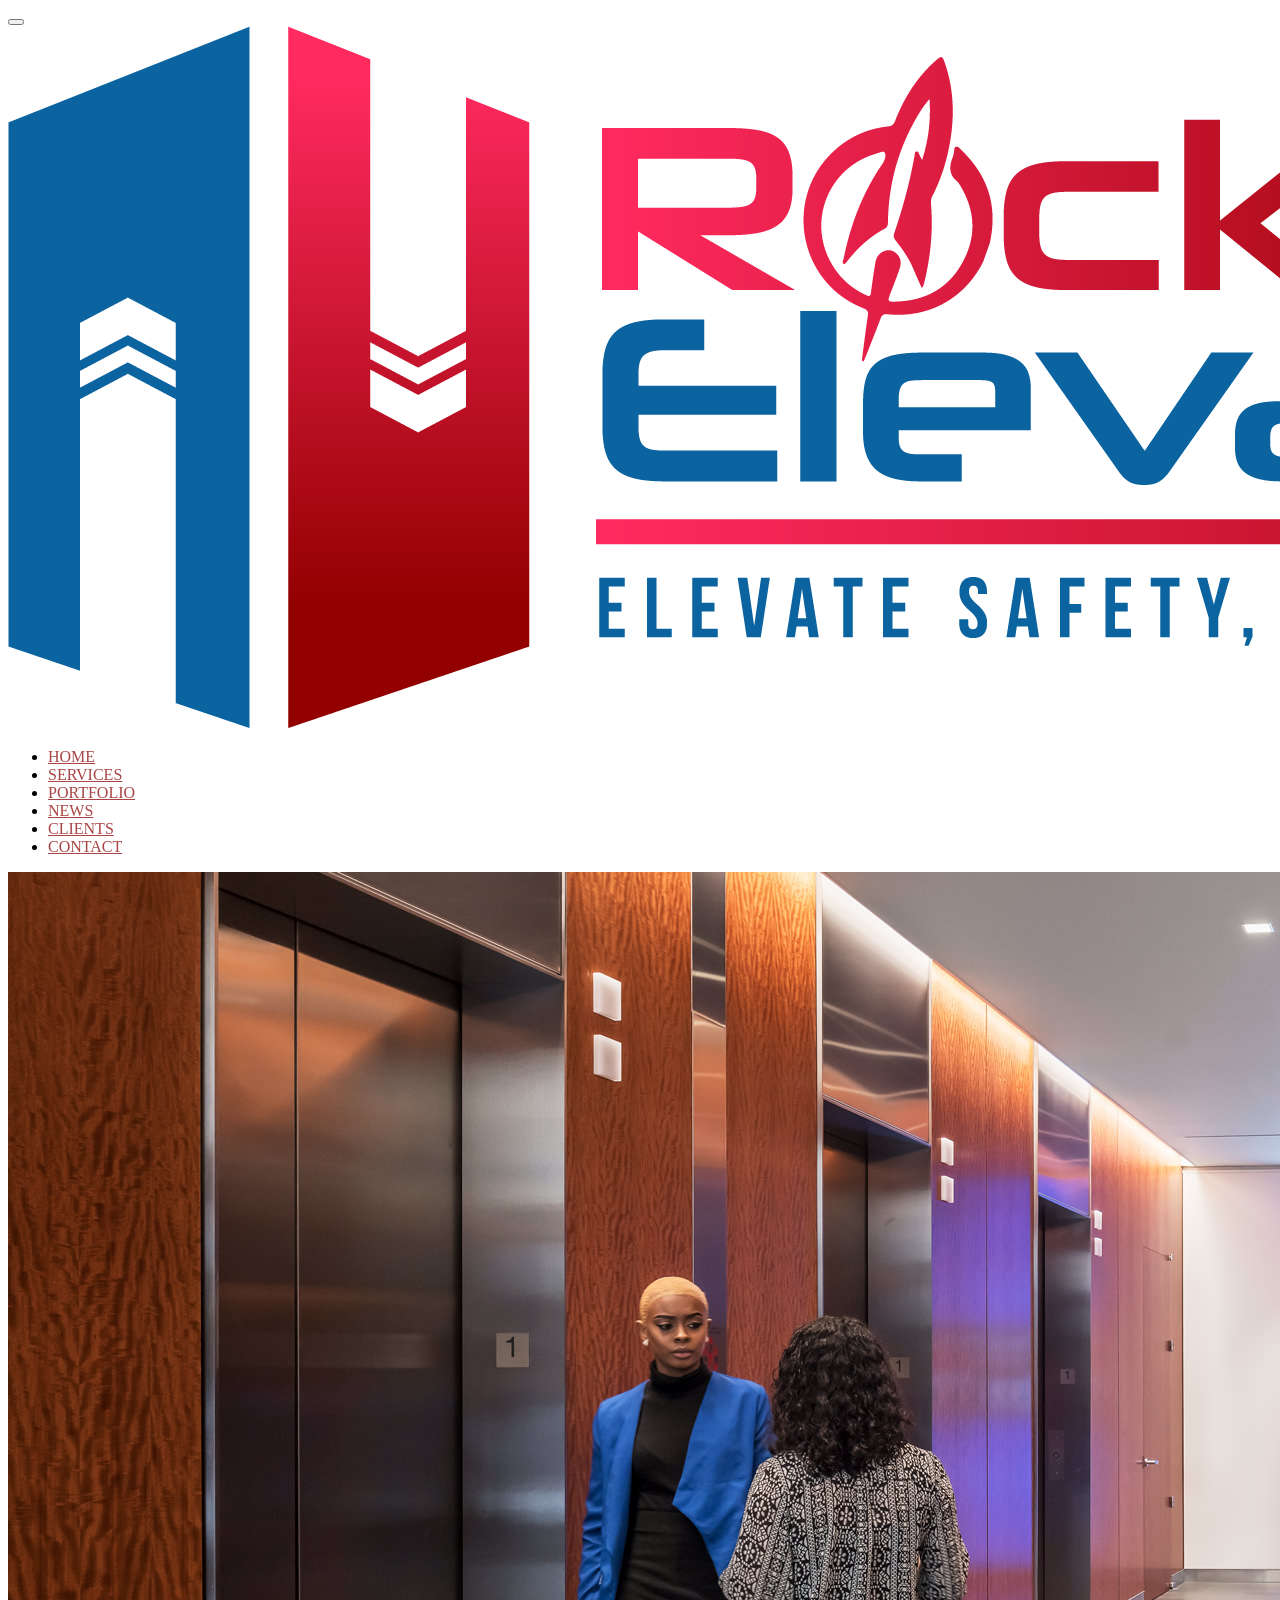
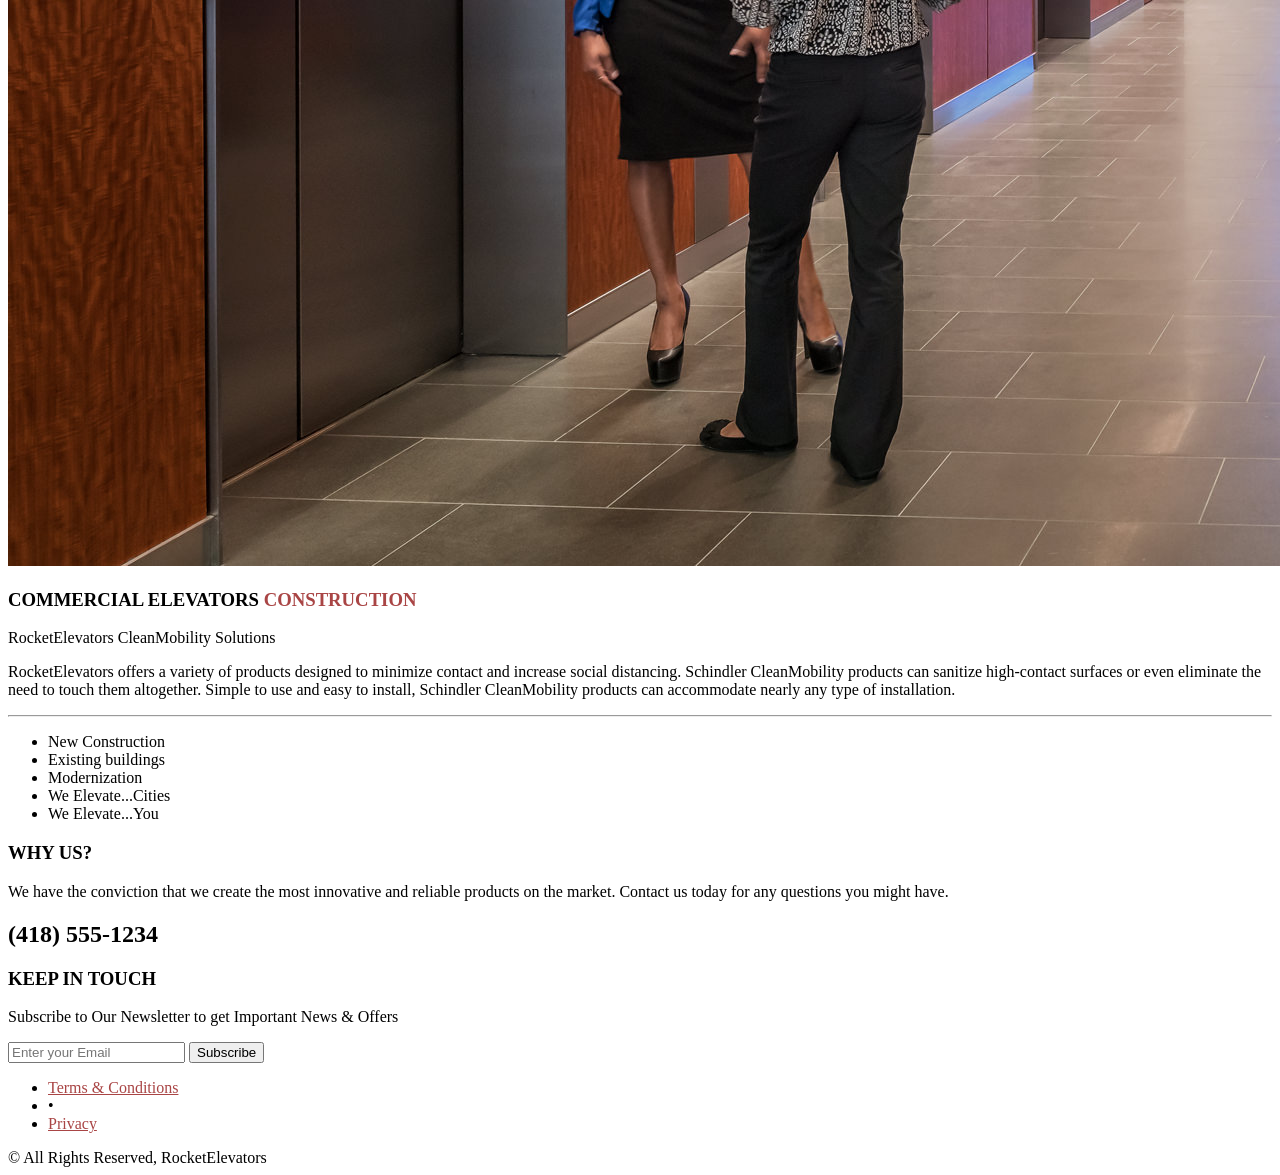
==== Smarty/HTML_BS4/commercial.html @ 5493321f "test2" ====
<!DOCTYPE html>
<html lang="en">

<head>
	<meta charset="utf-8" />
	<title>RocketElevator - Elevate Safety, Speed and Style</title>
	<meta name="description" content="" />
	<meta name="Author" content="Dorin Grigoras [www.stepofweb.com]" />

	<!-- mobile settings -->
	<meta name="viewport" content="width=device-width, maximum-scale=1, initial-scale=1, user-scalable=0" />
	<!--[if IE]><meta http-equiv='X-UA-Compatible' content='IE=edge,chrome=1'><![endif]-->
	<link rel="icon" type="image/png" href="assets/images/Rocket/R2.png">

	<!-- WEB FONTS : use %7C instead of | (pipe) -->
	<link
		href="https://fonts.googleapis.com/css?family=Open+Sans:300,400,600%7CRaleway:300,400,500,600,700%7CLato:300,400,400italic,600,700"
		rel="stylesheet" type="text/css" />

	<!-- CORE CSS -->
	<link href="assets/plugins/bootstrap/css/bootstrap.min.css" rel="stylesheet" type="text/css" />

	<!-- THEME CSS -->
	<link href="assets/css/essentials.css" rel="stylesheet" type="text/css" />
	<link href="assets/css/layout.css" rel="stylesheet" type="text/css" />

	<!-- PAGE LEVEL SCRIPTS -->
	<link href="assets/css/header-1.css" rel="stylesheet" type="text/css" />
	<link href="assets/css/color_scheme/red.css" rel="stylesheet" type="text/css" id="color_scheme" />
</head>

<!--
		AVAILABLE BODY CLASSES:
		
		smoothscroll 			= create a browser smooth scroll
		enable-animation		= enable WOW animations

		bg-grey					= grey background
		grain-grey				= grey grain background
		grain-blue				= blue grain background
		grain-green				= green grain background
		grain-blue				= blue grain background
		grain-orange			= orange grain background
		grain-yellow			= yellow grain background
		
		boxed 					= boxed layout
		pattern1 ... patern11	= pattern background
		menu-vertical-hide		= hidden, open on click
		
		BACKGROUND IMAGE [together with .boxed class]
		data-background="assets/images/_smarty/boxed_background/1.jpg"
	-->

<body class="smoothscroll enable-animation">

	<!-- wrapper -->
	<div id="wrapper">

		<!-- 
				AVAILABLE HEADER CLASSES

				Default nav height: 96px
				.header-md 		= 70px nav height
				.header-sm 		= 60px nav height

				.b-0 		= remove bottom border (only with transparent use)
				.transparent	= transparent header
				.translucent	= translucent header
				.sticky			= sticky header
				.static			= static header
				.dark			= dark header
				.bottom			= header on bottom
				
				shadow-before-1 = shadow 1 header top
				shadow-after-1 	= shadow 1 header bottom
				shadow-before-2 = shadow 2 header top
				shadow-after-2 	= shadow 2 header bottom
				shadow-before-3 = shadow 3 header top
				shadow-after-3 	= shadow 3 header bottom

				.clearfix		= required for mobile menu, do not remove!

				Example Usage:  class="clearfix sticky header-sm transparent b-0"
			-->
		<div id="header" class="navbar-toggleable-md sticky clearfix">

			<!-- TOP NAV -->
			<header id="topNav">
				<div class="container">

					<!-- Mobile Menu Button -->
					<button class="btn btn-mobile" data-toggle="collapse" data-target=".nav-main-collapse">
						<i class="fa fa-bars"></i>
					</button>

					<!-- Logo -->
					<a class="logo float-left scrollTo" href="#top">
						<img src="assets/images/Rocket/R2.png" alt="" />
					</a>

					<!-- 
							Top Nav 
							
							AVAILABLE CLASSES:
							submenu-dark = dark sub menu
						-->
					<div class="navbar-collapse collapse float-right nav-main-collapse submenu-dark">
						<nav class="nav-main">

							<!-- 
									.nav-onepage
									Required for onepage navigation links
									
									Add .external for an external link!
								-->
							<ul id="topMain" class="nav nav-pills nav-main nav-onepage">
								<li class="active">
									<!-- HOME -->
									<a href="index.html">
										HOME
									</a>
								</li>
								<li>
									<!-- SERVICES -->
									<a href="index.html">
										SERVICES
									</a>
								</li>
								<li>
									<!-- PORTFOLIO -->
									<a href="index.html">
										PORTFOLIO
									</a>
								</li>
								<li>
									<!-- NEWS -->
									<a href="index.html">
										NEWS
									</a>
								</li>
								<li>
									<!-- CLIENTS -->
									<a href="index.html">
										CLIENTS
									</a>
								</li>
								<li>
									<!-- CONTACT -->
									<a href="index.html">
										CONTACT
									</a>
								</li>
							</ul>

						</nav>
					</div>

				</div>
			</header>
			<!-- /Top Nav -->

		</div>


		<!-- HOME -->
		<section id="home">

			<div class="row mt-100 text-left">

				<div class="col-md-8 col-sm-12 mb-30">
					<img class="img-fluid"
						src="assets/images/Rocket/corporate-elevator-bay-with-media-architecture-piece-at-601-NJ-Ave-by-ESI-Design-for-Beacon-Capital-Partners-with-photography-by-Jeff-Wolfram-03.jpg"
						alt="product image" />
				</div>

				<div class="col-md-4 col-sm-12">
					<h3 class="fw-300">COMMERCIAL ELEVATORS <span>CONSTRUCTION</span></h3>

					<p>RocketElevators CleanMobility Solutions</p>
					<p>RocketElevators offers a variety of products designed to minimize contact and increase social
						distancing. Schindler CleanMobility products can sanitize high-contact surfaces or even
						eliminate the need to touch them altogether. Simple to use and easy to install, Schindler
						CleanMobility products can accommodate nearly any type of installation. </p>

					<hr />

					<ul class="list-unstyled list-icons">
						<li><i class="fa fa-check"></i> New Construction</li>
						<li><i class="fa fa-check"></i> Existing buildings</li>
						<li><i class="fa fa-check"></i> Modernization</li>
						<li><i class="fa fa-check"></i> We Elevate...Cities</li>
						<li><i class="fa fa-check"></i> We Elevate...You</li>

					</ul>

				</div>
			</div>

	</div>

	</section>
	<!-- /HOME -->

	<!-- FOOTER -->
	<footer id="footer">
		<div class="container">


			<div class="row">

				<!-- col #1 -->
				<div class="col-md-8">

					<h3 class="letter-spacing-1">WHY US?</h3>

					<!-- Small Description -->
					<p>
						We have the conviction that we create the most innovative and reliable products on the market.
						Contact us today for any questions you might have.
					</p>
					<h2>(418) 555-1234</h2>
				</div>
				<!-- /col #1 -->

				<!-- col #2 -->
				<div class="col-md-4">
					<h3 class="letter-spacing-1">KEEP IN TOUCH</h3>

					<!-- Newsletter Form -->
					<p>Subscribe to Our Newsletter to get Important News & Offers</p>

					<form class="validate" action="php/newsletter.php" method="post"
						data-success="Subscribed! Thank you!" data-toastr-position="bottom-right">
						<div class="input-group">
							<span class="input-group-addon"><i class="fa fa-envelope"></i></span>
							<input type="email" id="email" name="email" class="form-control required"
								placeholder="Enter your Email">
							<span class="input-group-btn">
								<button class="btn btn-danger" type="submit">Subscribe</button>
							</span>
						</div>
					</form>
					<!-- /Newsletter Form -->


				</div>
				<!-- /col #2 -->

			</div>


		</div>

		<div class="copyright">
			<div class="container">
				<ul class="float-right m-0 list-inline mobile-block">
					<li><a href="#">Terms &amp; Conditions</a></li>
					<li>&bull;</li>
					<li><a href="#">Privacy</a></li>
				</ul>
				&copy; All Rights Reserved, RocketElevators
			</div>
		</div>

	</footer>
	<!-- /FOOTER -->

	</div>
	<!-- /wrapper -->


	<!-- SCROLL TO TOP -->
	<a href="#" id="toTop"></a>


	<!-- PRELOADER -->
	<div id="preloader">
		<div class="inner">
			<span class="loader"></span>
		</div>
	</div><!-- /PRELOADER -->


	<!-- JAVASCRIPT FILES -->
	<script>var plugin_path = 'assets/plugins/';</script>
	<script src="assets/plugins/jquery/jquery-3.3.1.min.js"></script>

	<script src="assets/js/scripts.js"></script>

	<!-- STYLESWITCHER - REMOVE -->
	<script async src="demo_files/styleswitcher/styleswitcher.js"></script>
</body>

</html>
---- Smarty/HTML_BS4/assets/css/color_scheme/red.css ----
/** Red	#A94545
 **************************************************************** **/
	::selection {
		background: #A94545;
	}
	::-moz-selection {
		background: #A94545; /* Firefox */
	}
	::-webkit-selection {
		background: #A94545; /* Safari */
	}


	a,
	a:focus:not(.btn),
	section.dark a,
	#slidetop a:hover,
	h1 > span,
	h2 > span,
	h3 > span,
	h4 > span,
	h5 > span,
	h6 > span,
	.pagination>li>a, 
	.pagination>li>a:hover, 
	.pagination>li>span,
	ul.list-links>li>a:hover,
	#sidepanel ul li a[data-toggle="collapse"],
	#sidepanel ul li a[data-toggle="collapse"]:hover,
	#sidepanel ul li a:hover,
	.menu-list ul li a:hover, 		/* header-0.css */
	.menu-list ul li.active a, 		/* header-0.css */
	#menu_overlay_close:hover, 	/* header-0.css */
	#topMain.nav-pills>li.active>a>span.topMain-icon,
	#page-menu.page-menu-light ul>li:hover>a>i,
	#page-menu.page-menu-dark ul>li:hover>a>i,
	#page-menu.page-menu-transparent ul>li:hover>a>i,
	#page-menu.page-menu-light ul>li.active>a>i,
	#page-menu.page-menu-dark ul>li.active>a>i,
	#page-menu.page-menu-transparent ul>li.active>a>i,
	.tp-caption.block_white,
	section span.theme-color, 
	section em.theme-color, 
	section i.theme-color, 
	section b.theme-color, 
	section div.theme-color, 
	section p.theme-color,
	.owl-carousel.featured a.figure>span>i,
	.owl-carousel.featured a:hover:not(.btn),
	figure.zoom>a.lightbox:hover,
	#portfolio h2>a:hover,
	#portfolio h3>a:hover,
	#portfolio h4>a:hover,
	#portfolio h5>a:hover,
	#portfolio h6>a:hover,
	.tab-post a:hover,
	.tag:hover>span.txt,
	section.dark .tag:hover>span.txt,
	ul.widget-twitter li>small>a:hover,
	.blog-post-item h2>a:hover,
	.blog-post-item h3>a:hover,
	.blog-post-item h4>a:hover,
	.blog-post-item h5>a:hover,
	.item-box .item-hover .inner .ico-rounded:hover>span,
	ul.side-nav>li:hover>a,
	ul.side-nav>li a:hover,
	ul.side-nav>li.active>a,
	a.href-reset:hover,
	a.href-reset.active,
	.href-reset a.active,
	.href-reset a:hover,
	.href-reset a.active,
	.price-clean-popular h4,
	.box-icon.box-icon-color i,
	.switch-primary.switch-round > input:checked + .switch-label:after,
	section.dark .nav-tabs.nav-clean>li>a.active { 
		color: #A94545; 
	}
	
	#sidepanel.sidepanel-theme-color,
	div.alert.alert-theme-color,
	div.alert.alert-primary,
	span.badge-default,
	span.badge-default,
	.list-group-item.active>.badge.badge-default,
	.nav-tabs.nav-alternate>li>a.active,
	.datepicker table tr td.active.active,
	.callout-theme-color,
	.progress-bar-primary,
	.toast-primary,
	.owl-theme .owl-controls .owl-page span,
	.open>.dropdown-toggle.btn-primary,
	.show>.btn-primary.dropdown-toggle,
	.btn-primary,
	.btn-primary:hover,
	.btn-primary:active,
	.btn-primary:focus,
	.pagination>.active>a,
	.pagination>.active>a:hover,
	#header li.quick-cart .quick-cart-box a.btn,
	#header li.quick-cart .quick-cart-box a.btn:hover, /* used by dark & transparent header */
	#topMain.nav-pills>li.active>a>span.theme-color ,
	.ei-slider-thumbs li.ei-slider-element,			/* elastic slider active indicator */
	.flex-control-paging li a.flex-active,				/* flex slider bullets */
	.tp-caption.block_theme_color,
	.tp-bullets.simplebullets.round .bullet.selected,
	i.ico-color,
	.caption-primary,
	.shop-list-options .btn.active,
	.box-static.box-color,
	.switch.switch-primary > input:checked + .switch-label,
	.fancy-file-upload.fancy-file-primary>span.button,
	.primary-slider .ui-slider .ui-slider-handle:before,
	.primary-slider .ui-slider .ui-slider-range,
	.ribbon-inner,
	.info-bar.info-bar-color,
	.music-album-title:hover,
	.inews-item .inews-thumbnail .inews-sticky,
	#progressBar #bar,								/* OWL */
	#page-menu,
	#page-menu ul {
		background-color:#c71717;
	}
	
	/* !important required */
	#music-player .mejs-controls .mejs-time-rail .mejs-time-current,
	#music-player .mejs-controls .mejs-horizontal-volume-slider .mejs-horizontal-volume-current,
	section .theme-background,
	.swiper-pagination-bullet-active {
		background-color:#c71717 !important;
	}
	.inews-content-inner h3>a,
	div.side-nav ul>li:hover>a, 
	div.side-nav ul>li.active>a,
	.pagination.pagination-simple>li.active>a,
	div.side-nav ul.list-group-bordered>li>a:hover,
	section .theme-color {
		color:#A94545 !important;
	}

	.primary-slider .ui-slider .ui-slider-handle,
	.switch.switch-primary > input:checked + .switch-label,
	.timeline_center li h3:before, 
	.timeline_center:after,
	a.thumbnail.active,
	a.thumbnail:hover,
	.btn-primary,
	.btn-primary:hover,
	.btn-primary:active,
	.btn-primary:focus {
		border-color:#A94545;
	}

	.open>.dropdown-toggle.btn-primary,
	.show>.btn-primary.dropdown-toggle,
	.btn-primary,
	.btn-primary:active,
	.btn-primary:focus,
	.btn-primary:hover
	.pagination>.active>a,
	.pagination>.active>a:hover {
		border-color: #A94545;
	}

	#topNav ul.dropdown-menu { /* submenu border top color */
		border-top-color:#A94545;
	}
	section.featured-grid div.row>div .ribbon:before,
	.modal-content {
		border-top-color:#A94545;
	}

	#topNav ul.dropdown-menu {
		border-color: #A94545 #fff #fff;
	}
	#topNav div.submenu-dark ul.dropdown-menu {
		border-color: #A94545 #3F3F3F #3F3F3F;
	}
	#topNav div.submenu-color ul.dropdown-menu {
		border-color: #A94545 #3F3F3F #3F3F3F;
	}
	#topMain li.search .search-box {
		border-top: #A94545 2px solid;
	}


	/* COLOR DROP DOWN MENU */
	#topNav div.submenu-color ul.dropdown-menu {
		background-color:#c71717;
	}
	#topNav div.submenu-color ul.dropdown-menu {
		border-color: #888 #A94545 #A94545;
	}

	#topNav div.submenu-color ul.dropdown-menu a.dropdown-toggle {
		background-image: url('../../images/_smarty/submenu_light.png');
	}
	#topNav div.submenu-color ul.dropdown-menu li.active>a, 
	#topNav div.submenu-color ul.dropdown-menu li.active:hover>a, 
	#topNav div.submenu-color ul.dropdown-menu li.active:focus>a, 
	#topNav div.submenu-color ul.dropdown-menu li:hover>a, 
	#topNav div.submenu-color ul.dropdown-menu li:focus>a, 
	#topNav div.submenu-color ul.dropdown-menu li:focus>a {
		color:#fff;
		background-color:rgba(0,0,0,0.15);
	}
	#topNav div.submenu-color ul.dropdown-menu li.divider {
		background-color:rgba(255,255,255,0.3);
	}
	#topNav div.submenu-color ul.dropdown-menu>li a {
		color:#fff;
	}
	#topNav div.submenu-color #topMain>li.mega-menu div.row div>ul>li>span {
		color:#fff;
	}
	#topNav div.submenu-color #topMain>li.mega-menu div.row div { 
		border-left: rgba(0,0,0,0.2) 1px solid;
	}

	
	/* Theme Color Section */
	section.theme-color,
	section.theme-color div.heading-title.heading-dotted h1,
	section.theme-color div.heading-title.heading-dotted h2,
	section.theme-color div.heading-title.heading-dotted h3,
	section.theme-color div.heading-title.heading-dotted h4,
	section.theme-color div.heading-title.heading-dotted h5,
	section.theme-color div.heading-title.heading-dotted h6 {
		color:#fff;
		background-color: #A94545;
	}
	section.theme-color div.heading-title h1, 
	section.theme-color div.heading-title h2, 
	section.theme-color div.heading-title h3, 
	section.theme-color div.heading-title h4, 
	section.theme-color div.heading-title h5, 
	section.theme-color div.heading-title h6 {
		background-color: #A94545;
	}
	section.theme-color div.heading-title h1 span, 
	section.theme-color div.heading-title h2 span, 
	section.theme-color div.heading-title h3 span, 
	section.theme-color div.heading-title h4 span, 
	section.theme-color div.heading-title h5 span, 
	section.theme-color div.heading-title h6 span {
		color:#fff;
	}
	section.theme-color a {
		color:#fff;
		text-decoration:none;
	}
	section.theme-color a:hover {
		color:#111;
	}
	section.theme-color pre {
		background-color:rgba(0,0,0,0.1);
	}
	section.theme-color div.heading-border-bottom.heading-color {
	  border-bottom-color:rgba(255,255,255,0.5);
	}




/**	Vertical Menu
*************************************************** **/
body.menu-vertical #mainMenu.sidebar-vertical .sidebar-nav .navbar li:hover>a,
body.menu-vertical #mainMenu.sidebar-vertical .dropdown-menu>.active>a, 
body.menu-vertical #mainMenu.sidebar-vertical .dropdown-menu>.active>a:focus, 
body.menu-vertical #mainMenu.sidebar-vertical .dropdown-menu>.active>a:hover,
body.menu-vertical #mainMenu.sidebar-vertical .navbar-default .navbar-nav>.active>a,
body.menu-vertical #mainMenu.sidebar-vertical .sidebar-nav .navbar li:hover>a {
	color:#A94545 !important;
}





/**	[Shortcode] Buttons
*************************************************** **/
section.dark .btn-default:hover {
	color: #A94545;
	background-color:rgba(0,0,0,0.3);
}


/**	[Shortcode] Page Header
*************************************************** **/
	section.page-header .breadcrumb a:hover  {
		color: #A94545 !important; 
		text-decoration:none;
	}
	
	
/**	[Shortcode] Dividers
*************************************************** **/
	div.divider.divider-color i {
		color:#fff;
	}
	div.divider.divider-color:before,
	div.divider.divider-color:after {
		border-top:#A94545 1px solid;
	}
	div.divider.divider-color i {
		color:#A94545;
	}
	div.divider.divider-circle.divider-color i {
		color:#fff;
		background-color: #A94545;
	}
	div.divider.divider-border>a:hover>i {
		color:#A94545;
	}


/**	[Shortcode] Headings
*************************************************** **/
	div.heading-title.heading-line-single.heading-color:before,
	div.heading-title.heading-line-double.heading-color:before {
		border-color:#A94545;
	}
	div.heading-border-bottom.heading-color {
		border-bottom-color:#A94545;
	}
	div.heading-title.heading-border.heading-color,
	div.heading-title.heading-border.heading-inverse.heading-color {
		border-color:#A94545;
	}
	section.dark div.heading-title.heading-border-bottom {
		border-bottom-color:#A94545;
	}

/**	[Shortcode] Icon Boxes
*************************************************** **/
.box-icon a.box-icon-title:hover>h2 {
	color:#A94545;
}
.box-icon a.box-icon-title:hover>i {
	color:#fff;
	background-color:#A94545;
}
.box-icon a.box-icon-more {
	color:#111;
}
.box-icon a.box-icon-more:hover,
section.dark .box-icon a.box-icon-more:hover {
	color:#A94545;
}

.box-video a.box-video-title:hover h2,
.box-video a.box-image-title:hover h2 {
	color:#A94545;
}

.box-flip .box2 {
	color:#fff;
	background-color:#A94545;
}

.box-flip .box2 h1,
.box-flip .box2 h2,
.box-flip .box2 h3,
.box-flip .box2 h4,
.box-flip .box2 h5,
.box-flip .box2 h6 {
	color:#fff;
}

.box-static.box-border-top {
	border-color:#A94545;
}



/**	[Shortcode] Navigations
*************************************************** **/
.navbar-primary {
	border-color:#A94545 !important;
	background-color:#A94545 !important;
}


/**	[Shortcode] Paginations
*************************************************** **/
section.dark .pagination > li.active>a,
.pagination > li.active>a {
	border-color:#A94545;
	background-color:#A94545;
}


/** [Shortcode] Process Steps
*************************************************** **/
.process-wizard-primary > .process-wizard-step > .process-wizard-dot,
.process-wizard-primary > .process-wizard-step > .progress > .progress-bar {
	background:#A94545;
}
.process-wizard-primary > .process-wizard-step > .process-wizard-dot:after {
	background-color:rgba(0,0,0,0.4);
}

ul.process-steps li a.active,
ul.process-steps li a.active:focus,
ul.process-steps li:hover>a.active {
	background-color:#A94545 !important;
	border-color:#A94545 !important;
}

ul.process-steps li a.active+h1,
ul.process-steps li a.active+h2,
ul.process-steps li a.active+h3,
ul.process-steps li a.active+h4,
ul.process-steps li a.active+h5,
ul.process-steps li a.active+h6{
	color:#A94545;
}



/** [Shortcode] Process Steps
*************************************************** **/
div.mega-price-table .pricing-title, 
div.mega-price-table .pricing-head, 
div.mega-price-table .pricing.popular {
	background-color:#A94545;
}


div.mega-price-table .pricing:hover h4, 
div.mega-price-table .pricing-table i.fa {
	color:#A94545;
}



/** Styled Icons
 **************************************************************** **/
section.dark i.ico-hover:hover,
i.ico-hover:hover {
	background-color:#A94545;
	border-color:#A94545;
}


/** [Shortcode] Tabs
 **************************************************************** **/
.nav-tabs.nav-top-border>li>a.active,
.nav-tabs.nav-top-border>li>a.active:hover {
	border-top-color:#A94545 !important;
}
.nav-tabs.nav-bottom-border>li>a.active,
.nav-tabs.nav-bottom-border>li>a.active:hover {
	border-bottom-color:#A94545 !important;
}
.nav-tabs.nav-alternate>li>a.active {
	background-color: #A94545 !important;
}
.nav-tabs>li>a.active {
	color: #A94545 !important;
}



/** Sky Forms
 **************************************************************** **/
/**/
/* normal state */
/**/
.sky-form .toggle i:before {
	background-color: #A94545;	
}
.sky-form .button {
	background-color: #A94545;
}


/**/
/* checked state */
/**/
.sky-form .radio input + i:after {
	background-color: #A94545;	
}
.sky-form .checkbox input + i:after {
	color: #A94545;
}
.sky-form .radio input:checked + i,
.sky-form .checkbox input:checked + i,
.sky-form .toggle input:checked + i {
	border-color: #A94545;	
}
.sky-form .rating input:checked ~ label {
	color: #A94545;	
}


/** Hover Buttons
 **************************************************************** **/
.hvr-border-fade:hover, .hvr-border-fade:focus, .hvr-border-fade:active {
    box-shadow: inset 0 0 0 4px #A94545, 0 0 1px rgba(0, 0, 0, 0);
}
.hvr-fade:hover, .hvr-fade:focus, .hvr-fade:active,
.hvr-back-pulse:hover, .hvr-back-pulse:focus, .hvr-back-pulse:active,
.hvr-sweep-to-right:before,
.hvr-sweep-to-left:before,
.hvr-sweep-to-bottom:before,
.hvr-sweep-to-top:before,
.hvr-bounce-to-right:before,
.hvr-bounce-to-left:before,
.hvr-bounce-to-bottom:before,
.hvr-bounce-to-top:before ,
.hvr-radial-out:before,
.hvr-radial-in,
.hvr-rectangle-inm
.hvr-rectangle-out:before,
.hvr-shutter-in-horizontal,
.hvr-shutter-out-horizontal:before,
.hvr-shutter-in-vertical,
.hvr-shutter-out-vertical:before,
.hvr-underline-from-left:before,
.hvr-underline-from-center:before,
.hvr-underline-from-right:before,
.hvr-overline-from-left:before,
.hvr-overline-from-center:before,
.hvr-overline-from-right:before,
.hvr-underline-reveal:before,
.hvr-overline-reveal:before {
	background-color: #A94545;
}
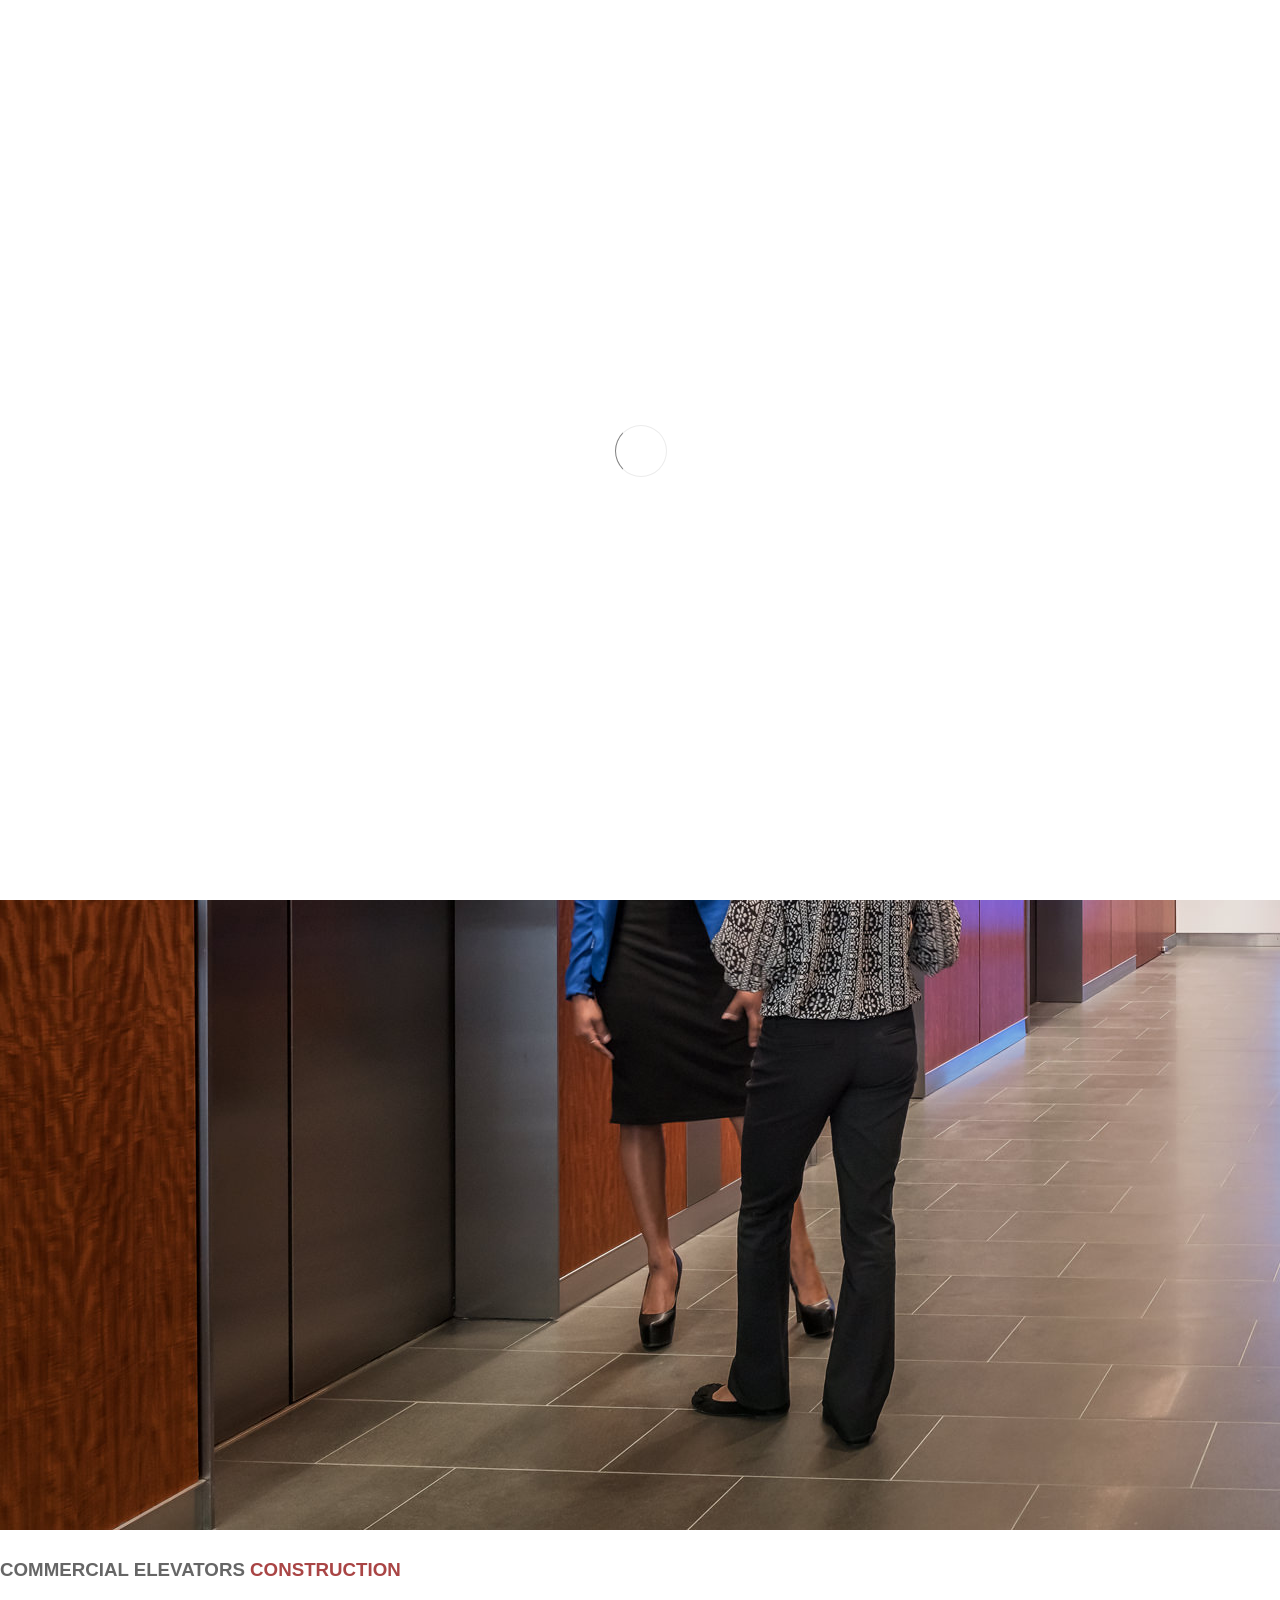
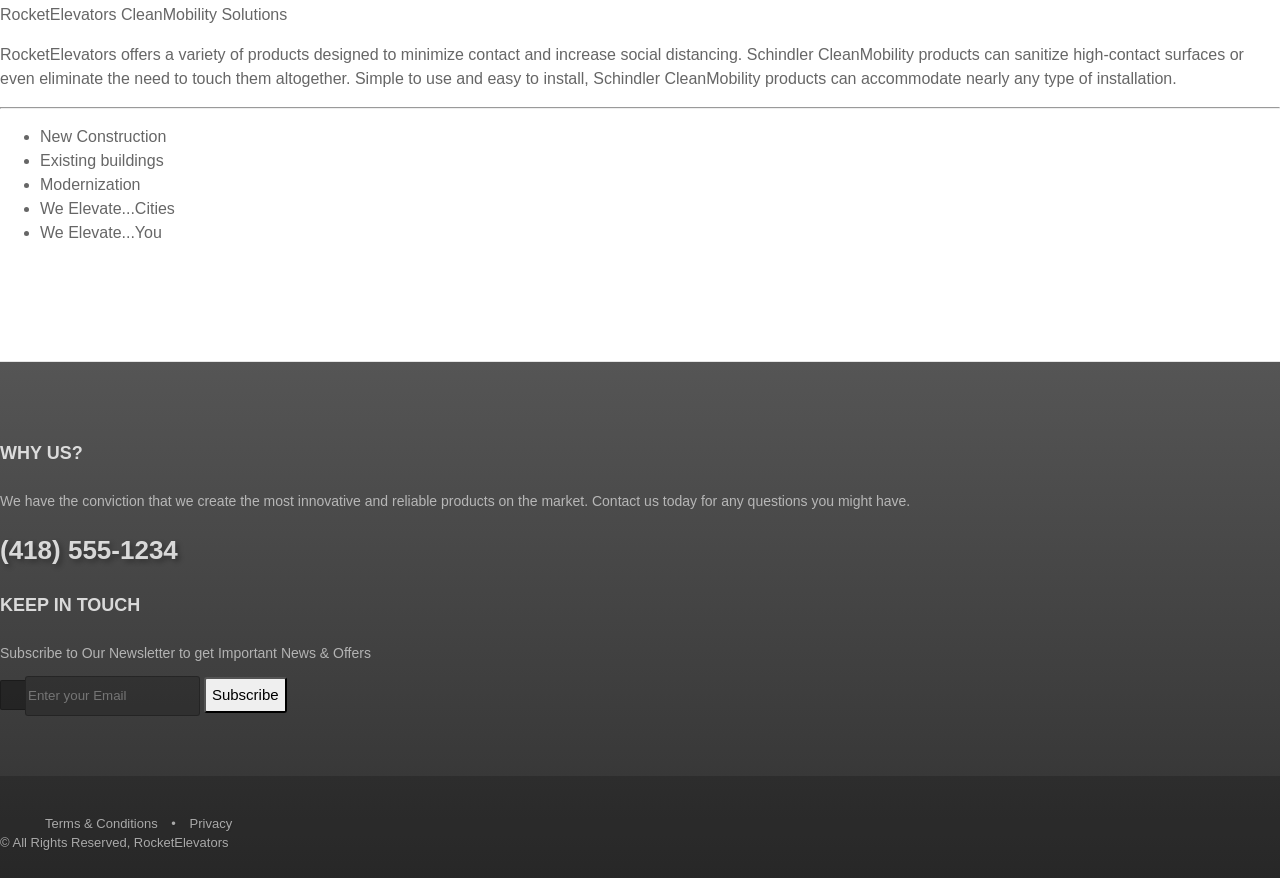
==== commit 6150e83f: "document clean" ====
--- a/Smarty/HTML_BS4/commercial.html
+++ b/Smarty/HTML_BS4/commercial.html
@@ -286,9 +286,7 @@
 	<script src="assets/plugins/jquery/jquery-3.3.1.min.js"></script>
 
 	<script src="assets/js/scripts.js"></script>
-
-	<!-- STYLESWITCHER - REMOVE -->
-	<script async src="demo_files/styleswitcher/styleswitcher.js"></script>
+	
 </body>
 
 </html>
--- a/Smarty/HTML_BS4/assets/css/layout.css
+++ b/Smarty/HTML_BS4/assets/css/layout.css
@@ -0,0 +1,9732 @@
+/** ********************************************** **
+	@Author			Dorin Grigoras
+	@Website		www.stepofweb.com
+	@Last Update	Wednesday, Apryl 26, 2017
+
+	TABLE CONTENTS
+	-------------------------------
+		Globals
+		Boxed
+		Color Background
+		Slide Top
+		Parallax Social Icons
+		Page Header
+		Top Nav
+		Menu Vertical
+		Page Menu
+		Scroll To Top
+		Preloader
+		Misc
+		Material Design
+		Landing Page
+		Featured Grid
+		Captions
+		Aside
+		Masonry Gallery
+		Simple Gallery [CSS ONLY]
+		Image Hover
+		Sticky Side
+		Parallax Social icons
+		Word Rotator
+		Sliders
+		Standard Forms Messages
+		Portfolio
+		Item Box
+		Mixitup
+		Blog
+		Comments
+		Timeline
+		Contact
+		Error 404
+		Maintenance
+		Login & Register
+		Search Page
+		Block Review
+		Cards
+		Category Grid
+		Footer
+		Responsive
+		DEMO ONLY [remove on production]
+*************************************************** **/
+
+
+
+/** Globals
+ **************************************************************** **/
+html, body {
+	height:100%;
+	direction: ltr;
+}
+body {
+	color:#666;
+	background-color:#fff;
+	font-family:'Open Sans',Arial,Helvetica,sans-serif;
+	-webkit-font-smoothing: antialiased;
+
+	font-size:16px; line-height:1.5;
+	margin:0; padding:0;
+}
+
+
+/* example usage: index-onepage-youtube.html */
+body.has-image-bg section,
+body.has-video-bg section {
+	background-color:#fff;
+}
+
+body #wrapper {/* used by RTL*/
+	overflow:hidden; 
+	min-height:100%; /*  because short page hide long menus */
+}
+
+body.bg-grey,
+body.bg-grey #wrapper {
+	background-color:#f1f2f7;
+}
+
+section {
+	display: block;
+	position: relative;
+	padding: 100px 0;
+	border-bottom:rgba(0,0,0,0.1) 1px solid;
+	background-color: #fff;
+
+	/*
+	-webkit-transition: all .400s;
+	   -moz-transition: all .400s;
+		 -o-transition: all .400s;
+			transition: all .400s;
+	*/
+
+	background-attachment: fixed;
+	  background-position: center center;
+		background-repeat: no-repeat;
+
+	-webkit-background-size: cover !important;
+	   -moz-background-size: cover !important;
+		 -o-background-size: cover !important;
+
+	-webkit-box-sizing: border-box !important;
+	   -moz-box-sizing: border-box !important;
+	   background-size: cover !important;
+			box-sizing: border-box !important;
+}
+
+
+section:after,
+section:before {
+	content:" ";
+	display:table;
+}
+	section:after {
+		display: block;
+	    content: "";
+	    clear: both;
+	}
+
+/* remove effect on parallax */
+section.parallax {
+	-webkit-transition: none;
+	   -moz-transition: none;
+		 -o-transition: none;
+			transition: none;
+}
+
+/**
+	Static background image
+	add to HTML: background-image:url();
+**/
+section.static-bg,
+div.static-bg {
+	background-position: center !important;
+	background-repeat: no-repeat !important;
+	background-size: cover !important;
+}
+
+
+section header.section-header {
+	margin-bottom:80px;
+}
+
+	div.alternate,
+	section.alternate {
+		background-color:rgba(0,0,0,0.02) !important;
+	}
+
+	section.dark {
+		background-color:#212121 !important;
+		border-bottom:rgba(255,255,255,0.1) 1px solid;
+	}
+	section.dark.alternate {
+		background-color:#151515 !important;
+	}
+
+
+
+	div.alternate-2,
+	section.alternate-2,
+	section.alternate-2 div.heading-title h1, 
+	section.alternate-2 div.heading-title h2, 
+	section.alternate-2 div.heading-title h3, 
+	section.alternate-2 div.heading-title h4, 
+	section.alternate-2 div.heading-title h5, 
+	section.alternate-2 div.heading-title h6 {
+		background-color: #f4f4f4 !important;
+
+	}
+
+
+	div.alternate-3,
+	section.alternate-3,
+	section.alternate-3 div.heading-title h1, 
+	section.alternate-3 div.heading-title h2, 
+	section.alternate-3 div.heading-title h3, 
+	section.alternate-3 div.heading-title h4, 
+	section.alternate-3 div.heading-title h5, 
+	section.alternate-3 div.heading-title h6 {
+		background-color: #eae7e2 !important;
+
+	}
+
+
+	div.lightgreen,
+	section.lightgreen,
+	section.lightgreen div.heading-title h1, 
+	section.lightgreen div.heading-title h2, 
+	section.lightgreen div.heading-title h3, 
+	section.lightgreen div.heading-title h4, 
+	section.lightgreen div.heading-title h5, 
+	section.lightgreen div.heading-title h6 {
+		background-color: #eef4f2 !important;
+	}
+
+
+	/* eaf7ff */
+	div.lightblue,
+	section.lightblue,
+	section.lightblue div.heading-title h1, 
+	section.lightblue div.heading-title h2, 
+	section.lightblue div.heading-title h3, 
+	section.lightblue div.heading-title h4, 
+	section.lightblue div.heading-title h5, 
+	section.lightblue div.heading-title h6 {
+		background-color: #dfe5ea !important;
+	}
+
+	/* different dark color */
+	section.dark-2,
+	section.dark-2 div.heading-title h1, 
+	section.dark-2 div.heading-title h2, 
+	section.dark-2 div.heading-title h3, 
+	section.dark-2 div.heading-title h4, 
+	section.dark-2 div.heading-title h5, 
+	section.dark-2 div.heading-title h6 {
+		color: #fff;
+		background-color: #333a3f !important;
+
+	}
+
+	section.dark-2.alternate div.heading-title h1, 
+	section.dark-2.alternate div.heading-title h2, 
+	section.dark-2.alternate div.heading-title h3, 
+	section.dark-2.alternate div.heading-title h4, 
+	section.dark-2.alternate div.heading-title h5, 
+	section.dark-2.alternate div.heading-title h6 {
+		color: #fff;
+		background-color: #292e32 !important;
+
+	}
+
+
+
+	.dark-2 a, 
+	.dark-2 label, 
+	.dark-2 h1, 
+	.dark-2 h2, 
+	.dark-2 h3, 
+	.dark-2 h4, 
+	.dark-2 h5, 
+	.dark-2 h6 {
+		color: #fff;
+	}
+
+	section.theme-color,
+	section.theme-color h1,
+	section.theme-color h2,
+	section.theme-color h3,
+	section.theme-color h4,
+	section.theme-color h5,
+	section.theme-color h6,
+	section.theme- p,
+	section.dark,
+	section.dark p,
+	section.dark h1,
+	section.dark h2,
+	section.dark h3,
+	section.dark h4,
+	section.dark h5,
+	section.dark h6 {
+		color:#fff;
+	}
+	section.section-xxs {
+		padding:15px 0;
+	}
+	section.section-xs {
+		padding:30px 0;
+	}
+	section.section-sm {
+		padding:60px 0;
+	}
+	section.padding-md {
+		padding:80px 0;
+	}
+	section.section-lg {
+		padding:120px 0;
+	}
+	section.section-xlg {
+		padding:140px 0;
+	}
+	section.dark a {
+		color:#999;
+	}
+	section.parallax {
+		border:0;
+	}
+
+body.bg-grey,
+body.bg-grey #wrapper {
+	background-color:#f1f2f7;
+}
+.container {
+	position:relative;
+}
+
+a:active,
+a:focus,
+a:hover { 
+	color: #212121;
+	text-decoration:none;
+}
+
+
+/* black link color - override theme color link */
+a.href-reset,
+.href-reset a {
+	color:#121212;
+}
+section.dark a.href-reset,
+section.dark .href-reset a {
+	color:#eee;
+}
+
+
+h1 a,
+h2 a,
+h3 a,
+h4 a,
+h5 a,
+h6 a {
+	color:#121212;
+}
+h1 a:hover,
+h2 a:hover,
+h3 a:hover,
+h4 a:hover,
+h5 a:hover,
+h6 a:hover {
+	color:#888;
+}
+
+section.dark h1 a,
+section.dark h2 a,
+section.dark h3 a,
+section.dark h4 a,
+section.dark h5 a,
+section.dark h6 a {
+	color:#eee;
+}
+
+section.dark h1 a:hover,
+section.dark h2 a:hover,
+section.dark h3 a:hover,
+section.dark h4 a:hover,
+section.dark h5 a:hover,
+section.dark h6 a:hover {
+	color:#fff;
+}
+
+section header>h1,
+section header>h2,
+section header>h3,
+section header>h4,
+section header>h5,
+section header>h6 {
+	margin:0;
+}
+
+small { 
+	font-family: 'Lato', sans-serif; 
+}
+label {
+	display:block;
+}
+
+
+/* form control: inputs, textarea, etc */
+.btn {
+	position:relative;
+}
+.btn-default {
+	border-width:2px;
+}
+
+.btn>.badge-absolute {
+	position:absolute;
+	right:-6px;
+	top:-8px;
+}
+
+
+
+.input-group-addon {
+	border:#ddd 2px solid;
+	border-right:0;
+}
+	section.dark .input-group-addon {
+		background-color:#212121;
+		border-color:#666;
+		color:#eaeaea;
+	}
+.form-control {
+	border:#ddd 1px solid;
+	box-shadow:none;
+
+	-webkit-border-radius: 3px;
+	   -moz-border-radius: 3px;
+			border-radius: 3px;
+}
+section .input-group-btn .btn.btn-default,
+section .input-group-btn button.btn-default {
+	border-width:2px;
+	border-color:#ddd;
+}
+.form-control:focus {
+	border-color:#c6c6c6;
+}
+	section.dark .form-control {
+		border-color: #666;
+		background-color: rgba(255,255,255,0.05);
+		outline: none;
+	}
+	section.dark .form-control:focus {
+		border-color:#999;
+	}
+
+
+
+.nav-tabs>li>a {
+	-webkit-border-radius: 3px 3px 0 0;
+	   -moz-border-radius: 3px 3px 0 0;
+			border-radius: 3px 3px 0 0;
+}
+
+
+
+/* DARK PRESETS */
+section.dark input, 
+section.dark select, 
+section.dark textarea { 
+	color:#fff;
+}
+section.dark .btn {
+	color:#fff;
+}
+section.dark .thumbnail {
+	border-color:#444;
+	background-color:transparent;
+}
+section.dark h1.page-header,
+section.dark h2.page-header,
+section.dark h3.page-header,
+section.dark h4.page-header,
+section.dark h5.page-header,
+section.dark h6.page-header {
+	border-bottom-color:#666;
+}
+
+
+/* fonts */
+.font-open-sans {
+	font-family:'Open Sans',Arial,Helvetica,sans-serif !important;
+}
+.font-lato {
+	font-weight:300;
+	font-family:'Lato',Arial,Helvetica,sans-serif !important;
+}
+.font-raleway {
+	font-family:'Raleway',Arial,Helvetica,sans-serif !important;
+}
+
+
+
+/* 
+	GLOBAL RADIUS
+	Add here all needed bootstrap elements 
+*/
+pre,
+.alert,
+.card,
+.navbar-toggle,
+.btn {
+	-webkit-border-radius: 3px;
+	   -moz-border-radius: 3px;
+			border-radius: 3px;
+}
+
+/* 
+	bootstrap rewrite 
+*/
+img.img-fluid {
+	display:inline-block;
+}
+
+
+/** Boxed
+ **************************************************************** **/
+body.boxed {
+	background-color:#f1f2f7;
+}
+body.boxed section {
+	background-color:#fff;
+}
+body.boxed #wrapper {
+	max-width:1170px;
+	margin-left:auto;
+	margin-right:auto;
+	margin-top:50px;
+	margin-bottom:50px;
+
+	-webkit-border-radius: 3px;
+	   -moz-border-radius: 3px;
+			border-radius: 3px;
+}
+@media only screen and (max-width: 992px) {
+	body.boxed #wrapper {
+		margin-top:0;
+		margin-bottom:0;
+
+		-webkit-border-radius: 0;
+		   -moz-border-radius: 0;
+				border-radius: 0;
+	}
+}
+
+
+
+ 
+ 
+/** Color Background
+ **************************************************************** **/
+ 	body.grain-blue section,
+ 	body.grain-grey section,
+ 	body.grain-green section,
+ 	body.grain-orange section,
+ 	body.grain-yellow section {
+ 		background-color: transparent !important;
+ 	}
+ 	body.grain-blue section.page-header,
+ 	body.grain-grey section.page-header,
+ 	body.grain-green section.page-header,
+ 	body.grain-orange section.page-header,
+ 	body.grain-yellow section.page-header {
+ 		background-color: rgba(0,0,0,0.05) !important;
+ 	}
+
+
+
+	/* 
+		GRAIN BLUE BACKGROUND 
+	*/
+	body.grain-blue,
+	body.grain-blue #wrapper,
+	body.grain-blue #topBar,
+	body.grain-blue #header.fixed,
+	body.grain-blue #header li.search .search-box, 
+	body.grain-blue #header li.quick-cart .quick-cart-box,
+	body.grain-blue div.heading-title h1, 
+	body.grain-blue div.heading-title h2, 
+	body.grain-blue div.heading-title h3, 
+	body.grain-blue div.heading-title h4, 
+	body.grain-blue div.heading-title h5, 
+	body.grain-blue div.heading-title h6 {
+		background:#dce4e9  url('../images/_smarty/grain_bg.png') repeat;
+	}
+	/* 
+		GRAIN GREY BACKGROUND 
+	*/
+	body.grain-grey,
+	body.grain-grey #wrapper,
+	body.grain-grey #topBar,
+	body.grain-grey #header.fixed,
+	body.grain-grey #header li.search .search-box, 
+	body.grain-grey #header li.quick-cart .quick-cart-box,
+	body.grain-grey div.heading-title h1, 
+	body.grain-grey div.heading-title h2, 
+	body.grain-grey div.heading-title h3, 
+	body.grain-grey div.heading-title h4, 
+	body.grain-grey div.heading-title h5, 
+	body.grain-grey div.heading-title h6 {
+		background:#f1f2f7  url('../images/_smarty/grain_bg.png') repeat;
+	}
+	/* 
+		GRAIN GREEN BACKGROUND 
+	*/
+	body.grain-green,
+	body.grain-green #wrapper,
+	body.grain-green #topBar,
+	body.grain-green #header.fixed,
+	body.grain-green #header li.search .search-box, 
+	body.grain-green #header li.quick-cart .quick-cart-box,
+	body.grain-green div.heading-title h1, 
+	body.grain-green div.heading-title h2, 
+	body.grain-green div.heading-title h3, 
+	body.grain-green div.heading-title h4, 
+	body.grain-green div.heading-title h5, 
+	body.grain-green div.heading-title h6 {
+		background:#e6eeea  url('../images/_smarty/grain_bg.png') repeat;
+	}
+	/* 
+		GRAIN ORANGE BACKGROUND 
+	*/
+	body.grain-orange,
+	body.grain-orange #wrapper,
+	body.grain-orange #topBar,
+	body.grain-orange #header.fixed,
+	body.grain-orange #header li.search .search-box, 
+	body.grain-orange #header li.quick-cart .quick-cart-box,
+	body.grain-orange div.heading-title h1, 
+	body.grain-orange div.heading-title h2, 
+	body.grain-orange div.heading-title h3, 
+	body.grain-orange div.heading-title h4, 
+	body.grain-orange div.heading-title h5, 
+	body.grain-orange div.heading-title h6 {
+		background:#fff4ea  url('../images/_smarty/grain_bg.png') repeat;
+	}
+	/* 
+		GRAIN YELLOW BACKGROUND 
+	*/
+	body.grain-yellow,
+	body.grain-yellow #wrapper,
+	body.grain-yellow #topBar,
+	body.grain-yellow #header.fixed,
+	body.grain-yellow #header li.search .search-box, 
+	body.grain-yellow #header li.quick-cart .quick-cart-box,
+	body.grain-yellow div.heading-title h1, 
+	body.grain-yellow div.heading-title h2, 
+	body.grain-yellow div.heading-title h3, 
+	body.grain-yellow div.heading-title h4, 
+	body.grain-yellow div.heading-title h5, 
+	body.grain-yellow div.heading-title h6 {
+		background:#ffffe6  url('../images/_smarty/grain_bg.png') repeat;
+	}
+
+	/* essentials.css rewrite : heading shortcode */
+	body.grain-blue div.heading-title.heading-line-single:before,
+	body.grain-grey div.heading-title.heading-line-single:before,
+	body.grain-green div.heading-title.heading-line-single:before,
+	body.grain-orange div.heading-title.heading-line-single:before,
+	body.grain-yellow div.heading-title.heading-line-single:before,
+
+	body.grain-blue div.heading-title.heading-line-double:before,
+	body.grain-grey div.heading-title.heading-line-double:before,
+	body.grain-green div.heading-title.heading-line-double:before
+	body.grain-orange div.heading-title.heading-line-double:before,
+	body.grain-yellow div.heading-title.heading-line-double:before {
+		border-top: 3px double #ccc;
+	}
+
+
+	/* color header */
+	body.grain-blue #header,
+	body.grain-grey #header,
+	body.grain-green #header,
+	body.grain-orange #header,
+	body.grain-yellow #header {
+		background-color:rgba(0,0,0,0.16);
+	}
+
+	body.grain-blue #header.dark,
+	body.grain-grey #header.dark,
+	body.grain-green #header.dark,
+	body.grain-orange #header.dark,
+	body.grain-yellow #header.dark {
+		background-color:rgba(33,33,33,0.8);
+	}
+		body.grain-blue #header.dark.fixed,
+		body.grain-grey #header.dark.fixed,
+		body.grain-green #header.dark.fixed,
+		body.grain-orange #header.dark.fixed,
+		body.grain-yellow #header.dark .fixed{
+			background-color:#333;
+		}
+
+	body.grain-blue section.page-header,
+	body.grain-grey section.page-header,
+	body.grain-green section.page-header,
+	body.grain-orange section.page-header,
+	body.grain-yellow section.page-header {
+		border:0;
+	}
+
+
+
+
+
+
+
+/** Slide Top
+ **************************************************************** **/
+#slidetop {
+	display: block;
+	color:#888;
+	font-size:13px;
+	background-color:#363839;
+	z-index: 1500;
+	position: absolute;
+	top: 0; right: 0; left:0;
+	width: 100%;
+	margin-left: auto;
+	margin-right: auto;
+}
+	#slidetop h1,
+	#slidetop h2,
+	#slidetop h3,
+	#slidetop h4,
+	#slidetop h5,
+	#slidetop h6 {
+		font-size:13px;
+		line-height:20px;
+		color:#fff;
+	}
+	
+	#slidetop ul {
+		margin:0;
+	}
+	#slidetop a {
+		color:#ccc;
+		text-decoration:none;
+	}
+	#slidetop ul>li>a {
+		display:block;
+		overflow:hidden; 
+		text-overflow:ellipsis; 
+		white-space: nowrap;
+		width:100%;
+	}
+	#slidetop ul>li>a>i {
+		margin-right:6px;
+	}
+	#slidetop h1>i,
+	#slidetop h2>i,
+	#slidetop h3>i,
+	#slidetop h4>i,
+	#slidetop h5>i,
+	#slidetop h6>i {
+		margin-right:8px;
+	}
+	#slidetop a:hover {
+		color:#fff;
+	}
+#slidetop .container {
+	display:none;
+	height: auto;
+	padding:30px 0;
+}
+
+#slidetop a.slidetop-toggle {
+	height:35px;
+	position: absolute;
+	right: 0; bottom:-35px;
+	border-top: 35px solid #363839;
+	border-left: 35px solid transparent;
+
+	display:inline-block;
+	text-decoration:none;
+	color:#fff;
+	text-align:center;
+}
+#slidetop a.slidetop-toggle:after {
+	font-family:FontAwesome;
+	content: "\f067";
+	height:18px;
+	color:#fff;
+	position:absolute; 
+	top: -34px;
+	left: -16px;
+}
+	#slidetop.active a.slidetop-toggle:after {
+		content: "\f068";
+	}
+
+	
+@media only screen and (max-width: 768px) {
+	#slidetop {
+		display:none !important;
+	}
+}
+
+
+
+/** Parallax Social Icons
+ **************************************************************** **/
+#sidepanel {
+	color:#888;
+	font-size:13px;
+	position: fixed;
+	top: 0; right: -280px; bottom:0;
+	width:280px;
+	z-index: 3000;
+	background-color:#363839;
+	
+	overflow:hidden;
+	display:none;
+
+	-webkit-transition: right .4s ease;
+		 -o-transition: right .4s ease;
+			transition: right .4s ease;
+
+}
+#sidepanel_overlay {
+	position:fixed;
+	left:0; top:0;
+	right:0; bottom:0;
+	background-color:rgba(0,0,0,0.5);
+	z-index:2999;
+
+	-webkit-transition: all .400s;
+	   -moz-transition: all .400s;
+		 -o-transition: all .400s;
+			transition: all .400s;
+}
+
+#sidepanel_close {
+	color: #999;
+	background-color:rgba(0,0,0,0.2);
+
+	display: block;
+	position: absolute;
+	top: 0; right: 0;
+
+	width: 40px; height: 40px;
+	font-size: 18px;
+	line-height: 40px;
+
+	text-align: center;
+}
+#sidepanel_close:hover {
+	color:#fff;
+}
+	#sidepanel.sidepanel-light #sidepanel_close {
+		color:#777;
+		background-color:rgba(0,0,0,0.1);
+	}
+	#sidepanel.sidepanel-light #sidepanel_close:hover {
+		color:#333;
+	}
+	#sidepanel.sidepanel-theme-color #sidepanel_close {
+		color:#ccc;
+		background-color:rgba(0,0,0,0.1);
+	}
+	#sidepanel.sidepanel-theme-color #sidepanel_close:hover {
+		color:#fff;
+	}
+
+	/* position */
+	#sidepanel.sidepanel-inverse {
+		right:auto;
+		left: -280px;
+	}
+	/* colors */
+	#sidepanel.sidepanel-dark {
+		color:#ddd;
+		background-color:#363839;
+	}
+	#sidepanel.sidepanel-light {
+		color:#111;
+		background-color:#ffffff;
+	}
+	#sidepanel.sidepanel-theme-color {
+		color:#fff;
+		background-color:#333;
+	}
+
+/* sidepanel content */
+#sidepanel h1,
+#sidepanel h2,
+#sidepanel h3,
+#sidepanel h4,
+#sidepanel h5,
+#sidepanel h6 {
+	color:#ddd;
+}
+#sidepanel .sidepanel-content {
+	margin:50px 30px;
+	overflow-y:auto;
+}
+#sidepanel .sidepanel-title {
+	font-size:18px;
+	line-height:23px;
+}
+
+/* sidepanel menu */
+#sidepanel ul>li>a {
+	font-size:14px;
+}
+#sidepanel ul ul>li>a {
+	font-size:11px;
+}
+#sidepanel ul {
+	border-bottom:rgba(0,0,0,0.2) 1px solid;
+	padding-bottom:30px;
+}
+#sidepanel ul ul {
+	margin-top:6px;
+	border-bottom:0;
+	padding-bottom:0;
+}
+#sidepanel ul ul>li {
+	padding:5px 0 5px 32px;
+	
+}
+
+#sidepanel .list-group-item {
+	background-color:transparent;
+	border:0; padding:8px 0;
+}
+	#sidepanel .list-group-item a {
+		color:#ddd;
+		display:block;
+		text-decoration:none;
+	}
+	#sidepanel ul li a[data-toggle="collapse"] {
+		/* font-weight:bold; */
+	}
+	#sidepanel ul li a[data-toggle="collapse"].collapsed {
+		color:#ddd;
+		font-weight:normal;
+	}
+	#sidepanel ul li a>i.ico-dd {
+		float:right;
+	}
+	#sidepanel ul li a>i.ico-category {
+		width:20px;
+	}
+		#sidepanel .list-group-item a>i {
+			margin-right:6px;
+		}
+	#sidepanel .list-group-item .badge {
+		float:right;
+	}
+
+
+/* light */
+#sidepanel.sidepanel-light ul  a,
+#sidepanel.sidepanel-light ul li a[data-toggle="collapse"].collapsed,
+#sidepanel.sidepanel-light .list-group-item ul li a[data-toggle="collapse"].collapsed {
+	color:#777 !important;
+}
+#sidepanel.sidepanel-light,
+#sidepanel.sidepanel-light h1,
+#sidepanel.sidepanel-light h2,
+#sidepanel.sidepanel-light h3,
+#sidepanel.sidepanel-light h4,
+#sidepanel.sidepanel-light h5,
+#sidepanel.sidepanel-light h6,
+#sidepanel.sidepanel-light ul li a[data-toggle="collapse"],
+#sidepanel.sidepanel-light ul a:hover {
+	color:#111 !important;
+}
+
+/* theme color */
+#sidepanel.sidepanel-theme-color ul  a,
+#sidepanel.sidepanel-theme-color ul li a[data-toggle="collapse"].collapsed,
+#sidepanel.sidepanel-theme-color .list-group-item ul li a[data-toggle="collapse"].collapsed {
+	color:#eee !important;
+}
+#sidepanel.sidepanel-theme-color,
+#sidepanel.sidepanel-theme-color h1,
+#sidepanel.sidepanel-theme-color h2,
+#sidepanel.sidepanel-theme-color h3,
+#sidepanel.sidepanel-theme-color h4,
+#sidepanel.sidepanel-theme-color h5,
+#sidepanel.sidepanel-theme-color h6,
+#sidepanel.sidepanel-theme-color ul li a[data-toggle="collapse"],
+#sidepanel.sidepanel-theme-color ul a:hover {
+	color:#fff !important;
+}
+
+
+
+
+
+/** Page Header
+ **************************************************************** **/
+section.page-header {
+	position: relative;
+	padding: 50px 0 50px 0;
+	border-top: 0;
+	margin-top: 0;
+	margin-bottom: 0 !important;
+	/*
+	background-color: rgba(0,0,0,0.05);
+	border-bottom: rgba(0,0,0,0.05) 1px solid;
+	*/
+	background-color: rgba(148,149,150,0.05);
+	border-bottom: 0;
+	-webkit-transition: all 0s;
+	   -moz-transition: all 0s;
+		 -o-transition: all 0s;
+			transition: all 0s;
+}
+
+
+@media only screen and (max-width: 1024px) {
+	section.page-header {
+		background-position: center !important;
+
+		background-attachment: inherit;
+
+		-webkit-background-size: 100% 100% !important;
+		   -moz-background-size: 100% 100% !important;
+			 -o-background-size: 100% 100% !important;
+		   		background-size: 100% 100% !important;
+
+		-webkit-box-sizing: inherit !important;
+		   -moz-box-sizing: inherit !important;
+				box-sizing: inherit !important;
+	}
+
+	section.page-header.parallax {
+
+		-webkit-background-size: cover !important;
+		   -moz-background-size: cover !important;
+			 -o-background-size: cover !important;
+		   		background-size: cover !important;
+	}
+
+}
+
+
+	/* shadows */
+	section.page-header.shadow-after-1:before {
+			content:' ';
+			position:absolute;
+			left:0; right:0;
+			width:100%; height:60px;
+			bottom:-60px;
+			background-image:url('../images/_smarty/misc/shadow1.png');
+			background-size: 100% 100%;
+	}
+	section.page-header.shadow-after-2:before {
+			content:' ';
+			position:absolute;
+			left:0; right:0;
+			width:100%; height:60px;
+			bottom:-60px;
+			background-image:url('../images/_smarty/misc/shadow2.png');
+			background-size: 100% 100%;
+	}
+	section.page-header.shadow-after-3:before {
+			content:' ';
+			position:absolute;
+			left:0; right:0;
+			width:100%; height:60px;
+			bottom:-60px;
+			background-image:url('../images/_smarty/misc/shadow3.png');
+			background-size: 100% 100%;
+	}
+
+
+	section.dark.page-header {
+		color:#fff;
+		background-color:#151515 !important;
+	}
+	section.dark-2.page-header {
+		color:#fff;
+		background-color:#292e32 !important;
+	}
+	section.light.page-header {
+		color:#151515;
+		background-color:transparent;
+		border-top: rgba(0,0,0,0.05) 1px solid;
+		
+	}
+	section.page-header.page-header-xs {
+		padding: 20px 0 20px 0;
+	}
+	section.page-header.page-header-md {
+		padding: 50px 0 50px 0;
+	}
+	section.page-header.page-header-lg {
+		padding: 80px 0 80px 0;
+	}
+	section.page-header.page-header-xlg {
+		padding: 130px 0 130px 0;
+	}
+	section.page-header.page-header-2xlg {
+		padding: 250px 0 250px 0;
+	}
+	@media only screen and (max-width: 482px) {
+		section.page-header.page-header-2xlg {
+			padding: 130px 0 130px 0;
+		}
+	}
+
+	/* page header tabs */
+	.page-header.page-header-xs ul.page-header-tabs {
+		display:block;
+		text-align:left;
+		margin-bottom:-21px;
+		margin-top:40px;
+	}
+	.page-header.page-header-md ul.page-header-tabs {
+		display:block;
+		text-align:left;
+		margin-bottom:-51px;
+		margin-top:70px;
+	}
+	.page-header.page-header-lg ul.page-header-tabs {
+		display:block;
+		text-align:left;
+		margin-bottom:-81px;
+		margin-top:80px;
+	}
+	.page-header.page-header-2xlg ul.page-header-tabs {
+		display:block;
+		text-align:left;
+		margin-bottom:-250px;
+		margin-top:144px;
+	}
+	.page-header ul.page-header-tabs>li {
+		background-color: rgba(0,0,0,0.02);
+		padding:0;
+
+		-webkit-border-top-left-radius: 3px;
+		-webkit-border-top-right-radius: 3px;
+		   -moz-border-top-left-radius: 3px;
+		   -moz-border-top-right-radius: 3px;
+				border-top-left-radius: 3px;
+				border-top-right-radius: 3px;
+	}
+	.page-header ul.page-header-tabs>li>a {
+		display:inline-block;
+		padding:6px 20px;
+		color:#111;
+		text-decoration:none;
+	}
+	.page-header.page-header-xs ul.page-header-tabs li a>span.badge {
+		padding:1px 5px;
+	}
+
+	.page-header.dark ul.page-header-tabs>li {
+		background-color:rgba(255,255,255,0.1);
+
+		-webkit-transition: all .300s;
+		   -moz-transition: all .300s;
+			 -o-transition: all .300s;
+				transition: all .300s;
+	}
+	.page-header.dark ul.page-header-tabs>li:hover {
+		background-color:rgba(255,255,255,0.2);
+	}
+	.page-header.dark ul.page-header-tabs>li>a {
+		color:#fff;
+	}
+
+	.page-header ul.page-header-tabs>li:hover {
+		background-color:rgba(0,0,0,0.03);
+	}
+	.page-header ul.page-header-tabs.dark>li:hover {
+		background-color:rgba(0,0,0,0.1);
+	}
+
+		.page-header ul.page-header-tabs>li.active>a {
+			color:#000;
+		}
+		.page-header.dark ul.page-header-tabs>li.active:hover,
+		.page-header ul.page-header-tabs>li.active {
+			font-weight:bold;
+			background-color:#fff;
+		}
+		.page-header ul.page-header-tabs.dark>li.active>a {
+			color:#fff;
+		}
+		.page-header ul.page-header-tabs.dark>li.active {
+			background-color: #212121;
+		}
+
+
+
+
+	@media only screen and (max-width: 767px) {
+		.page-header ul.page-header-tabs {
+			background-color:rgba(0,0,0,0.03);
+			padding:6px;
+			margin-left:-15px;
+			margin-right:-15px;
+		}
+
+		.page-header.page-header-2xlg ul.page-header-tabs {
+			margin-top:143px;
+			margin-bottom:-135px;
+		}
+
+		.page-header ul.page-header-tabs.dark {
+			background-color:rgba(0,0,0,0.1);
+		}
+		.page-header ul.page-header-tabs>li,
+		.page-header ul.page-header-tabs>li>a {
+			display:block;
+			float:none !important;
+			text-align:center;
+
+			-webkit-border-radius: 0;
+			   -moz-border-radius: 0;
+					border-radius: 0;
+		}
+		.page-header ul.page-header-tabs.dark>li {
+			border:0;
+		}
+	}
+
+	
+	
+section.page-header>.container {
+	min-height:42px;
+}
+section.page-header h1 {
+	margin:0;
+	padding:0;
+	font-size:26px;
+	font-weight:300;
+}
+
+section.page-header .breadcrumb {
+	position:absolute;
+	font-size:12px;
+	top:50%; left:0;
+	margin-top:-20px;
+	background:transparent;
+	margin-bottom:0;
+	z-index:10;
+}
+section.page-header .breadcrumb>li+li:before {
+	content:"•";
+}
+section.page-header .breadcrumb a {
+	color:#333;
+}
+	section.page-header.parallax .breadcrumb li.active,
+	section.page-header.parallax .breadcrumb a {
+		color:#fff;
+	}
+section.page-header .breadcrumb {
+	right:0; left:auto;
+}
+section.page-header .breadcrumb.breadcrumb-inverse {
+	left:0; right:auto;
+}
+section.page-header .breadcrumb.breadcrumb-center {
+	left:auto; right:auto;
+	position:relative;
+	margin-top:20px;
+}
+section.dark.page-header .breadcrumb a {
+	color:#ccc;
+}
+@media only screen and (max-width: 767px) {
+	section.page-header {
+		text-align:center;
+	}
+	section.page-header .breadcrumb {
+		position:relative;
+		display:block;
+		margin:0;
+	}
+	section.page-header .container.text-right,
+	section.page-header .container.text-left {
+		text-align:center;
+	}
+}
+
+
+
+/* options - like buttons */
+section.page-header ul.page-options {
+	position:absolute;
+	font-size:24px;
+	top:50%; left:0;
+	margin-top:-15px;
+	background:transparent;
+	margin-bottom:0;
+	z-index:10;
+}
+section.page-header ul.page-options a {
+	color:#333;
+	text-decoration:none;
+}
+	section.page-header.parallax ul.page-options li.active,
+	section.page-header.parallax ul.page-options a {
+		color:#fff;
+	}
+section.page-header ul.page-options {
+	right:0; left:auto;
+}
+section.page-header ul.page-options.page-options-inverse {
+	left:0; right:auto;
+}
+section.page-header ul.page-options.page-options-center {
+	left:auto; right:auto;
+	position:relative;
+	margin-top:20px;
+}
+section.dark.page-header ul.page-options a {
+	color:#ccc;
+}
+
+@media only screen and (max-width: 767px) {
+	section.page-header  ul.page-options {
+		position:relative;
+		display:block;
+		margin:0;
+		margin-top:20px;
+		font-size:28px;
+	}
+}
+
+
+
+/** Top Nav
+ **************************************************************** **/
+#header,
+#topNav,
+#topMain {
+	display: block;
+}
+#header {
+	position: relative;
+	left:0; top:0; right:0;
+	z-index:1000;
+	font-size:14px;
+	background-color:#fff;
+	border-bottom: rgba(0,0,0,0.05) 1px solid;
+
+	-webkit-box-shadow: 0 0 2px rgba(0,0,0,.1) !important;
+	   -moz-box-shadow: 0 0 2px rgba(0,0,0,.1) !important;
+			box-shadow: 0 0 2px rgba(0,0,0,.1) !important;
+
+	-webkit-transition: all .800s;
+	   -moz-transition: all .800s;
+		 -o-transition: all .800s;
+			transition: all .800s;
+}
+#header a.logo>img {
+	height:80px;
+	-webkit-transition: all .300s;
+	   -moz-transition: all .300s;
+		 -o-transition: all .300s;
+			transition: all .300s;
+}
+#header a.logo.logo-responsive>img {
+	height:100%; /* used on center - example: page-coming-soon-1.html */
+}
+
+/* force uppercase links */
+#topBar ul li a,
+#mainMenu ul li a,
+#topMain ul li a {
+	text-transform:uppercase;
+}
+
+
+/* centered navigation */
+#header .navbar-collapse.navbar-centered {
+    position: absolute;
+    left: 0;
+    right: 0;
+    text-align: center;
+    z-index: -1
+}
+	#header .navbar-collapse.navbar-centered>.nav-main {
+		display: inline-block;
+	}
+
+
+
+
+
+/* header reveal on scroll up */
+body.header-scroll-reveal #header {
+	position: fixed;
+}
+	body.header-scroll-reveal #header + div,
+	body.header-scroll-reveal #header + section {
+		padding-top:90px !important;
+	}
+	body.header-scroll-reveal #header.header-md + div,
+	body.header-scroll-reveal #header.header-md + section {
+		padding-top:70px !important;
+	}
+	body.header-scroll-reveal #header.header-sm + div,
+	body.header-scroll-reveal #header.header-sm + section {
+		padding-top:60px !important;
+	}
+body.header-scroll-reveal #header.nav-up {
+    top: -150px;
+}
+body.header-scroll-reveal #header.nav-down {
+	top:0;
+}
+
+
+
+
+/* BS 4 fix */
+#header.navbar-toggleable-md .navbar-collapse {
+	display: inherit;
+	width: auto;
+}
+@media only screen and (min-width: 769px) {
+	body.menu-vertical #mainMenu.sidebar-vertical .navbar-collapse {
+		display: block !important;
+	}
+}
+body.menu-vertical #mainMenu.sidebar-vertical .sidebar-nav .navbar li a:after {
+	border:0;
+}
+body.menu-vertical #mainMenu.sidebar-vertical .navbar-collapse ul.nav.navbar-nav,
+body.menu-vertical #mainMenu.sidebar-vertical .navbar-default .navbar-nav>li>a {
+	display: block;
+	width: 100%;
+}
+body.menu-vertical #mainMenu.sidebar-vertical .sidebar-nav .navbar .navbar-collapse li {
+	width: 100%;
+}
+body.menu-vertical #mainMenu.sidebar-vertical .navbar-collapse>ul.nav.navbar-nav li>a {
+	padding-left: 15px;
+	padding-right: 15px;
+}
+
+
+
+
+
+
+/* two logo images : light & dark */
+#header a.logo>img:last-child {
+	display:none;
+}
+#header a.logo>img:first-child {
+	display:inline-block;
+}
+#header.fixed a.logo>img:first-child {
+	display:none;
+}
+#header.fixed a.logo>img:last-child {
+	display:inline-block;
+}
+
+
+
+	/* shadows */
+	#header.shadow-after-1:before {
+		content:' ';
+		position:absolute;
+		left:0; right:0;
+		width:100%; height:60px;
+		bottom:-60px;
+		background-image:url('../images/_smarty/misc/shadow1.png');
+		background-size: 100% 100%;
+	}
+	#header.shadow-before-1:before {
+		content:' ';
+		position:absolute;
+		left:0; right:0; top:0;
+		width:100%; height:60px;
+		background-image:url('../images/_smarty/misc/shadow1.png');
+		background-size: 100% 100%;
+	}
+
+	#header.shadow-after-2:before {
+		content:' ';
+		position:absolute;
+		left:0; right:0;
+		width:100%; height:60px;
+		bottom:-60px;
+		background-image:url('../images/_smarty/misc/shadow2.png');
+		background-size: 100% 100%;
+	}
+	#header.shadow-before-2:before {
+		content:' ';
+		position:absolute;
+		left:0; right:0; top:0;
+		width:100%; height:60px;
+		background-image:url('../images/_smarty/misc/shadow2.png');
+		background-size: 100% 100%;
+	}
+	#header.shadow-after-3:before {
+		content:' ';
+		position:absolute;
+		left:0; right:0;
+		width:100%; height:60px;
+		bottom:-60px;
+		background-image:url('../images/_smarty/misc/shadow3.png');
+		background-size: 100% 100%;
+	}
+	#header.shadow-before-3:before {
+		content:' ';
+		position:absolute;
+		left:0; right:0; top:0;
+		width:100%; height:60px;
+		background-image:url('../images/_smarty/misc/shadow3.png');
+		background-size: 100% 100%;
+	}
+
+
+	/** Search - Default
+	 ********************** **/
+	#header li.search {
+		display:inline-block;
+	}
+	#header li.search .search-box {
+		display:none;
+		right: 0;
+		left:auto;
+		/*top: 100%;*/
+		padding: 15px;
+		background-color: #fff;
+		position: absolute;
+		box-shadow: 5px 5px rgba(91, 91, 91, 0.2);
+		width: 274px;
+		margin-top: 36px;
+		z-index: 22;
+	}
+	#header.header-md li.search .search-box {
+		margin-top:25px;
+	}
+	#header.header-sm  li.search .search-box {
+		margin-top:19px;
+	}
+	#header.fixed  li.search .search-box {
+		margin-top:18px;
+	}
+		#header.fixed.header-sm  li.search .search-box {
+			margin-top:18px;
+		}
+		#header.fixed.header-md  li.search .search-box {
+			margin-top:15px;
+		}
+
+	#header li.search i.fa {
+		color: #333;
+		cursor: pointer;
+		position: relative;
+	}
+	form.mobile-search {
+		display:none;
+	}
+
+
+	/** Search - Fullscreen
+	 ********************** **/
+	#header li.search.fullscreen>.search-box {
+		text-align:center;
+		position:fixed;
+		padding:30px;
+		background-color:rgba(255,255,255,0.95) !important;
+		left:0; top:0 !important; right:0; bottom:0;
+		width:100%; 
+		height:100%;
+		margin:0 !important; 
+		z-index:2000;
+	}
+	#header li.search.fullscreen>.search-box>form {
+		width: 100%;
+		max-width:800px;
+		display:inline-block;
+		margin:auto;
+		margin-top:20%;
+	}
+	#header li.search.fullscreen>.search-box>form input {
+		border: 0;
+		background-color: rgba(0,0,0,0.1);
+		padding-top: 15px;
+		padding-bottom: 15px;
+		height: 65px !important;
+		font-size:24px;
+		font-weight:300;
+		color:#121212;
+		border-right:rgba(0,0,0,0.2) 1px solid;
+	}
+	#header li.search.fullscreen>.search-box>form button {
+		border: 0;
+		font-size: 22px;
+		width: 65px !important;
+		height: 65px !important;
+		background-color: rgba(0,0,0,0.1);
+		color: #888;
+	}
+	#header li.search.fullscreen>.search-box>form button>i {
+		color: #999;
+		font-size: 22px;
+	}
+	#header li.search.fullscreen>.search-box>form button:hover>i {
+		color: #121212;
+	}
+	#header li.search.fullscreen #closeSearch {
+		background-color: rgba(0,0,0,0.05);
+		text-decoration: none;
+		text-align: center;
+		width: 60px;
+		height: 60px;
+		line-height: 60px;
+		position: absolute;
+		top: -3px;
+		left: 50%;
+		margin-left: -30px;
+		color: #888;
+		font-size: 40px;
+		z-index: 1000;
+
+
+		-webkit-border-radius: 3px;
+		   -moz-border-radius: 3px;
+				border-radius: 3px;
+	}
+	#header li.search.fullscreen #closeSearch:hover {
+		color:#111;
+	}
+
+	/* Dark */
+	#header li.search.fullscreen.dark>.search-box {
+		background-color:rgba(0,0,0,0.95) !important;
+	}
+	#header li.search.fullscreen.dark>.search-box>form input {
+		color:#ddd;
+		background-color: rgba(255,255,255,0.1);
+		border-right-color:rgba(255,255,255,0.2);
+	}
+	#header li.search.fullscreen.dark>.search-box>form button {
+		background-color: rgba(255,255,255,0.1);
+	}
+	#header li.search.fullscreen.dark>.search-box>form button>i {
+		color: #999;
+	}
+	#header li.search.fullscreen.dark>.search-box>form button:hover>i {
+		color: #fff;
+	}
+	#header li.search.fullscreen.dark #closeSearch {
+		background-color: rgba(255,255,255,0.2);
+		color: #888;
+	}
+	#header li.search.fullscreen.dark #closeSearch:hover {
+		color:#fff;
+	}
+
+	@media only screen and (max-width: 480px) {
+		#header li.search.fullscreen>.search-box>form {
+			margin-top:30%;
+		}
+	}
+	@media only screen and (max-height: 400px) {
+		#header li.search.fullscreen>.search-box>form {
+			margin-top:60px;
+		}
+	}
+
+
+
+	/** Search - Header
+	 ********************** **/
+	#header .search-box.over-header {
+		text-align:center;
+		position:absolute;
+		padding:0;
+		background-color:#fff !important;
+		left:0; top:0 !important; right:0; bottom:0;
+		width:100%; 
+		height:100%;
+		margin:0 !important; 
+		z-index:2000;
+		border:0;
+		display:none;
+	}
+	#header .search-box.over-header>form {
+		display:block;
+		z-index:0;
+	}
+	#header .search-box.over-header>form>input {
+		font-size:32px;
+		font-weight:bold;
+		background-color:transparent;
+		height:inherit;
+		position:absolute;
+		top:50%; left:0;
+		width:100%;
+		margin-top:-30px;
+		padding-left:40px;
+		padding-right:60px;
+		border:0;
+		box-shadow:none;
+	}
+
+	#header .search-box.over-header>form>input::-webkit-input-placeholder { 	/* WebKit browsers */
+		color: #666;
+		text-transform:uppercase;
+	}
+
+	#header .search-box.over-header>form>input:-moz-placeholder { 				/* Mozilla Firefox 4 to 18 */
+		color: #666;
+		text-transform:uppercase;
+	}
+
+	#header .search-box.over-header>form>input::-moz-placeholder { 			/* Mozilla Firefox 19+ */
+		color: #666;
+		text-transform:uppercase;
+	}
+
+	#header .search-box.over-header>form>input:-ms-input-placeholder {			/* Internet Explorer 10+ */
+		color: #666;
+		text-transform:uppercase;
+	}
+
+	#header .search-box.over-header #closeSearch {
+		position:absolute;
+		right:0;
+		color:#333;
+		background:transparent;
+		top:50%; right:30px;
+		font-size:20px;
+		margin-top:-10px;
+		z-index:1;
+	}
+	
+	/* dark */
+	#header.dark .search-box.over-header {
+		background-color:#333 !important;
+	}
+	#header.dark .search-box.over-header>form>input {
+		color:#fff;
+	}
+	#header.dark .search-box.over-header>form>input::-webkit-input-placeholder { 	/* WebKit browsers */
+		color: #ddd;
+		text-transform:uppercase;
+	}
+
+	#header.dark .search-box.over-header>form>input:-moz-placeholder { 				/* Mozilla Firefox 4 to 18 */
+		color: #ddd;
+		text-transform:uppercase;
+	}
+
+	#header.dark .search-box.over-header>form>input::-moz-placeholder { 			/* Mozilla Firefox 19+ */
+		color: #ddd;
+		text-transform:uppercase;
+	}
+
+	#header.dark .search-box.over-header>form>input:-ms-input-placeholder {			/* Internet Explorer 10+ */
+		color: #ddd;
+		text-transform:uppercase;
+	}
+	
+	#header.dark .search-box.over-header #closeSearch {
+		color:#fff;
+	}
+
+	#header.translucent #topMain,
+	#header.dark.transparent #topMain {
+		background-color:transparent;
+	}
+
+	@media only screen and (max-height: 760px) {
+		#header .search-box.over-header>form>input {
+			font-size:20px;
+			margin-top:-20px;
+			font-weight:300;
+		}
+	}
+
+
+
+	/** Quick Shop Cart 
+	 ********************** **/
+	#header li.quick-cart .quick-cart-box {
+		display:none;
+		right: 0;
+		left:auto;
+		top: 100%;
+		padding:10px 0;
+		background-color: #fff;
+		position: absolute;
+		width: 274px;
+		margin-top: 36px;
+		z-index: 22;
+
+		-webkit-box-shadow: 0 15px 20px 0 rgba(0, 0, 0, 0.065);
+				box-shadow: 0 15px 20px 0 rgba(0, 0, 0, 0.065);
+	}
+	#header.fixed  li.quick-cart .quick-cart-box {
+		margin-top:18px;
+	}
+		#header.fixed.header-sm li.quick-cart .quick-cart-box {
+			/*margin-top:18px;*/
+		}
+		#header.fixed.header-md li.quick-cart .quick-cart-box {
+			/*margin-top:15px;*/
+		}
+
+	#header li.quick-cart .quick-cart-wrapper {
+		max-height:400px;
+		overflow-y:auto;
+	}
+	#header li.quick-cart .quick-cart-box h4 {
+		font-size:17px;
+		margin:0; 
+		padding:0 10px 10px 10px;
+		border-bottom:rgba(0,0,0,0.1) 1px solid;
+	}
+	#header li.quick-cart .quick-cart-box a {
+		display:block;
+		padding:15px 10px;
+		border-bottom:rgba(0,0,0,0.04) 1px solid;
+	}
+	#header li.quick-cart .quick-cart-box a:hover {
+		background-color:rgba(0,0,0,0.03);
+	}
+	#header li.quick-cart .quick-cart-box a>img {
+		float:left;
+		margin-right:10px;
+	}
+	#header li.quick-cart .quick-cart-box a h6 {
+		margin:0; 
+		padding:4px 0 0 0;
+
+		text-overflow:ellipsis; 
+		white-space: nowrap;
+		overflow:hidden;
+	}
+	#header li.quick-cart .quick-cart-box a.btn {
+		background-color:#151515;
+		border:0; margin:0;
+		padding-top:6px;
+		padding-bottom:4px;
+	}
+	#header li.quick-cart .quick-cart-footer {
+		padding:10px 10px 0 10px;
+	}
+	#header li.quick-cart .quick-cart-footer>span {
+		display:inline-block;
+		padding-top:3px;
+		background-color:rgba(0,0,0,0.05);
+		padding: 4px 3px;
+
+		-webkit-border-radius: 3px;
+		   -moz-border-radius: 3px;
+				border-radius: 3px;
+	}
+
+	@media only screen and (min-width: 992px) { /* min-width */
+		#header li.quick-cart .quick-cart-box {
+			top:21px;
+		}
+		#header.header-sm li.quick-cart .quick-cart-box {
+			margin-top:19px;
+		}
+		#header.header-md li.quick-cart .quick-cart-box {
+			margin-top:26px;
+		}
+		#header li.quick-cart .quick-cart-wrapper {
+			max-height:300px;
+			overflow-y:auto;
+		}
+	}
+
+	@media only screen and (max-width: 992px) { /* max-width */
+		#header li.quick-cart .quick-cart-box {
+			margin-top:18px;
+		}
+		#header.dark li.search .search-box {
+			margin-top:38px !important;
+		}
+
+	}
+	@media only screen and (max-width: 769px) {
+		#header li.quick-cart .quick-cart-box {
+			position:fixed;
+			width:100%;
+			left:0; right:0;
+			top:60px;
+			margin-top:0;
+			border:rgba(0,0,0,0.08) 1px solid !important;
+		}
+		#header.dark li.quick-cart .quick-cart-box {
+			border:rgba(255,255,255,0.08) 1px solid;
+		}
+		#header li.quick-cart .quick-cart-wrapper {
+			max-height:200px;
+			overflow-y:auto;
+		}
+		
+		/** 
+			Quick Cart & top Search Fix (if #topBar exists).
+			.has-topBar - added by Javascript
+		**/
+		#header ul.has-topBar>li.quick-cart .quick-cart-box,
+		#header ul.has-topBar>li.search .search-box {
+			top:98px !important;
+		}
+	}
+
+
+
+
+	/** Menu Vertical
+	 ********************** **/
+	body.menu-vertical.menu-vertical #wrapper .container {
+		width:100%;
+	}
+	body.menu-vertical.menu-vertical #wrapper {
+		margin-left:263px;
+	}
+	body.menu-vertical.menu-vertical.menu-inverse #wrapper {
+		margin-right:263px;
+		margin-left:0;
+	}
+
+	body.menu-vertical #mainMenu.sidebar-vertical {
+		position:fixed;
+		left:0; top:0; bottom:0;
+		width:263px;
+		background-color:#fff;
+		z-index:100;
+	}
+	body.menu-vertical.menu-inverse #mainMenu.sidebar-vertical {
+		left:auto;
+		right:0;
+	}
+
+	body.menu-vertical #mainMenu .navbar-collapse {
+		border-color:transparent;
+	}
+
+	body.menu-vertical #mainMenu .navbar-default {
+		background-color:transparent !important;
+		border:0;
+	}
+
+	body.menu-vertical #mainMenu .logo {
+		display:block;
+		margin:30px 0 30px 0;
+		padding:30px 0;
+	}
+
+
+	/* Aside Vertical */ 
+	body.menu-vertical #mainMenu.sidebar-vertical .navbar-default .navbar-nav>li>a {
+		border-bottom:#eee 1px solid;
+		text-align:left;
+
+		font-size:12px;
+		text-transform:uppercase;
+	}
+		body.menu-vertical #mainMenu.sidebar-vertical .navbar-default .navbar-nav>li>a.dropdown-toggle {
+			background-image: url('../images/_smarty/submenu_light.png');
+			background-position:center right;
+			background-repeat:no-repeat;
+		}
+
+	body.menu-vertical #mainMenu.sidebar-vertical .navbar-default .navbar-nav>li>a>i {
+		margin-right:13px;
+		color:#666;
+		float:left;
+		width:20px;
+		text-align:center;
+		line-height:22px;
+	}
+
+	body.menu-vertical #mainMenu.sidebar-vertical .dropdown-menu {
+		top:-1px;
+		left:auto;
+		right:-230px;
+		padding:0;
+		width:230px;
+		overflow:hidden;
+	}
+	body.menu-vertical #mainMenu.sidebar-vertical .dropdown-menu>li>a {
+		border-bottom:#eee 1px solid;
+		font-size:12px;
+		text-transform:uppercase;
+	}
+
+	body.menu-vertical #mainMenu.sidebar-vertical li.dropdown.open>a {
+		background-color:transparent !important;
+		color:#111;
+	}
+		
+	body.menu-vertical #mainMenu.sidebar-vertical .sidebar-nav .navbar {
+		width:100%;
+		padding: 0;
+	}
+	
+	body.menu-vertical #mainMenu.sidebar-vertical .dropdown-menu>.active>a, 
+	body.menu-vertical #mainMenu.sidebar-vertical .dropdown-menu>.active>a:focus, 
+	body.menu-vertical #mainMenu.sidebar-vertical .dropdown-menu>.active>a:hover,
+	body.menu-vertical #mainMenu.sidebar-vertical .navbar-default .navbar-nav>.active>a,
+	body.menu-vertical #mainMenu.sidebar-vertical .sidebar-nav .navbar li:hover>a {
+		background-color:rgba(0,0,0,0.01);
+	}
+
+	body.menu-vertical #mainMenu.sidebar-vertical .social-icons {
+		padding:30px 15px;
+	}
+
+	body.menu-vertical #mainMenu .social-icon {
+		-webkit-box-shadow: 0 1px 1px rgba(0, 0, 0, 0.2);
+		   -moz-box-shadow: 0 1px 1px rgba(0, 0, 0, 0.2);
+				box-shadow: 0 1px 1px rgba(0, 0, 0, 0.2);
+	}
+
+	/* Inline Search */
+	body.menu-vertical #mainMenu.sidebar-vertical.sidebar-dark .inline-search form input.serch-input {
+		background-color:rgba(255,255,255,0.2);
+		border-color:rgba(255,255,255,0.1);
+	}
+	body.menu-vertical #mainMenu.sidebar-vertical.sidebar-dark .inline-search form button {
+		border-left-color:rgba(255,255,255,0.1);
+	}
+
+
+	/* Column Menu / Mega Menu */
+	body.menu-vertical #mainMenu.sidebar-vertical ul.nav ul.dropdown-menu {
+		position: absolute;
+		margin-top:0;
+	}
+	body.menu-vertical #mainMenu.sidebar-vertical ul.nav ul.dropdown-menu.column-menu {
+		min-width: 600px;
+		width: auto !important;
+		left: 240px;
+		right:auto;
+		
+		background-position:top right;
+		background-repeat:no-repeat;
+	}
+	body.menu-vertical.menu-inverse #mainMenu.sidebar-vertical ul.nav ul.dropdown-menu.column-menu {
+		min-width: 600px;
+		width: auto !important;
+		left: auto !important;
+		right: 262px !important;
+	}
+	
+	
+	body.menu-vertical #mainMenu.sidebar-vertical ul.nav ul.dropdown-menu.column-menu ul li {
+		list-style:none;
+	}
+	body.menu-vertical #mainMenu.sidebar-vertical ul.nav ul.dropdown-menu.column-menu ul {
+		background-color:transparent;
+	}
+	body.menu-vertical #mainMenu.sidebar-vertical ul.nav ul.dropdown-menu.column-menu .row>div {
+		padding:10px 0;
+		min-width:100px;
+	}
+	body.menu-vertical #mainMenu.sidebar-vertical ul.nav ul.dropdown-menu.column-menu li.divider {
+		border:0;
+		background:none;
+		margin-bottom:20px;
+	}
+	body.menu-vertical #mainMenu.sidebar-vertical ul.nav ul.dropdown-menu.column-menu a {
+		font-size:11px;
+	}
+	body.menu-vertical #mainMenu.sidebar-vertical ul.nav ul.dropdown-menu.column-menu,
+	body.menu-vertical #mainMenu.sidebar-vertical ul.nav ul.dropdown-menu.column-menu ul,
+	body.menu-vertical #mainMenu.sidebar-vertical ul.nav ul.dropdown-menu.column-menu a,
+	body.menu-vertical #mainMenu.sidebar-vertical ul.nav ul.dropdown-menu.column-menu li {
+		border:0 !important;
+	}
+	body.menu-vertical #mainMenu.sidebar-vertical ul.nav ul.dropdown-menu.column-menu a h3,
+	body.menu-vertical #mainMenu.sidebar-vertical ul.nav ul.dropdown-menu.column-menu a h4,
+	body.menu-vertical #mainMenu.sidebar-vertical ul.nav ul.dropdown-menu.column-menu a h5,
+	body.menu-vertical #mainMenu.sidebar-vertical ul.nav ul.dropdown-menu.column-menu a h6 {
+		font-size:15px;
+		line-height:15px;
+		margin:0 0 8px 0;	
+	}
+	body.menu-vertical #mainMenu.sidebar-vertical.sidebar-dark ul.nav ul.dropdown-menu.column-menu a h3,
+	body.menu-vertical #mainMenu.sidebar-vertical.sidebar-dark ul.nav ul.dropdown-menu.column-menu a h4,
+	body.menu-vertical #mainMenu.sidebar-vertical.sidebar-dark ul.nav ul.dropdown-menu.column-menu a h5,
+	body.menu-vertical #mainMenu.sidebar-vertical.sidebar-dark ul.nav ul.dropdown-menu.column-menu a h6 {
+		color:#fff;
+	}
+	body.menu-vertical #mainMenu.sidebar-vertical ul.nav ul.dropdown-menu.column-menu a:hover h3,
+	body.menu-vertical #mainMenu.sidebar-vertical ul.nav ul.dropdown-menu.column-menu li.active a h3,
+	body.menu-vertical #mainMenu.sidebar-vertical ul.nav ul.dropdown-menu.column-menu a:hover h4,
+	body.menu-vertical #mainMenu.sidebar-vertical ul.nav ul.dropdown-menu.column-menu li.active a h4,
+	body.menu-vertical #mainMenu.sidebar-vertical ul.nav ul.dropdown-menu.column-menu a:hover h5,
+	body.menu-vertical #mainMenu.sidebar-vertical ul.nav ul.dropdown-menu.column-menu li.active a h5,
+	body.menu-vertical #mainMenu.sidebar-vertical ul.nav ul.dropdown-menu.column-menu a:hover h6,
+	body.menu-vertical #mainMenu.sidebar-vertical ul.nav ul.dropdown-menu.column-menu li.active a h6 {
+		text-decoration:underline;
+	}
+
+	@media only screen and (max-width: 768px) {
+		body.menu-vertical #mainMenu.sidebar-vertical ul.nav ul.dropdown-menu.column-menu {
+			background-image:none !important;
+		}
+	}
+
+	
+	/* Top Options */
+	body.menu-vertical #mainMenu.sidebar-vertical ul.top-links {
+		margin:10px;
+		border:0 !important;
+	}
+	body.menu-vertical #mainMenu.sidebar-vertical ul.top-links .dropdown-menu {
+		top: auto;
+		left: auto;
+		right: auto;
+		width:auto;
+		min-width:10px;
+		border:0 !important;
+		background-color:#fff !important;
+	}
+	body.menu-vertical #mainMenu.sidebar-vertical ul.top-links .dropdown-menu li,
+	body.menu-vertical #mainMenu.sidebar-vertical ul.top-links .dropdown-menu li a {
+		border:0 !important;
+		color:#333 !important;
+	}
+	body.menu-vertical #mainMenu.sidebar-vertical ul.top-links .dropdown-menu li.divider {
+		margin:0;
+		background-color:rgba(255,255,255,0.1);
+	}
+	body.menu-vertical #mainMenu.sidebar-vertical ul.top-links .dropdown-menu>li>a {
+		padding: 3px 6px;
+		font-size: 12px;
+	}
+	body.menu-vertical #mainMenu.sidebar-vertical ul.top-links a.dropdown-toggle {
+		background-color:rgba(0,0,0,0.1) !important;
+		padding:3px 6px !important;
+		margin-bottom:3px;
+		font-size:12px;
+
+			-webkit-border-radius: 2px;
+			   -moz-border-radius: 2px;
+					border-radius: 2px;
+	}
+	body.menu-vertical #mainMenu.sidebar-vertical.sidebar-dark ul.top-links a.dropdown-toggle {
+		background-color:rgba(0,0,0,0.5) !important;
+	}
+	body.menu-vertical #mainMenu.sidebar-vertical ul.top-links a.dropdown-toggle>i {
+		padding:0 6px 0 0;
+	}
+	body.menu-vertical #mainMenu.sidebar-vertical ul.top-links>li {
+		margin:0;
+		padding:0;
+	}
+
+
+
+
+
+	/* DARK */
+	body.menu-vertical #mainMenu.sidebar-vertical.sidebar-dark .sidebar-nav .navbar ul,
+	body.menu-vertical #mainMenu.sidebar-vertical.sidebar-dark {
+		background-color:#333;
+		color:#ccc;
+	}
+	body.menu-vertical #mainMenu.sidebar-vertical.sidebar-dark .sidebar-nav .navbar ul {
+		border-top-color:rgba(255,255,255,0.1);
+	}
+	body.menu-vertical #mainMenu.sidebar-vertical.sidebar-dark .dropdown-menu>li>a,
+	body.menu-vertical #mainMenu.sidebar-vertical.sidebar-dark .navbar-default .navbar-nav>li>a {
+		border-bottom-color:rgba(255,255,255,0.1);
+	}
+	body.menu-vertical #mainMenu.sidebar-vertical.sidebar-dark .navbar-default .navbar-nav>li>a.dropdown-toggle {
+		background-image: url('../images/_smarty/submenu_dark.png');
+	}
+	body.menu-vertical #mainMenu.sidebar-vertical.sidebar-dark .sidebar-nav .navbar li a {
+		color:#ccc;
+	}
+	body.menu-vertical #mainMenu.sidebar-vertical.sidebar-dark .navbar-default .navbar-nav>li>a>i {
+		color:#ccc;
+	}
+	body.menu-vertical #mainMenu.sidebar-dark {
+		border-color:rgba(255,255,255,0.08);
+	}
+
+
+	/* OPEN ON CLICK */
+	body.menu-vertical.menu-vertical-hide #wrapper {
+		margin-left:0 !important;
+		margin-right:0 !important;
+	}
+	body.menu-vertical.menu-vertical-hide #mainMenu.sidebar-vertical {
+		right:auto;
+		left:-263px;
+	}
+		body.menu-vertical.menu-vertical-hide.menu-inverse #mainMenu.sidebar-vertical {
+			left:auto;
+			right:-263px;
+		}
+
+	.fancy_big_btn,
+	body.menu-vertical.menu-vertical-hide #mainMenu.sidebar-vertical #sidebar_vertical_btn {
+		position:absolute; 
+		right:-80px; 
+		top:15px;
+		display:inline-block;
+		background:rgba(255,255,255,0.2);
+		padding:6px;
+		z-index:100;
+
+		-webkit-transition: background 600ms;
+		   -moz-transition: background 600ms;
+			 -o-transition: background 600ms;
+				transition: background 600ms;
+	}
+		.fancy_big_btn,
+		body.menu-vertical.menu-vertical-hide.menu-inverse #mainMenu.sidebar-vertical #sidebar_vertical_btn {
+			right:auto; 
+			left:-80px; 
+		}
+
+	.fancy_big_btn:hover,
+	.fancy_big_btn:active,
+	body.menu-vertical.menu-vertical-hide #mainMenu.sidebar-vertical #sidebar_vertical_btn:hover,
+	body.menu-vertical.menu-vertical-hide #mainMenu.sidebar-vertical #sidebar_vertical_btn:active {
+		background:#fff;
+	}
+
+	.fancy_big_btn i,
+	body.menu-vertical.menu-vertical-hide #mainMenu.sidebar-vertical #sidebar_vertical_btn i {
+		display:block;
+		width:54px; height:54px;
+		background-image:url('[data-uri]');
+		background-repeat:no-repeat;
+		background-position:center;
+		background-color:#000;
+
+		-webkit-transition: background 300ms;
+		   -moz-transition: background 300ms;
+			 -o-transition: background 300ms;
+				transition: background 300ms;
+
+	}
+	.fancy_big_btn:hover i,
+	body.menu-vertical.menu-vertical-hide #mainMenu.sidebar-vertical #sidebar_vertical_btn:hover i {
+		background-color:#f6f6f6;
+		background-image:url('[data-uri]');
+	}
+
+	/* 
+		for anywhere use 
+		<button class="fancy_big_btn inverse"><i></i></button>
+	*/
+	.fancy_big_btn {
+		right:auto;
+		left:0;
+		top:20px;
+	}
+	.fancy_big_btn.inverse {
+		left:auto;
+		right:0;
+	}
+		/* custom icon */
+		.fancy_big_btn i.fa,
+		.fancy_big_btn i.et,
+		.fancy_big_btn i.glyphicon,
+		.fancy_big_btn i.icon,
+		.fancy_big_btn i.ico {
+			background-image:none;
+			color:#fff;
+			font-size:30px;
+			line-height:50px;
+			margin:0;
+			padding:0;
+
+			-webkit-transition: all 300ms;
+			   -moz-transition: all 300ms;
+				 -o-transition: all 300ms;
+					transition: all 300ms;
+		}
+		.fancy_big_btn:hover i.fa,
+		.fancy_big_btn:hover i.et,
+		.fancy_big_btn:hover i.glyphicon,
+		.fancy_big_btn:hover i.icon,
+		.fancy_big_btn:hover i.ico {
+			color:#000;
+		}
+
+
+
+	/* Responsive */ 
+	@media (min-width: 768px) {
+		body.menu-vertical #mainMenu.sidebar-vertical .sidebar-nav .navbar .navbar-collapse {
+			padding: 0;
+			max-height: none;
+		}
+		body.menu-vertical #mainMenu.sidebar-vertical .sidebar-nav .navbar ul {
+			float: none;
+			border-top:#eee 1px solid;
+		}
+		body.menu-vertical #mainMenu.sidebar-vertical .sidebar-nav .navbar ul:not {
+			display: block;
+
+		}
+		body.menu-vertical #mainMenu.sidebar-vertical .sidebar-nav .navbar .navbar-collapse li {
+			float: none;
+			display: block;
+		}
+		body.menu-vertical #mainMenu.sidebar-vertical .sidebar-nav .navbar li a {
+			color:#000;
+
+			-webkit-transition: all .10s;
+			   -moz-transition: all .10s;
+				 -o-transition: all .10s;
+					transition: all .10s; 
+
+		}
+		body.menu-vertical #mainMenu.sidebar-vertical li.dropdown:hover>ul.dropdown-menu {
+			display:block;
+		}
+		body.menu-vertical.menu-inverse #mainMenu.sidebar-vertical li.dropdown:hover>ul.dropdown-menu {
+			left:-230px;
+			right:auto;
+		}
+		
+
+		/* uncomment if you would like the menu to be fixed */
+		/* .navbar {
+			position: fixed;
+			width: 170px;
+			z-index: 2;
+		} */
+	}
+	@media (min-width: 992px) {
+		body.menu-vertical #mainMenu.sidebar-vertical .navbar {
+			width: 212px;
+		}
+
+	}
+	@media only screen and (max-width: 1216px) {
+		body.menu-vertical .container {
+			width: 100%;
+		}
+	}
+	@media (min-width: 1200px) {
+		body.menu-vertical #mainMenu.sidebar-vertical .navbar {
+			width: 262px;
+		}
+	}
+	@media (min-width: 768px) {
+		body.menu-vertical #mainMenu .navbar-default {
+			border:0;
+		}
+		body.menu-vertical #mainMenu {
+			border-right:#d6d6d6 1px solid;
+
+			-webkit-box-shadow: 10px 0px 30px -2px rgba(0, 0, 0, 0.14);
+			   -moz-box-shadow: 10px 0px 30px -2px rgba(0, 0, 0, 0.14);
+					box-shadow: 10px 0px 30px -2px rgba(0, 0, 0, 0.14);
+		}
+
+	}
+	@media (max-width: 768px) {
+		body.menu-vertical #mainMenu {
+			position:relative;
+			width:100%;
+		}
+		body.menu-vertical #mainMenu .navbar-nav {
+			margin-bottom:0;
+			margin-top:0;
+		}
+		body.menu-vertical #mainMenu .navbar-header {
+			background-color: rgba(255,255,255,0.06);
+		}
+		body.menu-vertical #mainMenu.sidebar-vertical.sidebar-dark .navbar-default .navbar-toggle .icon-bar {
+			background-color: #fff;
+		}
+
+		body.menu-vertical #middle {
+			padding:15px !important;
+		}
+
+		body.menu-vertical #mainMenu .logo {
+			padding:0;
+			margin:15px 0;
+		}
+		
+		body.menu-vertical #wrapper {
+			margin-left:0 !important;
+			margin-right:0 !important;
+		}
+		body.menu-vertical #mainMenu.sidebar-vertical {
+			position:relative;
+			width:100%;
+		}
+		
+		body.menu-vertical .navbar {
+			margin-bottom:0;
+		}
+		
+		body.menu-vertical #mainMenu.sidebar-vertical .dropdown-menu {
+			width:100%;
+		}
+
+		
+		body.menu-vertical.menu-vertical-hide #mainMenu.sidebar-vertical {
+			left:0 !important; right:0;
+		}
+		body.menu-vertical.menu-vertical-hide #mainMenu.sidebar-vertical #sidebar_vertical_btn {
+			display:none;
+			
+		}
+			body.menu-vertical.menu-vertical-hide #mainMenu.sidebar-vertical {
+				width:100% !important;
+			}
+
+	}
+	
+	body.menu-vertical #mainMenu.sidebar-vertical .sidebar-nav .navbar li a {
+		padding-top: 8px;
+		padding-bottom: 8px;
+	}
+	.sidebar-vertical .sidebar-nav .navbar-header { 
+		float: none; 
+	}
+
+
+
+
+	/** Mobile Button 
+	 ********************** **/
+	#topNav button.btn-mobile {
+		display:none;
+	}
+		#topNav button.btn-mobile {
+			color:#333;
+			display: none;
+			padding:6px 10px;
+			float:right;
+			margin-top:13px;
+			margin-right:0;
+
+			-webkit-border-radius: 0;
+			   -moz-border-radius: 0;
+					border-radius: 0;
+		}
+
+		#topNav button.btn-mobile i {
+			padding:0; margin:0;
+			font-size:21px;
+		}
+	@media only screen and (max-width: 992px) {
+		#topNav button.btn-mobile {
+			display:inline-block;
+		}
+	}
+
+
+	
+	#header li.search .search-box,
+	#header li.quick-cart .quick-cart-box {
+		border:rgba(0,0,0,0.07) 1px solid;
+		border-top:0;
+	}
+
+
+	/* Dark & Color Header */
+	#header.dark {
+		background-color:#333;
+	}
+	#header.dark #topMain.nav-pills>li>a {
+		color:#ccc;
+	}
+	#header.dark #topMain.nav-pills>li.active>a,
+	#header.dark #topMain.nav-pills>li>a:hover {
+		color:#fff;
+	}
+	
+	/* DARK CART & SEARCH */
+	#header.dark li.search .search-box,
+	#header.dark  li.quick-cart .quick-cart-box {
+		background-color:#333;
+	}
+	#header.translucent li.search .search-box,
+	#header.translucent  li.quick-cart .quick-cart-box {
+		background-color:rgba(33,33,33,0.80);
+
+		-webkit-transition: all 0.2s;
+		-moz-transition: all 0.2s;
+		-o-transition: all 0.2s;
+		transition: all 0.2s;
+	}
+	#header.translucent li.search .search-box:hover,
+	#header.translucent  li.quick-cart .quick-cart-box:hover {
+		background-color:rgba(33,33,33,0.88);
+	}
+
+	#header.translucent ul.nav-second-main li i,
+	#header.translucent li.search i.fa,
+	#header.dark li.quick-cart .quick-cart-box a,
+	#header.dark li.quick-cart .quick-cart-box a h6,
+	#header.dark li.quick-cart .quick-cart-footer,
+	#header.dark li.quick-cart .quick-cart-box h4 {
+		color:#fff !important;
+	}
+	#header.dark li.quick-cart .quick-cart-box h4,
+	#header.dark li.quick-cart .quick-cart-box a {	
+		border-bottom: rgba(255,255,255,0.08) 1px solid;
+	}
+	#header.dark li.quick-cart .quick-cart-box a:hover {
+		background-color:rgba(255,255,255,0.06);
+	}
+	#header.dark li.search .search-box input {
+		color: #999;
+		background-color: rgba(0,0,0,.2);
+		border-color: rgba(0,0,0,.25);
+
+		-webkit-transition: all 0.2s;
+		-moz-transition: all 0.2s;
+		-o-transition: all 0.2s;
+		transition: all 0.2s;
+	}
+	#header.dark li.search .search-box input:focus,
+	#header.dark li.search .search-box textarea:focus {
+		background-color: rgba(0,0,0,.3);
+	}
+
+
+
+	/* Transparent Header */
+	#header.transparent {
+		position:absolute;
+		background-color:transparent;
+		border-bottom:rgba(255,255,255,0.3) 1px solid;
+
+		-webkit-box-shadow: none;
+		   -moz-box-shadow: none;
+				box-shadow: none;
+	}
+	#header.transparent.color,
+	#header.transparent.dark {
+		border:0;
+	}
+	#header.transparent #topMain.nav-pills>li>a {
+		color:#fff;
+
+		-webkit-border-radius: 0;
+		   -moz-border-radius: 0;
+				border-radius: 0;
+	}
+	#header.transparent #topMain.nav-pills>li.active>a,
+	#header.transparent #topMain.nav-pills>li>a:hover {
+		background-color:rgba(0,0,0,0.03);
+	}
+	#header.transparent + section.page-header.page-header-lg,
+	#header.transparent + section.page-header {
+		/*margin-top:-100px;*/
+		padding:180px 0;
+	}
+	#header.transparent + section.page-header.page-header-xlg {
+		padding:280px 0;
+		padding-top:350px;
+	}
+	
+	#header.transparent + section.page-header.page-header-lg {
+		padding-top:250px;
+	}
+
+	#header.transparent a.social-icon {
+		background-color:rgba(0,0,0,0.2);
+	}
+	#header.transparent a.social-icon>i {
+		color:#eaeaea;
+	}
+	
+		/* on scroll */
+		#header.fixed.transparent{
+			background-color:#fff;
+		}
+		#header.fixed.dark,
+		#header.fixed.dark.transparent {
+			background-color:#333;
+			border:0;
+		}
+		#header.fixed.transparent ul.nav-second-main li a,
+		#header.fixed.transparent ul.nav-second-main li a>i,
+		#header.fixed.transparent #topMain.nav-pills>li>a {
+			color:#151515;
+		}
+		#header.fixed.dark.transparent ul.nav-second-main li a,
+		#header.fixed.dark.transparent ul.nav-second-main li a>i,
+		#header.fixed.dark.transparent #topMain.nav-pills>li>a {
+			color:#fff;
+		}
+
+	@media only screen and (max-width: 992px) {
+		#header.transparent.fixed #topNav button.btn-mobile {
+			color:#333 !important;
+		}
+		#header.transparent.dark.fixed #topNav button.btn-mobile {
+			color:#fff !important;
+		}
+		#header.transparent #topMain.nav-pills>li>a {
+			color:#fff;
+		}
+		#header.transparent.dark #topMain.nav-pills>li>a {
+			color:#fff;
+		}
+	}
+	
+
+	@media only screen and (max-width: 768px) {
+		#header.transparent + section.page-header {
+			margin-top:0;
+		}
+
+		/* force dark submenu */
+		#header.transparent #topMain {
+			background-color:#333 !important;
+		}
+		#header.transparent #topMain li.active>a {
+			color:#fff !important;
+		}
+	}
+
+
+
+	/* Transparent Header */
+	#header.translucent {
+		position:absolute;
+		background-color:rgba(0,0,0,0.2);
+
+		-webkit-box-shadow: none;
+		   -moz-box-shadow: none;
+				box-shadow: none;
+	}
+
+	#header.translucent #topMain.nav-pills>li>a {
+		color:#fff;
+
+		-webkit-border-radius: 0;
+		   -moz-border-radius: 0;
+				border-radius: 0;
+	}
+	#header.translucent #topMain.nav-pills>li.active>a,
+	#header.translucent #topMain.nav-pills>li>a:hover {
+		color:#fff;
+		background-color:rgba(0,0,0,0.1);
+	}
+	#header.translucent + section.page-header {
+		margin-top:-100px;
+		padding:180px 0;
+	}
+	#header.translucent + section.page-header.page-header-xlg {
+		padding:280px 0;
+		padding-top:420px;
+	}
+	
+	#header.translucent + section.page-header.page-header-lg {
+		padding-top:350px;
+	}
+
+		/* on scroll */
+		#header.fixed.translucent{
+			background-color:#fff;
+		}
+		#header.fixed.dark,
+		#header.fixed.dark.translucent {
+			background-color:#333;
+			border:0;
+		}
+		#header.fixed.translucent ul.nav-second-main li a,
+		#header.fixed.translucent ul.nav-second-main li a>i,
+		#header.fixed.translucent #topMain.nav-pills>li>a {
+			color:#151515;
+		}
+		#header.fixed.dark.translucent ul.nav-second-main li a,
+		#header.fixed.dark.translucent ul.nav-second-main li a>i,
+		#header.fixed.dark.translucent #topMain.nav-pills>li>a {
+			color:#fff;
+		}
+
+	@media only screen and (max-width: 768px) {
+		#header.transparent + section.page-header {
+			margin-top:0;
+		}
+	}
+
+
+
+	/* BOTTOM HEADER */
+	#header.bottom {
+		position:absolute;
+		top:auto; bottom:0;
+		border-bottom:rgba(0,0,0,0.05) 1px solid;
+	}
+	#header.bottom.fixed {
+		top:0; bottom:auto;
+	}
+	#header.bottom.sticky {
+		position:absolute;
+	}
+	#header.bottom.fixed.sticky {
+		position:fixed;
+	}
+	#header.bottom.dropup #topMain>li>ul.dropdown-menu ul.dropdown-menu {
+		bottom: auto;
+		box-shadow:none;
+	}
+
+	#header.bottom.dropup ul.dropdown-menu {
+		bottom:94px;
+		top: auto;
+	}
+		#header.header-md.bottom.dropup ul.dropdown-menu {
+			bottom:68px;
+			top: auto;
+		}
+		#header.header-sm.bottom.dropup ul.dropdown-menu {
+			bottom:58px;
+			top: auto;
+		}
+
+
+	#header.bottom.dropup li.mega-menu ul.dropdown-menu {
+		bottom:-2px;
+	}
+		#header.header-md.bottom.dropup li.mega-menu ul.dropdown-menu {
+			bottom:-2px;
+		}
+		#header.header-sm.bottom.dropup li.mega-menu ul.dropdown-menu {
+			bottom:-2px;
+		}
+
+
+
+	#header.bottom.dropup.slim ul.dropdown-menu {
+		bottom:53px;
+	}
+	#header.bottom.dropup .nav-second-main .quick-cart-box,
+	#header.bottom.dropup .nav-second-main .search-box {
+		top:auto; bottom:100%;
+		margin-bottom:39px;
+		box-shadow: 5px -5px rgba(91, 91, 91, 0.2);
+		border-bottom:0
+	}
+		#header.bottom.header-md.dropup .nav-second-main .quick-cart-box,
+		#header.bottom.header-md.dropup .nav-second-main .search-box {
+			margin-bottom:23px;
+		}
+		#header.bottom.header-sm.dropup .nav-second-main .quick-cart-box,
+		#header.bottom.header-sm.dropup .nav-second-main .search-box {
+			margin-bottom:20px;
+		}
+
+	#header.bottom.dropup ul.dropdown-menu:before {
+		top:auto;
+		bottom: -10px !important;
+		border-bottom:0 !important;
+		border-top: rgba(255,255,255,1) 10px solid;
+	}
+	#header.bottom.dropup.dark ul.dropdown-menu:before {
+		border-top: rgba(33,33,33,0.95) 10px solid !important;
+	}
+
+	#header.bottom  + #slider {
+		margin-bottom:94px;
+	}
+		#header.header-md.bottom  + #slider {
+			margin-bottom:70px;
+		}
+		#header.header-sm.bottom  + #slider {
+			margin-bottom:60px;
+		}
+		#header.header-sm.bottom.transparent + #slider,
+		#header.header-sm.bottom.translucent + #slider {
+			margin-bottom:0;
+		}
+
+	#header.bottom + #slider > .swiper-container .swiper-pagination {
+		top:0 !important;
+		bottom:auto;
+	}
+
+	@media only screen and (max-width: 992px) {
+		#header.bottom {
+			top:0; bottom:auto;
+		}
+		#header.bottom.sticky {
+			position:relative !important;
+		}
+		#header.bottom.transparent ul.nav-second-main li a,
+		#header.bottom.transparent ul.nav-second-main li a>i,
+		#header.bottom.transparent #topNav button.btn-mobile {
+			color:#212121;
+		}
+		#header.bottom + #slider > .swiper-container .swiper-pagination {
+			top:auto !important;
+			bottom:10px;
+		}
+		#header.bottom.dropup .nav-second-main .quick-cart-box,
+		#header.bottom.dropup .nav-second-main .search-box {
+			bottom:auto;
+		}
+	}
+
+	
+	/* STATIC HEADER */
+	#header.bottom.static + #slider {
+		margin-bottom:0;
+	}
+	#header.bottom.static {
+		border-top:rgba(0,0,0,0.15) 1px solid;
+	}
+	#header.bottom.static.dark {
+		border-top:rgba(255,255,255,0.15) 1px solid;
+	}
+	#header.bottom.static .nav-second-main .quick-cart-box, 
+	#header.bottom.static .nav-second-main .search-box,
+	#header.bottom.static .nav-second-main .quick-cart-box, 
+	#header.bottom.static .nav-second-main .search-box {
+		border:rgba(0,0,0,0.15) 1px solid;
+		border-bottom:0;
+	}
+	#header.bottom.static.dark .nav-second-main .quick-cart-box, 
+	#header.bottom.static.dark .nav-second-main .search-box,
+	#header.bottom.static.dark .nav-second-main .quick-cart-box, 
+	#header.bottom.static.dark .nav-second-main .search-box {
+		border:rgba(255,255,255,0.15) 1px solid;
+		border-bottom:0;
+	}
+	@media only screen and (max-width: 992px) {
+		#header.static {
+			/*position:relative !important;*/
+		}
+	}
+
+	 #header.static:not(.transparent) + section.page-header {
+	 	margin-top:60px;
+	 }
+
+
+
+	/* fullwidth container */
+	#topNav .full-container {
+		display:block;
+		margin:0 15px;
+	}
+
+	/* remove bootstrap issue */
+	#topNav ul.dropdown-menu>li,
+	#topNav ul.dropdown-menu>li a {
+		background-color:transparent;
+	}
+	#topNav .nav-pills>li+li {
+		margin-left:0;
+	}
+
+	/* search */
+	#header li.search .search-box form {
+		margin:0;
+	}
+
+
+	/* Medium Height : 70 */
+	#header.header-md #topNav a.logo {
+		height:70px;
+		line-height:50px;
+	}
+	#header.header-md #topNav a.logo>img {
+		height:70px;
+	}
+	#header.header-md #topNav #topMain>li>a {
+		height:70px;
+		line-height:70px;
+	}
+	@media only screen and (max-width: 992px) {
+		#header.header-md #topMain.nav-pills>li>a {
+			color:#212121;
+		}
+		#header.header-md #topMain.nav-pills>li.active>a,
+		#header.header-md #topMain.nav-pills>li>a:hover {
+			color:#212121;
+			background-color:rgba(0,0,0,0.02);
+		}
+	}
+
+
+	/* Small Height : 60px */
+	#header.header-sm #topNav a.logo {
+		height:60px;
+		line-height:50px;
+	}
+	#header.header-sm #topNav a.logo>img {
+		height:60px;
+	}
+	#header.header-sm #topNav #topMain>li>a {
+		height:60px;
+		line-height:60px;
+	}
+	@media only screen and (max-width: 992px) {
+		#header.header-sm #topMain.nav-pills>li>a {
+			color:#212121;
+		}
+		#header.header-sm #topMain.nav-pills>li.active>a,
+		#header.header-sm #topMain.nav-pills>li>a:hover {
+			color:#212121;
+			background-color:rgba(0,0,0,0.02);
+		}
+	}
+
+
+	/* Sticky 60px */
+	#header.fixed {
+		position:fixed;
+		border-bottom:rgba(0,0,0,0.08) 1px solid;
+	}
+	#header.fixed #topNav a.logo {
+		height:60px;
+		line-height:50px;
+	}
+	#header.fixed #topNav a.logo>img {
+		height:60px;
+	}
+	#header.fixed #topNav #topMain>li>a {
+		height:60px;
+		line-height:60px;
+	}
+
+
+	/* Static */
+	#header.static {
+		position:fixed;
+	}
+		#header.static:not(.transparent) {
+			border-bottom:rgba(0,0,0,0.08) 1px solid;
+		}
+
+
+	@media only screen and (max-width: 992px) {
+		#header.header-sm #topMain.nav-pills>li>a,
+		#header.header-md #topMain.nav-pills>li>a {
+			color:#212121;
+		}
+		#header.header-sm #topMain.nav-pills>li.active>a,
+		#header.header-sm #topMain.nav-pills>li>a:hover,
+		#header.header-md #topMain.nav-pills>li.active>a,
+		#header.header-md #topMain.nav-pills>li>a:hover {
+			color:#212121;
+			background-color:rgba(0,0,0,0.02);
+		}
+		
+		#header.transparent.header-sm #topMain.nav-pills>li>a,
+		#header.transparent.header-md #topMain.nav-pills>li>a,
+		#header.transparent.header-sm #topMain.nav-pills>li.active>a,
+		#header.transparent.header-sm #topMain.nav-pills>li>a:hover,
+		#header.transparent.header-md #topMain.nav-pills>li.active>a,
+		#header.transparent.header-md #topMain.nav-pills>li>a:hover {
+			color:#fff;
+		}
+		
+		#header.transparent #topMain,
+		#header .submenu-dark #topMain {
+			background-color:#333;
+		}
+		#header.dark #topMain.nav-pills>li.active>a,
+		#header.dark #topMain.nav-pills>li:hover>a,
+		#header.dark #topMain.nav-pills>li>a {
+			color:#333;
+		}
+		#header.dark .submenu-dark #topMain.nav-pills>li.active>a,
+		#header.dark .submenu-dark #topMain.nav-pills>li:hover>a,
+		#header.dark .submenu-dark #topMain.nav-pills>li>a {
+			color:#fff;
+		}
+		#header.dark #topMain.nav-pills>li.active>a {
+			background-color:rgba(0,0,0,0.1);
+		}
+	}
+
+
+
+	/* 
+		Top Bar
+	*/
+	#topBar {
+		display:block;
+		background-color:#fff;
+		border-bottom:rgba(0,0,0,0.05) 1px solid;
+	}
+	#topBar>.border-bottom {
+		border-bottom:rgba(0,0,0,0.05) 1px solid;
+	}
+	#topBar>.border-top {
+		border-top:rgba(0,0,0,0.05) 1px solid;
+	}
+	#topBar,
+	#topBar>.container {
+		min-height: 39px;
+	}
+	
+	#topBar.dark {
+		color:#ccc;
+		background-color:#363839;
+		border-bottom-color:rgba(255,255,255,0.1);
+	}
+	#topBar.dark .dropdown-menu a,
+	#topBar.dark ul.top-links>li>a {
+		color:#fff;
+	}
+	#topBar.dark .dropdown-menu a:hover {
+		color:#fff !important;
+		background-color:#333;
+	}
+	#topBar.dark ul.top-links>li {
+		border-right: rgba(255,255,255,0.1) 1px solid;
+	}
+
+	body.boxed #topBar.dark ul.top-links>li {
+		border-right:0;
+	}
+	#topBar.dark .dropdown-menu {
+		background-color:#363839;
+	}
+	#topBar.dark .dropdown-menu .divider {
+		background-color:#444;
+	}
+		#topBar.dark>.border-bottom {
+			border-bottom-color:rgba(255,255,255,0.1);
+		}
+		#topBar.dark>.border-top {
+			border-top-color:rgba(255,255,255,0.1);
+		}
+	
+	/* Logo */
+	#topBar .logo {
+		display:inline-block;
+	}
+	#topBar .logo img {
+		-webkit-transition: width .4s ease, height .4s ease;
+			 -o-transition: width .4s ease, height .4s ease;
+				transition: width .4s ease, height .4s ease;
+	}
+	#topBar .logo.has-banner {
+		height:100px;
+		line-height:100px;
+		
+	}
+	
+	/* banner */
+	#topBar .banner {
+		margin:5px 0;
+		display:inline-block;
+		padding-left:5px;
+		border-left:rgba(0,0,0,0.05) 1px solid;
+	}
+	#topBar.dark .banner {
+		border-left-color:rgba(255,255,255,0.05) 1px solid;
+	}
+
+	/* social Icon */
+	#topBar .social-icon {
+		margin:3px 0 0 0;
+	}
+	
+	/* Links */
+	#topBar ul.top-links {
+		float:left;
+		margin:0;
+	}
+	#topBar ul.top-links>li {
+		padding:0;
+		display:inline-block;
+		margin-left:-3px;
+		position:relative;
+		border-right:rgba(0,0,0,0.1) 1px solid;
+		
+	}
+	#topBar ul.top-links>li:hover >.dropdown-menu,
+	#mainMenu ul.top-links>li:hover >.dropdown-menu {
+		display:block !important;
+	}
+	#topBar ul.top-links>li .dropdown-menu {
+		z-index:3000;
+	}
+	#topBar ul.top-links>li>a {
+		padding:10px;
+		font-size:12px;
+		color:#151515;
+		display:block;
+		text-decoration:none;
+	}
+	#topBar ul.top-links>li>a:hover {
+		background-color:rgba(0,0,0,0.01);
+	}
+	#topBar ul.top-links>li>a>i {
+		margin-right:5px;
+		filter: alpha(opacity=30);
+		opacity:0.3;
+	}
+	@media only screen and (max-width: 768px) {
+		#topBar {
+			text-align:center;
+		}
+		#topBar ul.top-links {
+			display:inline-block;
+			float:none;
+			margin:0 auto;
+		}
+		#topBar ul.top-links>li:last-child>a {
+			border-right:0;
+		}
+	}
+	#topBar ul.top-links li.text-welcome {
+		padding:0 15px;
+		font-size:12px;
+	}
+
+	/* Drop Downs & Lang */
+	#topBar ul.dropdown-menu {
+		min-width:50px;
+		margin:0; padding:0;
+		margin-left:-1px;
+	}
+	#topBar ul.dropdown-menu>li>a {
+		padding:8px 6px;
+		font-size:12px;
+	}
+	#topBar ul.dropdown-langs>li>a {
+		padding:3px 6px;
+		font-size:12px;
+	}
+	#topBar ul.top-links>li>a>img.flag-lang {
+		float:left;
+		margin-top:3px;
+		margin-right:6px;
+	}
+	#topBar ul.dropdown-menu>li>a>i {
+		margin-right:6px;
+	}
+	#topBar ul.dropdown-langs>li:hover>a {
+		color:#000 !important;
+		background-color:#eee;
+	}
+	#topBar ul.dropdown-menu>li.divider {
+		margin:0; padding:0;
+		border-bottom:0;
+		height:1px;
+	}
+
+
+
+
+	/* 
+		Nav Second Main 
+		- search, etc
+	*/
+	#header ul.nav-second-main {
+		border-left:rgba(0,0,0,0.1) 1px solid;
+		padding-left:15px;
+		margin-top: 39px;
+
+		-webkit-transition: all .300s;
+		   -moz-transition: all .300s;
+			 -o-transition: all .300s;
+				transition: all .300s; 
+	}
+	#header.fixed ul.nav-second-main {
+		margin-top:20px;
+	}
+		#header.header-sm ul.nav-second-main {
+			margin-top:20px;
+		}
+		#header.header-md ul.nav-second-main {
+			margin-top:23px;
+		}
+		#header.fixed.header-sm ul.nav-second-main.nav-social,
+		#header.fixed.header-md ul.nav-second-main.nav-social {
+			margin-top:18px;
+		}
+		#header ul.nav-second-main.nav-social a {
+			margin-left:10px !important;
+		}
+		#header ul.nav-second-main.nav-social>li:first-child a {
+			margin-left:10px !important;
+		}
+		#header.fixed ul.nav-second-main.nav-social a>i:hover {
+			color: #fff !important;
+		}
+	#header ul.nav-second-main li {
+		padding-top:33px;
+		padding:0 5px 0px 5px;
+	}
+	#header ul.nav-second-main li>a {
+		background-color:transparent;
+		color:#666;
+		padding:0 3px;
+		display:block;
+	}
+	#header ul.nav-second-main li i {
+		font-size:18px;
+		width: 20px;
+		height: 20px;
+		margin:0;
+		padding:0;
+
+		opacity:0.6;
+		filter: alpha(opacity=60);
+
+		-webkit-transition: all .300s;
+		   -moz-transition: all .300s;
+			 -o-transition: all .300s;
+				transition: all .300s; 
+	}
+	#header ul.nav-second-main li:hover i {
+		opacity:1;
+		filter: alpha(opacity=100);
+	}
+	#header ul.nav-second-main li .badge {
+		padding:3px 4px;
+	}
+	
+	/* dark & color menu */
+	#header.transparent ul.nav-second-main li a,
+	#header.transparent ul.nav-second-main li a>i,
+	#header.color ul.nav-second-main li a,
+	#header.color ul.nav-second-main li a>i,
+	#header.dark ul.nav-second-main li a,
+	#header.dark ul.nav-second-main li a>i {
+		color:#fff;
+
+		opacity:1;
+		filter: alpha(opacity=100);
+	}
+
+	@media only screen and (max-width: 992px) {
+		#header ul.nav-second-main {
+			margin:15px 15px 0 0;
+			border:0;
+		}
+		#header ul.nav-second-main li {
+			padding:0;
+			padding-top:6px;
+		}
+		#header ul.nav-second-main {
+			-webkit-transition: all 0s;
+			   -moz-transition: all 0s;
+				 -o-transition: all 0s;
+					transition: all 0s; 
+		}
+		#header.fixed ul.nav-second-main li {
+			padding-top:0;
+		}
+		#header.header-md ul.nav-second-main li>a,
+		#header.header-sm ul.nav-second-main li>a {
+			margin-top:-6px;
+		}
+
+		/* header social */
+		#header.header-md ul.nav-second-main {
+			margin-top:20px;
+		}
+		#header.fixed.header-sm ul.nav-second-main.nav-social,
+		#header.fixed.header-md ul.nav-second-main.nav-social {
+			margin-top:26px;
+		}
+
+		/* header translucent fix */
+		#header.header-md.translucent ul.nav-second-main {
+			margin-top:23px;
+		}
+		#header.header-md.translucent.fixed ul.nav-second-main {
+			margin-top:29px;
+		}
+
+	}
+
+
+	/** ************************************************************* **/
+	/* submenu */
+	#topNav ul.dropdown-menu {
+		text-align:left;
+		margin-top: 0;
+		box-shadow:none;
+		border:#eee 1px solid;
+		border-top:#eee 1px solid;
+		list-style:none;
+		background:#fff;
+		background-color:#fff;
+		-webkit-box-shadow:rgba(0,0,0,0.2) 0 6px 12px !important;
+				box-shadow:rgba(0,0,0,0.2) 0 6px 12px !important;
+		min-width:200px;
+		padding:0;
+
+		border-color: #1ABC9C #fff #fff;
+
+		-webkit-transition: top .4s ease;
+			 -o-transition: top .4s ease;
+				transition: top .4s ease;
+
+		-webkit-border-radius: 0;
+		   -moz-border-radius: 0;
+				border-radius: 0;
+	}
+		#topNav ul.dropdown-menu ul.dropdown-menu {
+			margin-top: -1px !important; /* -1px required for border-top menu */
+		}
+
+	#topNav ul.dropdown-menu li {
+		position:relative;
+		/*border-bottom: rgba(0,0,0,0.06) 1px solid;*/
+	}
+	/*
+		#topNav .submenu-dark ul.dropdown-menu li {
+			border-bottom-color: rgba(0,0,0,0.2);
+		}
+	*/
+	#topNav ul.dropdown-menu li:last-child {
+		border-bottom:0;
+	}
+	#topNav ul.dropdown-menu li a {
+		margin:0;
+		padding:7px 15px;
+		font-weight:400;
+		line-height:23px;
+
+		color:#666;
+		font-size:12px;
+		display:block;
+		text-decoration:none;
+	}
+	#topNav ul.dropdown-menu>li a i {
+		margin-right:6px;
+		font-size:12px;
+	}
+	#topNav ul.dropdown-menu a.dropdown-toggle {
+		background-position: right center;
+		background-repeat: no-repeat;
+	}
+	#topNav ul.dropdown-menu li.active>a, 
+	#topNav ul.dropdown-menu li.active:hover>a, 
+	#topNav ul.dropdown-menu li.active:focus>a, 
+	#topNav ul.dropdown-menu li:hover>a, 
+	#topNav ul.dropdown-menu li:focus>a, 
+	#topNav ul.dropdown-menu li:focus>a {
+		color:#000;
+		background-color:rgba(0,0,0,0.05);
+	}
+	
+	#topNav ul.dropdown-menu li.divider {
+		margin:-1px 0 0 0;
+		padding:0; border:0;
+		background-color:rgba(0,0,0,0.1);
+	}
+	#topNav .nav li:hover>ul.dropdown-menu {
+		padding:0;
+		display:block;
+		z-index:100;
+	}
+	#topNav ul.dropdown-menu li .badge {
+		margin-top:4px;
+	}
+
+	/* sub-submenu */
+	#topNav ul.dropdown-menu>li:hover > ul.dropdown-menu {
+		display:block;
+		position:absolute;
+		left:100%; top:0;
+		padding:0; margin:0; 
+		border-left:0 !important;
+		border-right:0 !important;
+		border-bottom:0 !important;
+	}
+	/** ************************************************************* **/
+
+
+	/* onepage active link */
+	#topMain.nav-onepage>li.active>a {
+		font-weight:bold;
+	}
+
+
+	/** Responsive Top Nav
+	 ********************* **/
+	@media only screen and (max-width: 992px) {
+		.navbar-collapse {
+			height:100%;
+		}
+		form.mobile-search {
+			display:block;
+		}
+
+		#topNav div.nav-main-collapse {
+			padding:0; margin:0;
+		}
+		#topNav button.btn-mobile {
+			display:block;
+			float:right;
+			margin-right:0;
+
+			-webkit-transition: none;
+			   -moz-transition: none;
+				 -o-transition: none;
+					transition: none;
+		}
+			#header.dark #topNav button.btn-mobile,
+			#header.transparent #topNav button.btn-mobile,
+			#header.theme-color #topNav button.btn-mobile {
+				color:#fff;
+			}
+		#topNav nav.nav-main {
+			background-color:#fff;
+		}
+		#topNav div.nav-main-collapse,
+		#topNav div.nav-main-collapse.in {
+			width: 100%;
+			margin:-1px 0 0 0;
+		}
+		#topNav div.nav-main-collapse {
+			float: none;
+			overflow-x:hidden;
+			max-height:350px;
+		}
+
+
+
+
+
+		/* ======================== MOBILE MENU V2 ===================== */
+		html.noscroll,
+		html.noscroll body {
+			overflow: hidden !important;
+		}
+
+		#header.fixed #topNav div.nav-main-collapse,
+		#topNav div.nav-main-collapse {
+			max-height:100% !important;
+			height:100%;
+			width: 100%;
+			position: fixed !important;
+			left:0 !important; right:0; bottom:0; top:0;
+			z-index:9999 !important;
+			overflow-y: scroll !important;
+			padding-top:58px !important;
+			margin:0 !important;
+		}
+		#topNav div.nav-main-collapse {
+			-webkit-overflow-scrolling: touch; /* iOS smooth scroll */
+		    -webkit-animation: fadeIn .3s !important;
+		            animation: fadeIn .3s !important;
+		}
+
+		#header.fixed #topNav button.btn-mobile-active,
+		#topNav button.btn-mobile-active {
+			position: fixed !important;
+			z-index:999999 !important;
+			background-color: #232323 !important;
+			height: 60px !important;
+			top:0 !important;
+			width: 100%;
+			left:0; right:0;
+			margin: 0 !important;
+			opacity: 0.9;
+
+		}
+		#topNav button.btn-mobile-active>i {
+			float:right;
+			margin-right:10px;
+			margin-left:10px;
+			color: #fff !important;
+			font-size:30px;
+		}
+		#topNav button.btn-mobile-active>i:before {
+			content: "\f00d" !important;
+		}
+
+		#menu-overlay {
+			position: fixed;
+			top:0; bottom:0;
+			left:0; right:0;
+			width: 100%;
+			height: 100%;
+			background-color: rgba(0,0,0,0.4);
+			z-index:10 !important;
+		}
+
+		/* dropdown background color */
+		#topMain,
+		#topNav ul.dropdown-menu {
+			color: #fff;
+			background-color: #333;
+			display: block;
+		}
+		#topNav ul.dropdown-menu {
+			border: 0;
+		}
+		#topMain>li>a {
+			color: #fff !important;
+		}
+		#topNav ul.dropdown-menu li>a {
+			color: #fbfbfb !important;
+		}
+		#topMain>li>a,
+		#topNav ul.dropdown-menu li>a {
+			font-size:15px !important;
+		}
+		/* ====================== END MOBILE MENU V2 ==================== */
+
+
+
+		#topNav div.nav-main-collapse.collapse:not(.show) {
+			display: none;
+		}
+		#topNav div.nav-main-collapse.in {
+			display: block !important;
+		}
+		#topNav div.nav-main-collapse {
+			position: relative;
+		}
+
+
+
+		#topMain>li>a>span {
+			display:none !important;
+		}
+		#topMain li {
+			display:block !important;
+			float:none;
+			text-align:left;
+
+			-webkit-border-radius: 0;
+			   -moz-border-radius: 0;
+					border-radius: 0;
+		}
+		#topMain li a {
+			text-align:left;
+			border:0;
+			height:auto;
+			line-height:15px;
+
+			-webkit-border-radius: 0;
+			   -moz-border-radius: 0;
+					border-radius: 0;
+		}
+		#topMain>li:hover,
+		#topMain>li:hover>a {
+			border-top:0 !important;
+		}
+		#topMain>li>a {
+			height:auto;
+			line-height:auto;
+		}
+
+		/* submenu */
+		#topMain ul.dropdown-menu {
+			position: static;
+			clear: both;
+			float: none;
+			display: none !important;
+			border-left:0 !important;
+
+			-webkit-box-shadow: none;
+			   -moz-box-shadow: none;
+					box-shadow: none;
+		}
+
+		#topNav nav.nav-main li.resp-active > ul.dropdown-menu {
+			display: block !important;
+			margin-left:30px;
+			margin-right:30px;
+			padding:20px 0;
+			border-right:0;
+		}
+		#topNav nav.nav-main li.resp-active > ul.dropdown-menu li {
+			border-left:0;
+		}
+
+		#topNav ul.nav>li:hover>a:before, 
+		#topNav ul.nav>li.active>a:before {
+			background-color:transparent;
+		}
+
+		#topNav ul.dropdown-menu>li:hover > ul.dropdown-menu {
+			position:static;
+		}
+
+		#topNav div.submenu-dark ul.dropdown-menu {
+			border-top:0;
+		}
+
+
+		/** sub menu */
+		#topNav nav.nav-main li.resp-active > ul.dropdown-menu {
+			margin:0; padding:0;
+		}
+		#topNav nav.nav-main li > ul.dropdown-menu li a {
+			padding-left:40px;
+			width: 100%;
+			display: block;
+		}
+		
+		#topNav .dropdown-menu.float-right,
+		#topNav .dropdown-menu.float-left {
+			float:none !important;
+		}
+	}
+	
+	@media only screen and (max-width: 500px) {
+		#topNav div.nav-main-collapse {
+			max-height:290px;
+			overflow-y:auto;
+		}
+	}
+
+
+
+	/* Mega Menu */
+	#topNav #topMain>li.mega-menu {
+	  position: inherit;
+	  color:#fff;
+
+	}
+	#topNav #topMain>li.mega-menu>ul {
+	  max-width:100%;
+	  width: 100%;
+	  top: inherit;
+	}
+	#topNav #topMain>li.mega-menu div.row {
+		display:table;
+		margin:0; 
+		padding:0;
+		width:100%;
+	}
+	#topNav #topMain>li.mega-menu div.row div {
+		display:table-cell;
+		border-left: rgba(0,0,0,0.1) 1px solid;
+		margin-left: -1px;
+		display: table-cell;
+		vertical-align: top;
+		float: none;
+
+		margin:0; 
+		padding:15px 0 0 0;
+	}
+	#topNav #topMain>li.mega-menu div.row>div:first-child {
+		border-left:0 !important;
+	}
+	#topNav #topMain>li.mega-menu div.row div>ul>li>span {
+		color:#111;
+		font-weight:bold;
+		display:block;
+		padding:6px 15px 15px 15px;
+	}
+	@media only screen and (max-width: 992px) {
+		#topNav #topMain>li.mega-menu div.row div>ul>li>span {
+			color:#fff;
+		}
+	}
+	#topNav #topMain>li.mega-menu div.row div:first-child {
+		border-left:0;
+	}
+	#topNav #topMain>li.mega-menu div.row div>ul>li+li>span {
+		margin-top:25px;
+	}
+	
+	/* LIGHT SUBMENU */
+	#topNav ul.dropdown-menu a.dropdown-toggle {
+		background-image: url('../images/_smarty/submenu_light.png');
+	}
+
+
+	/* DARK SUBMENU */
+	#topNav div.submenu-dark ul.dropdown-menu {
+		background:#333;
+		background-color:#333;
+	}
+	#topNav div.submenu-dark ul.dropdown-menu a.dropdown-toggle {
+		background-image: url('../images/_smarty/submenu_dark.png');
+	}
+	#topNav div.submenu-dark ul.dropdown-menu li.active>a, 
+	#topNav div.submenu-dark ul.dropdown-menu li.active:hover>a, 
+	#topNav div.submenu-dark ul.dropdown-menu li.active:focus>a, 
+	#topNav div.submenu-dark ul.dropdown-menu li:hover>a, 
+	#topNav div.submenu-dark ul.dropdown-menu li:focus>a, 
+	#topNav div.submenu-dark ul.dropdown-menu li:focus>a {
+		color:#fff;
+		background-color:rgba(0,0,0,0.15);
+	}
+	#topNav div.submenu-dark ul.dropdown-menu li.divider {
+		background-color:rgba(255,255,255,0.1);
+	}
+	#topNav div.submenu-dark ul.dropdown-menu>li a {
+		color:#ccc;
+	}
+	#topNav div.submenu-dark #topMain>li.mega-menu div.row div>ul>li>span {
+		color:#fff;
+	}
+	#topNav div.submenu-dark #topMain>li.mega-menu div.row>div { 
+		border-left: rgba(0,0,0,0.2) 1px solid;
+	}
+
+	@media only screen and (max-width: 992px) {
+		#topNav div.submenu-dark li>a {
+			color: #fff !important;
+		}
+		#header.translucent #topMain, 
+		#header.dark.transparent #topMain {
+			background-color: #333 !important;
+		}
+	}
+
+
+
+
+/** Page Menu
+ **************************************************************** **/
+#page-menu {
+  position: relative;
+  height: 44px;
+  line-height: 46px;
+  background-color:#333;
+  color:#fff;
+  text-shadow:rgba(0,0,0,.1) 1px 1px 1px;
+  z-index:100;
+  overflow:hidden;
+}
+#page-menu ul {
+	margin:0;
+	line-height: 44px;
+}
+#page-menu ul>li {
+	line-height: 44px;
+	float:left;
+}
+#page-menu ul>li>a {
+	color:#fff;
+	height:44px;
+	padding:0 10px;
+	display:inline-block;
+	text-decoration:none;
+
+	-webkit-transition: all .300s;
+	   -moz-transition: all .300s;
+		 -o-transition: all .300s;
+			transition: all .300s; 
+}
+	#page-menu ul>li>a>i {
+		margin-right:5px;
+	}
+#page-menu ul>li:hover,
+#page-menu ul>li.active {
+	background-color:rgba(148,149,150,0.2);
+}
+#page-menu nav {
+	position:relative;
+}
+#page-menu ul.list-inline.dropdown-menu {
+	display:block;
+}
+#page-menu-mobile {
+	display:none;
+	font-size:21px;
+
+	background-color:rgba(0,0,0,0.2);
+	height:44px;
+	width:44px;
+}
+@media only screen and (min-width: 990px) {
+	#page-menu ul {
+		display:block !important;
+	}
+}
+@media only screen and (max-width: 992px) {
+	#page-menu {
+		overflow:visible;
+	}
+	#page-menu ul>li {
+		float:none !important;
+	}
+
+	#page-menu-mobile {
+		display:inline-block;
+	}
+	#page-menu ul {
+		display:none;
+		position:absolute;
+		min-width:200px;
+	}
+	#page-menu nav.float-right ul {
+		right:-15px;
+		top:44px;
+	}
+	#page-menu nav.float-left ul {
+		left:-15px;
+		top:44px;
+	}
+	#page-menu nav.float-right #page-menu-mobile {
+		margin-right:-15px;
+	}
+	#page-menu nav.float-left #page-menu-mobile {
+		margin-left:-15px;
+	}
+	#page-menu ul>li,
+	#page-menu ul>li>a {
+		color:#fff !important;
+		display:block;
+		float:none;
+	}
+	#page-menu ul>li>a {
+		color:#ccc;
+	}
+}
+
+
+
+	/* page menu light */
+	#page-menu.page-menu-light {
+		color:#151515;
+		text-shadow:rgba(255,255,255,.1) 1px 1px 1px;
+		background-color:rgba(148,149,150,0.12);
+	}
+	#page-menu.page-menu-light ul {
+		background-color:rgba(0,0,0,0.02) !important;
+	}
+	#page-menu.page-menu-light ul li {
+		border-left:rgba(0,0,0,0.05) 1px solid;
+	}
+	#page-menu.page-menu-light ul li:hover {
+	}
+	#page-menu.page-menu-light ul li a {
+		color:#151515;
+	}
+	#page-menu.page-menu-light ul li.active a {
+		color:#000;
+	}
+
+
+	/* page menu dark */
+	#page-menu.page-menu-dark {
+		background-color:#444;
+	}
+	#page-menu.page-menu-dark ul {
+		background-color:#666 !important;
+	}
+	#page-menu.page-menu-dark ul li {
+		border-left:#444 1px solid;
+	}
+
+
+	/* 
+		page menu color 
+	*/
+	#page-menu.page-menu-color ul li {
+		border-left:rgba(0,0,0,0.1) 1px solid;
+	}
+
+	/* page menu transparent */
+	#page-menu.page-menu-transparent {
+		color:#151515;
+		border-top:rgba(0,0,0,0.05) 1px solid;
+		border-bottom:rgba(0,0,0,0.05) 1px solid;
+		text-shadow:rgba(255,255,255,.1) 1px 1px 1px;
+		background-color:transparent;
+	}
+	#page-menu.page-menu-transparent ul {
+		background-color:transparent !important;
+	}
+	#page-menu.page-menu-transparent ul li {
+		border-left:#fafafa 1px solid;
+	}
+	#page-menu.page-menu-transparent ul li a {
+		color:#212121;
+	}
+	#page-menu.page-menu-transparent ul li:hover {
+		background-color:rgba(0,0,0,0.01);
+	}
+	#page-menu.page-menu-transparent ul li.active {
+		background-color:rgba(0,0,0,0.05);
+		margin-bottom:-1px;
+	}
+
+	@media only screen and (max-width: 992px) {
+		#page-menu.page-menu-light ul {
+			background-color:#777 !important;
+		}
+		#page-menu.page-menu-transparent ul {
+			background-color:#777 !important;
+		}
+		#page-menu.page-menu-transparent ul li.active {
+			margin-bottom:0;
+		}
+		#page-menu ul li {
+			border-left:0;
+		}
+	}
+
+
+
+
+/** BULLET NAV
+ ********************* */
+#nav-bullet {
+	position: fixed;
+	padding: 0;
+	top: 50%;
+	transform: translateY(-50%);
+	right: 1em;
+	z-index: 100;
+	font-size:14px;
+}
+#nav-bullet ul {
+	list-style: none;
+	display: inline-block;
+	padding: 0.92857143em;
+	background: rgba(0, 0, 0, 0.4);
+	border-radius: 1.85714286em;
+	transition: all .2s ease;
+}
+#nav-bullet ul:hover {
+	background: rgba(0, 0, 0, 0.6);
+}
+
+#nav-bullet ul li:not(:last-child) {
+	margin-bottom: 1.85714286em;
+}
+@media all and (max-width: 767px) {
+	#nav-bullet {
+		right: 0;
+	}
+	#nav-bullet ul {
+		border-radius: 1.85714286em 0 0 1.85714286em;
+		padding: 1.85714286em 0.92857143em;
+	}
+}
+#nav-bullet li a {
+	width: 8px;
+	height: 8px;
+	background: #fff;
+	border-radius: 50%;
+	transition: all .2s ease;
+	display: block;
+	position: relative;
+}
+#nav-bullet li a:not(:hover) {
+	opacity: .5;
+}
+#nav-bullet li.active a {
+	opacity: 1;
+	animation: bulge .5s ease;
+	-webkit-animation: bulge .5s ease;
+}
+@keyframes bulge {
+	0% {
+		transform: scale(1);
+	}
+	50% {
+		transform: scale(1.3);
+	}
+	100% {
+		transform: scale(1);
+	}
+}
+@-webkit-keyframes bulge {
+	0% {
+		transform: scale(1);
+	}
+	50% {
+		transform: scale(1.3);
+	}
+	100% {
+		transform: scale(1);
+	}
+}
+#nav-bullet li a[data-title]:before {
+	content: attr(data-title);
+	position: absolute;
+	right: 12px;
+	top: -14px;
+	background: #222;
+	color: #fff;
+	border-radius: 6px;
+	padding: 4px 8px;
+	display: inline-block;
+	transition: all .2s ease;
+	white-space: nowrap;
+}
+#nav-bullet li a[data-title]:not(:hover):before {
+	opacity: 0;
+	transform: translateX(-20px);
+}
+
+
+
+
+
+
+/** Scroll To Top
+ **************************************************************** **/
+#toTop {
+	font-size:38px;
+	line-height:33px;
+	background-color: rgba(0,0,0,0.3);
+	color: #FFF;
+	position: fixed;
+	height: 35px; width: 40px;
+	right: 6px; bottom: 6px;
+	text-align: center;
+	text-transform: uppercase;
+	opacity: 0.9;
+	filter: alpha(opacity=90);
+	text-decoration:none;
+	display:none;
+	z-index: 1000;
+
+	-webkit-border-radius: 2px !important;
+	-moz-border-radius: 2px !important;
+	border-radius: 2px !important;
+
+	-webkit-transition: all 0.2s;
+	   -moz-transition: all 0.2s;
+		 -o-transition: all 0.2s;
+			transition: all 0.2s;
+}
+#toTop:hover {
+	background-color: rgba(0,0,0,0.7);
+}
+#toTop:before {
+	font-family: "fontawesome";
+	content: "\f102";
+}
+
+
+
+
+
+
+
+
+/** Preloader
+ **************************************************************** **/
+#preloader {
+    position: fixed;
+    z-index: 9999999;
+    top: 0; bottom: 0;
+    right: 0; left: 0;
+
+    background: #fff;
+}
+
+.inner {
+    position: absolute;
+    top: 0; bottom: 0;
+    right: 0; left: 0;
+
+    width: 54px;
+    height: 54px;
+    margin: auto;
+}
+
+.page-loader{
+ 	display:block;
+	width: 100%;
+	height: 100%;
+	position: fixed;
+	top: 0;
+	left: 0;
+	background: #fefefe;
+	z-index: 100000;	
+}
+
+#preloader span.loader {
+  width: 50px;
+  height: 50px;
+  position: absolute;
+  top: 50%;
+  left: 50%;
+  margin: -25px 0 0 -25px;
+  font-size: 10px;
+  text-indent: -12345px;
+  border-top: 1px solid rgba(0,0,0, 0.08);
+  border-right: 1px solid rgba(0,0,0, 0.08);
+  border-bottom: 1px solid rgba(0,0,0, 0.08);
+  border-left: 1px solid rgba(0,0,0, 0.5);
+  
+  -webkit-border-radius: 50%;
+  -moz-border-radius: 50%;
+  border-radius: 50%;
+  
+   -webkit-animation: spinner 700ms infinite linear;
+   -moz-animation: spinner 700ms infinite linear;
+   -ms-animation: spinner 700ms infinite linear;
+   -o-animation: spinner 700ms infinite linear;
+   animation: spinner 700ms infinite linear;
+  
+  z-index: 100001;
+}
+
+@-webkit-keyframes spinner {
+  0% {
+    -webkit-transform: rotate(0deg);
+    -moz-transform: rotate(0deg);
+    -ms-transform: rotate(0deg);
+    -o-transform: rotate(0deg);
+    transform: rotate(0deg);
+  }
+
+  100% {
+    -webkit-transform: rotate(360deg);
+    -moz-transform: rotate(360deg);
+    -ms-transform: rotate(360deg);
+    -o-transform: rotate(360deg);
+    transform: rotate(360deg);
+  }
+}
+
+@-moz-keyframes spinner {
+  0% {
+    -webkit-transform: rotate(0deg);
+    -moz-transform: rotate(0deg);
+    -ms-transform: rotate(0deg);
+    -o-transform: rotate(0deg);
+    transform: rotate(0deg);
+  }
+
+  100% {
+    -webkit-transform: rotate(360deg);
+    -moz-transform: rotate(360deg);
+    -ms-transform: rotate(360deg);
+    -o-transform: rotate(360deg);
+    transform: rotate(360deg);
+  }
+}
+
+@-o-keyframes spinner {
+  0% {
+    -webkit-transform: rotate(0deg);
+    -moz-transform: rotate(0deg);
+    -ms-transform: rotate(0deg);
+    -o-transform: rotate(0deg);
+    transform: rotate(0deg);
+  }
+
+  100% {
+    -webkit-transform: rotate(360deg);
+    -moz-transform: rotate(360deg);
+    -ms-transform: rotate(360deg);
+    -o-transform: rotate(360deg);
+    transform: rotate(360deg);
+  }
+}
+
+@keyframes spinner {
+  0% {
+    -webkit-transform: rotate(0deg);
+    -moz-transform: rotate(0deg);
+    -ms-transform: rotate(0deg);
+    -o-transform: rotate(0deg);
+    transform: rotate(0deg);
+  }
+
+  100% {
+    -webkit-transform: rotate(360deg);
+    -moz-transform: rotate(360deg);
+    -ms-transform: rotate(360deg);
+    -o-transform: rotate(360deg);
+    transform: rotate(360deg);
+  }
+}
+
+
+
+
+
+
+
+/** Misc
+ **************************************************************** **/
+.img-hover img {
+	-webkit-transition: all .400s;
+	   -moz-transition: all .400s;
+		 -o-transition: all .400s;
+			transition: all .400s;
+}
+	.img-hover:hover img {
+		opacity: 0.8;
+		filter: alpha(opacity=80);
+	}
+	.img-hover>.badge-absolute {
+		position: absolute;
+		border-radius:0 !important;
+		padding:8px;
+		z-index:100;
+	}
+
+/* ported from bootstrap 4 */
+ul.list-inline>li {
+	display: inline-block;
+}
+
+
+ul.list-inline.list-separator>li:before {
+	content: '/';
+	display: inline-block;
+	margin-right: 10px;
+	opacity: .5;
+}
+ul.list-inline.list-separator>li:first-child:before {
+	margin:0;
+	content:'';
+}
+
+.dropdown-menu {
+	-webkit-border-radius: 0;
+	   -moz-border-radius: 0;
+			border-radius: 0;
+}
+
+.navbar-toggle {
+	border:0;
+
+	-webkit-border-radius: 0;
+	   -moz-border-radius: 0;
+			border-radius: 0;
+}
+
+
+.navbar-toggle {
+    position: relative;
+    float: right;
+    padding: 9px 10px;
+    margin-top: 8px;
+    margin-right: 15px;
+    margin-bottom: 8px;
+    background-color: transparent;
+    background-image: none;
+    border: 1px solid transparent;
+    border-radius: 4px;
+    display: none;
+}
+.navbar-toggle .icon-bar {
+	display: block;
+    width: 22px;
+    height: 2px;
+    border-radius: 1px;
+    margin-bottom:3px;
+}
+.navbar-default .navbar-toggle .icon-bar {
+	background-color:#111;
+}
+@media only screen and (max-width: 768px) {
+	.navbar-toggle {
+		display: inherit;
+	}
+}
+
+
+/* infinite scroll */
+#infscr-loading {
+	position: fixed;
+	top: 50%; left: 50%;
+	width: 68px; height: 68px;
+	line-height: 68px;
+	font-size: 30px;
+	text-align: center;
+
+	color: #fff;
+	margin: -34px 0 0 -34px;
+	background-color: rgba(0,0,0,0.8);
+
+	-webkit-border-radius: 3px;
+	   -moz-border-radius: 3px;
+			border-radius: 3px;
+}
+
+form .row {
+	margin-bottom:20px;
+}
+form label {
+	font-weight:bold;
+}
+table a {
+	color:#666;
+}
+section.dark table a {
+	color:#ddd;
+}
+
+
+
+/* Featured OWL Carousel */
+.owl-carousel.featured .thumbnail.float-left {
+	margin-right:20px;
+}
+.owl-carousel.featured .thumbnail.float-right {
+	margin-left:20px;
+}
+.owl-carousel.featured a {
+	color:#333;
+}
+section.dark .owl-carousel.featured a {
+	color:#999;
+}
+
+/* thumnail */
+.owl-item .thumbnail>img {
+	width: 100%;
+	height: auto;
+}
+.thumbnail>figure {
+	margin: 0;
+}
+
+
+
+/* 
+	increment / decrement - quantity shop like 
+
+	<!-- QTY -->
+	<span class="incrdcr">
+		<a href="#" data-for="no" data-min="1" class="decr">-</a>
+		<input id="no" type="text" name="qty" value="1" title="Number" >
+		<a href="#" data-for="no" data-max="999" class="incr">+</a>
+	</span>
+	<!-- /QTY -->
+*/
+.incrdcr .incr,
+.incrdcr .decr {
+	color:#000;
+	display: block;
+	float: left;
+	cursor: pointer;
+	border: 0 transparent;
+	padding: 0;
+	width: 36px;
+	height: 40px;
+	line-height: 40px;
+	text-align: center;
+	background-color: rgba(0,0,0,0.07);
+	font-size: 16px;
+	font-weight: 700;
+	text-decoration:none;
+
+	-webkit-transition: background-color .2s linear;
+		 -o-transition: background-color .2s linear;
+			transition: background-color .2s linear;
+}
+.incrdcr .incr:hover,
+.incrdcr .decr:hover {
+	background-color: rgba(0,0,0,0.1);
+}
+
+.incrdcr>input {
+	float: left;
+	width: 50px;
+	height: 40px;
+	line-height: 40px;
+	border: 0;
+	border-left: 1px solid rgba(0,0,0,0.1);
+	border-right: 1px solid rgba(0,0,0,0.1);
+	background-color: rgba(0,0,0,0.07);
+	text-align: center;
+	margin-bottom: 0;
+}
+
+/* Link List - example: page-faq-4.html */
+ul.list-links>li>a {
+	color:#111;
+	font-weight:700;
+	display:inline-block;
+	padding:3px 0;
+	font-size:16px;
+}
+ul.list-links>li>a>i {
+	margin-right:6px;
+}
+section.dark ul.list-links>li>a {
+	color:#fff;
+}
+
+/* Slimscroll */
+.slimScrollBar {
+	-webkit-border-radius: 0 !important;
+	   -moz-border-radius: 0 !important;
+			border-radius: 0 !important;
+}
+
+
+/* Canvas Particles */
+#canvas-particle {
+	position:absolute;
+}
+	#slider #canvas-particle {
+		z-index:10;
+	}
+
+
+/* Youtube Background */
+#video-volume {
+	bottom: 85px;
+	left: 50%;
+	margin: 0 0 0 -15px;
+	position: absolute;
+	z-index: 100;
+	width: 30px;
+	height: 30px;
+	line-height: 26px;
+	font-size: 20px;
+	text-align: center;
+	border-radius: 50%;
+	border: 1px solid #fff;
+	color: #FFFFFF;
+	cursor: pointer;
+}
+
+/* Text Rotator */
+h1>span.rotate,
+h2>span.rotate,
+h3>span.rotate,
+h4>span.rotate,
+h5>span.rotate,
+h6>span.rotate {
+	color:inherit !important;
+}
+
+
+/** EVENT LIST 
+
+	Example Usage: index-thematics-music.html
+
+	<div class="event-item">
+		<div class="event-date-wrapper">
+			<span class="event-date-day">02</span>
+			<span class="event-date-month">April</span>
+		</div>
+		<div class="event-content-wrapper">
+			<div class="event-content-inner-wrapper">
+				<h3 class="event-title"><a href="#">Columbia, SC</a></h3>
+				<div class="event-location">Colonial Life Arena w/ Aloe Blacc </div>
+			</div>
+			<div class="event-status-wrapper">
+				<a href="#">Buy Now</a>
+			</div>
+		</div>
+	</div>
+
+**/
+.event-item {
+	margin-bottom:25px;
+	padding:10px;
+	display:block;
+	background-color:rgba(0,0,0,0.04);
+}
+section.dark .event-item {
+	background-color:rgba(0,0,0,0.06);
+}
+
+.event-item .event-date-wrapper {
+	float: left;
+	text-align: center;
+	width: 55px;
+	margin-right: 20px;
+}
+.event-item .event-date-wrapper .event-date-day {
+    font-size: 43px;
+    font-weight: bold;
+    display: block;
+    line-height: 1;
+    margin-bottom: 4px;
+}
+.event-item .event-date-wrapper .event-date-month {
+    font-size: 14px;
+    font-weight: bold;
+    display: block;
+}
+.event-item .event-content-wrapper {
+    padding-top: 6px;
+    overflow: hidden;
+    position: relative;
+}
+.event-item .event-content-wrapper .event-content-inner-wrapper {
+    padding-right: 105px;
+}
+	.event-item .event-content-wrapper .event-content-inner-wrapper .event-title {
+		font-size: 15px;
+		font-weight: bold;
+		margin-bottom: 5px;
+	}
+	.event-item .event-content-wrapper .event-location {
+		font-size:13px;
+	}
+.event-item .event-content-wrapper .event-status-wrapper {
+    position: absolute;
+    top: 10px;
+    right: 0px;
+    text-align: center;
+    letter-spacing: 1px;
+}
+@media only screen and (max-width: 600px) {
+	.event-item .event-content-wrapper .event-content-inner-wrapper {
+		padding-right:0;
+	}
+	.event-item .event-content-wrapper .event-status-wrapper {
+		position:relative;
+		top:auto;
+		right:auto;
+		left:auto;
+		text-align:left;
+	}
+}
+
+
+/**  INLINE NEWS 
+
+	Example Usage: index-thematics-music.html
+
+	<div class="inews-item">
+		<a class="inews-thumbnail" href="#">
+			<span class="inews-sticky font-lato">
+				<i class="fa fa-bullhorn"></i> 
+				STICKY POST
+			</span>
+			<img class="img-fluid" src="assets/images/_smarty/demo/thematics/music/i3-min.jpg" alt="image" />
+		</a>
+		
+		<div class="inews-item-content">
+
+			<div class="inews-date-wrapper">
+				<span class="inews-date-day">29</span>
+				<span class="inews-date-month">June</span>
+				<span class="inews-date-year">2015</span>
+			</div>
+
+			<div class="inews-content-inner">
+
+				<h3 class="size-20"><a href="#">Lorem Upsum Dolor</a></h3>
+				<ul class="blog-post-info list-inline noborder margin-bottom-20 nopadding">
+					<li>
+						<a href="page-profile.html">
+							<i class="fa fa-user"></i> 
+							<span class="font-lato">By John Doe</span>
+						</a>
+					</li>
+					<li>
+						<i class="fa fa-folder-open-o"></i> 
+
+						<a class="category" href="#">
+							<span class="font-lato">Design</span>
+						</a>
+						<a class="category" href="#">
+							<span class="font-lato">Photography</span>
+						</a>
+					</li>
+				</ul>
+
+				<p>Lorem ipsum dolor sit amet, consectetur adipisici elit, sed eiusmod tempor incidunt ut labore et dolore magna aliqua. Idque Caesaris facere voluntate liceret: sese habere....</p>
+			</div>
+			
+
+		</div>
+	</div>
+
+**/
+.inews-item {
+	clear:both;
+	margin-bottom:30px;
+	min-height:132px;
+	position:relative;
+}
+	.inews-item:after,
+	.inews-item:before {
+		display:table;
+		content:" ";
+	}
+	.inews-item:after {
+		clear: both;
+	}
+.inews-item .inews-thumbnail {
+	border:0;
+	padding:0;
+	width: 35%;
+	max-width:350px;
+	margin: 0 20px 0 0;
+	float:left;
+	position:relative;
+}
+	.inews-item .inews-thumbnail .inews-sticky {
+		position:absolute;
+		left:0; bottom:-1px;
+		background-color:#74c6de;
+		color:#fff;
+		font-size: 11px;
+		font-weight: bold;
+		padding: 5px 12px;
+		text-shadow:#333 0 0 1px;
+	}
+	.inews-item .inews-thumbnail .inews-sticky>i {
+		font-size:14px;
+		margin-right:8px;
+	}
+.inews-item .inews-date-wrapper {
+	text-align: center;
+	position:absolute;
+	left:0;
+	margin-right: 20px;
+	width: 65px;
+	padding-bottom: 20px;
+	background-color:rgba(0,0,0,0.1);
+}
+.inews-item .inews-date-wrapper:before {
+	content:' ';
+	position:absolute;
+	right:-10px;
+	top:6px;
+	width: 0; 
+	height: 0; 
+	border-top: 10px solid transparent;
+	border-bottom: 10px solid transparent;
+
+	border-left: 10px solid rgba(0,0,0,0.1);
+}
+	.inews-item .inews-date-wrapper .inews-date-day {
+		display: block;
+		font-size: 50px;
+		line-height: 1;
+		margin-bottom: 16px;
+	}
+	.inews-item .inews-date-wrapper .inews-date-month {
+		display: block;
+		font-size: 14px;
+		line-height: 1;
+		margin-bottom: 14px;
+	}
+	.inews-item .inews-date-wrapper .inews-date-year {
+		display: block;
+		font-size: 17px;
+		line-height: 1;
+	}
+.inews-item .inews-item-content {
+	overflow:hidden;
+	padding-left:85px;
+	position:relative;
+}
+	.inews-content-inner h3 {
+		margin-bottom:8px;
+		display:block;
+		margin-top:3px;
+	}
+	.inews-content-inner .list-inline>li {
+		padding:0;
+	}
+
+@media only screen and (max-width: 768px) {
+	.inews-item {
+		max-width:380px;
+		margin-left:auto;
+		margin-right:auto;
+	}
+	.inews-item .inews-thumbnail {
+		float:none;
+		display:block;
+		margin-bottom:20px;
+		width:100%;
+	}
+}
+
+
+/** TEAM ITEM
+	example usage:
+	index-thematics-wedding.html
+
+
+	<div class="team-item clearfix">
+		<img class="team-item-image rounded" src="assets/images/_smarty/demo/thematics/wedding/him-min.jpg" alt="wedding" width="150" height="150" />
+		
+		<div class="team-item-desc">
+			<h4 class="nomargin">MIKE BAKER</h4>
+			<h5><span>Groom</span></h5>
+			<p>Lorem ipsum dolor sit amet, consectetur adipisicing elit. Commodi, pariatur, magni! Omnis reiciendis architecto, cupiditate fuga dolores nam accusamus iste molestias quos mollitia totam eius porro culpa incidunt, sunt rerum molestiae aliquid non hic.</p>
+			<hr />
+
+			<!-- Social Icons -->
+			<div class="margin-top-20">
+				<a href="#" class="social-icon social-icon-sm social-icon-transparent  social-facebook float-left" data-toggle="tooltip" data-placement="top" title="Facebook">
+
+					<i class="icon-facebook"></i>
+					<i class="icon-facebook"></i>
+				</a>
+
+				<a href="#" class="social-icon social-icon-sm social-icon-transparent  social-twitter float-left" data-toggle="tooltip" data-placement="top" title="Twitter">
+					<i class="icon-twitter"></i>
+					<i class="icon-twitter"></i>
+				</a>
+
+				<a href="#" class="social-icon social-icon-sm social-icon-transparent  social-gplus float-left" data-toggle="tooltip" data-placement="top" title="Google plus">
+					<i class="icon-gplus"></i>
+					<i class="icon-gplus"></i>
+				</a>
+
+				<a href="#" class="social-icon social-icon-sm social-icon-transparent  social-linkedin float-left" data-toggle="tooltip" data-placement="top" title="Linkedin">
+					<i class="icon-linkedin"></i>
+					<i class="icon-linkedin"></i>
+				</a>
+
+			</div>
+			<!-- /Social Icons -->
+
+		</div>
+	</div>
+
+ ********************** **/
+.team-item {
+	position:relative;
+}
+.team-item .team-item-image {
+	position:absolute;
+	left:0;
+	top:0;
+}
+.team-item .team-item-desc {
+	padding-left:180px;
+}
+@media only screen and (max-width: 482px) {
+	.team-item {
+		text-align:center;
+	}
+	.team-item .team-item-desc {
+		padding-left:0;
+		margin-top:20px;
+	}
+	.team-item a.social-icon {
+		float:none !important;
+	}
+	.team-item .team-item-image {
+		position:relative;
+	}
+}
+
+
+/* flot chart */
+.flot-chart .legendLabel {
+	padding:0 8px;
+}
+
+
+/* Vectorial Map */
+svg {
+    touch-action: none;
+}
+
+.jvectormap-container {
+    width: 100%;
+    height: 100%;
+    position: relative;
+    overflow: hidden;
+    touch-action: none;
+}
+
+.jvectormap-tip {
+    position: absolute;
+    display: none;
+    border: solid 1px #CDCDCD;
+    border-radius: 3px;
+    background: #292929;
+    color: white;
+    font-family: sans-serif, Verdana;
+    font-size: smaller;
+    padding: 3px;
+}
+
+.jvectormap-zoomin, .jvectormap-zoomout, .jvectormap-goback {
+    position: absolute;
+    left: 10px;
+    border-radius: 3px;
+    background: #292929;
+    padding: 3px;
+    color: white;
+    cursor: pointer;
+    line-height: 10px;
+    text-align: center;
+    box-sizing: content-box;
+}
+
+.jvectormap-zoomin, .jvectormap-zoomout {
+    width: 10px;
+    height: 10px;
+}
+
+.jvectormap-zoomin {
+    top: 10px;
+}
+
+.jvectormap-zoomout {
+    top: 30px;
+}
+
+.jvectormap-goback {
+    bottom: 10px;
+    z-index: 1000;
+    padding: 6px;
+}
+
+.jvectormap-spinner {
+    position: absolute;
+    left: 0;
+    top: 0;
+    right: 0;
+    bottom: 0;
+    background: center no-repeat url([data-uri]);
+}
+
+.jvectormap-legend-title {
+    font-weight: bold;
+    font-size: 14px;
+    text-align: center;
+}
+
+.jvectormap-legend-cnt {
+    position: absolute;
+}
+
+.jvectormap-legend-cnt-h {
+    bottom: 0;
+    right: 0;
+}
+
+.jvectormap-legend-cnt-v {
+    top: 0;
+    right: 0;
+}
+
+.jvectormap-legend {
+    background: black;
+    color: white;
+    border-radius: 3px;
+}
+
+.jvectormap-legend-cnt-h .jvectormap-legend {
+    float: left;
+    margin: 0 10px 10px 0;
+    padding: 3px 3px 1px 3px;
+}
+
+.jvectormap-legend-cnt-h .jvectormap-legend .jvectormap-legend-tick {
+    float: left;
+}
+
+.jvectormap-legend-cnt-v .jvectormap-legend {
+    margin: 10px 10px 0 0;
+    padding: 3px;
+}
+
+.jvectormap-legend-cnt-h .jvectormap-legend-tick {
+    width: 40px;
+}
+
+.jvectormap-legend-cnt-h .jvectormap-legend-tick-sample {
+    height: 15px;
+}
+
+.jvectormap-legend-cnt-v .jvectormap-legend-tick-sample {
+    height: 20px;
+    width: 20px;
+    display: inline-block;
+    vertical-align: middle;
+}
+
+.jvectormap-legend-tick-text {
+    font-size: 12px;
+}
+
+.jvectormap-legend-cnt-h .jvectormap-legend-tick-text {
+    text-align: center;
+}
+
+.jvectormap-legend-cnt-v .jvectormap-legend-tick-text {
+    display: inline-block;
+    vertical-align: middle;
+    line-height: 20px;
+    padding-left: 3px;
+}
+
+.jvectormap-zoomin, .jvectormap-zoomout {
+    position: absolute;
+    left: 10px;
+    -webkit-border-radius: 3px;
+    -moz-border-radius: 3px;
+    border-radius: 3px;
+    background: #333;
+    padding: 4px 0;
+    color: white;
+    width: 40px;
+    height: 40px;
+	padding:0;
+    cursor: pointer;
+    line-height: 40px;
+	font-size:24px;
+    text-align: center;
+
+
+	-webkit-border-bottom-right-radius: 15px;
+	-webkit-border-top-left-radius: 15px;
+	-moz-border-radius-bottomright: 15px;
+	-moz-border-radius-topleft: 15px;
+	border-bottom-right-radius: 15px;
+	border-top-left-radius: 15px;
+}
+.jvectormap-zoomin:hover, .jvectormap-zoomout:hover {
+	background-color:#444;
+}
+.jvectormap-zoomin {
+    top: 0;
+}
+
+.jvectormap-zoomout {
+    top: 50px;
+}
+
+div.vector-map {
+	background-color:rgba(0,0,0,0.06);
+	border: rgba(0,0,0,0.06) 1px solid;
+	padding:20px 10px;
+	position:relative;
+}
+
+
+
+/* 
+	breathing background 
+	zoom in - zoom out
+*/
+@keyframes breath {
+  0%   { background-size: 100% auto; }
+  50% { background-size: 110% auto; }
+  100% { background-size: 100% auto; }
+}
+
+.bg-breath {
+	width: 100%;
+	height: 100%;
+	animation: breath 30s linear infinite;
+}
+
+
+/* menu title */
+#topNav #topMain li>h4 {
+    display: block;
+    padding: 10px 15px 10px 15px;
+    margin:0;
+    color: #111;
+    font-weight: 600;
+    font-size: 14px;
+    background-color: rgba(0,0,0,0.05);
+}
+
+#topNav .submenu-dark #topMain li>h4 {
+	color: #fff;
+	background-color: rgba(0,0,0,0.15);
+}
+#header #topNav #topMain li>h4>i {
+	margin-right: 8px;
+}
+
+
+/* menu caption */
+#header p.menu-caption {
+	color: #404040;
+	margin: 8px 0;
+	padding: 8px 8px; 
+	font-size:13px;
+	font-weight: 300;
+}
+
+#header .submenu-dark p.menu-caption {
+	color: #888;
+}
+#header p.menu-caption>i {
+	margin-left: 8px;
+	margin-right: 8px;
+}
+
+
+/* no topmain dropdown icon */
+#topMain.nav-pills>li>a.dropdown-toggle.noicon {
+	padding-right: 15px !important;
+}
+#topMain.nav-pills>li>a.dropdown-toggle.noicon:after {
+	display: none !important;
+}
+
+#topMain .dropdown-toggle>.badge {
+	padding: .1em .4em .3em;
+}
+
+/* no menu lines */
+#topNav ul.dropdown-menu.dropdown-menu-clean li {
+	border-bottom: 0 !important;
+}
+
+/* dropdown open inversed */
+#topMain li.dropdown.open-inverse ul.dropdown-menu li>ul {
+	right:100%;
+	left: auto;
+}
+
+/* 
+	DROPDOWN ANIMATE
+	Dependency: animate.css
+*/
+	/* FADE IN */
+	#topMain.nav-animate-fadeIn li.dropdown:hover>ul.dropdown-menu,
+	#topMain .nav-animate-fadeIn:hover>ul.dropdown-menu {
+	    -webkit-animation: fadeIn .6s;
+	            animation: fadeIn .6s;
+	}
+	/* FADE IN UP */
+	#topMain.nav-animate-fadeInUp li.dropdown:hover>ul.dropdown-menu,
+	#topMain .nav-animate-fadeInUp:hover>ul.dropdown-menu {
+	    -webkit-animation: fadeInUp .2s;
+	            animation: fadeInUp .2s;
+	}
+	/* BOUNCE IN */
+	#topMain.nav-animate-bounceIn li.dropdown:hover>ul.dropdown-menu,
+	#topMain .nav-animate-bounceIn:hover>ul.dropdown-menu {
+	    -webkit-animation: bounceIn .6s;
+	            animation: bounceIn .6s;
+	}
+	/* BOUNCE IN UP */
+	#topMain.nav-animate-bounceInUp li.dropdown:hover>ul.dropdown-menu,
+	#topMain .nav-animate-bounceInUp:hover>ul.dropdown-menu {
+	    -webkit-animation: bounceInUp .2s;
+	            animation: bounceInUp .2s;
+	}
+	/* FLIP IN X */
+	#topMain.nav-animate-flipInX li.dropdown:hover>ul.dropdown-menu,
+	#topMain .nav-animate-flipInX:hover>ul.dropdown-menu {
+	    -webkit-animation: flipInX .5s;
+	            animation: flipInX .4s;
+	}
+	/* FLIP IN Y */
+	#topMain.nav-animate-flipInY li.dropdown:hover>ul.dropdown-menu,
+	#topMain .nav-animate-flipInY:hover>ul.dropdown-menu {
+	    -webkit-animation: flipInY .5s;
+	            animation: flipInY .4s;
+	}
+	/* ZOOM IN */
+	#topMain.nav-animate-zoomIn li.dropdown:hover>ul.dropdown-menu,
+	#topMain .nav-animate-zoomIn:hover>ul.dropdown-menu {
+	    -webkit-animation: zoomIn .5s;
+	            animation: zoomIn .5s;
+	}
+	/* SLIDE IN UP */
+	#topMain.nav-animate-slideInUp li.dropdown:hover>ul.dropdown-menu,
+	#topMain .nav-animate-slideInUp:hover>ul.dropdown-menu {
+	    -webkit-animation: slideInUp .1s;
+	            animation: slideInUp .1s;
+	}
+
+
+
+/* TOPMAIN TEXT HOVER ANIMATED */
+#topMain.nav-hover-animate ul.dropdown-menu li a,
+#topMain .nav-hover-animate ul.dropdown-menu li a {
+	-webkit-transition: all .300s;
+			transition: all .300s;
+}
+#topMain.nav-hover-animate ul.dropdown-menu li:hover>a,
+#topMain .nav-hover-animate ul.dropdown-menu li:hover>a {
+	padding-left: 23px;
+}
+
+
+/* topmain hover bounce in */
+@media only screen and (min-width: 768px) {
+	#topMain li.hover-animate-bounceIn:hover>a.dropdown-toggle,
+	#topMain li.hover-animate-bounceIn:hover>a.dropdown-toggle {
+	 	animation: bounceIn 1s;
+	}
+}
+
+
+
+/* side nav mobile max height - essentials rewrite */
+@media only screen and (max-width: 768px) {
+	div.side-nav ul {
+		max-height:650px;
+	}
+}
+
+
+
+/* gradient bg */
+.gradient-bg {  
+	background: -webkit-linear-gradient(left,  #9357cc 0%,#2989d8 50%,#2cc99d 100%) !important;
+}
+
+
+/* sizes */
+ul.portfolio-detail-list {
+	font-size: 14px;
+}
+
+
+
+/* fix page title */
+section.page-header * {
+	z-index:10;
+}
+
+
+
+/* disable uppercase text transformation */
+#header.disable-uppercase #topBar ul li a, 
+#header.disable-uppercase #mainMenu ul li a, 
+#header.disable-uppercase #topMain ul li a {
+	text-transform: none;
+}
+
+
+
+/* cookie alert */
+#cookie-alert {
+	position: fixed;
+	left:0; 
+	right:0; 
+	top:-150px; 
+	bottom:auto;
+	width: 100%;
+	padding: 10px;
+	margin: 0;
+
+	border-radius:0;
+	-moz-border-radius:0;
+	border: 0;
+	z-index:999999;
+}
+	#cookie-alert.alert-position-bottom {
+		top:auto; 
+		bottom:-150px;
+	}
+	#cookie-alert p {
+		margin:0;
+		padding: 6px 0 0 0;
+	}
+	#cookie-alert .fa {
+		margin: 0 8px;
+		font-size:16px;
+	}
+	#cookie-alert>.container {
+		padding: 0; 
+		margin-top: 0;
+		margin-bottom: 0;
+	}
+#cookie-alert .cookie-close-btn {
+	font-size: 30px;
+}
+
+
+
+
+/** FULLSCREEN GOOGLE MAP
+ *************************** **/
+#map-fullscreen {
+	height: 100%;
+	position: fixed;
+	left:0; right:0;
+	top:0; bottom:0;
+	background-color: #fff;
+
+	z-index: 9999999;
+	display: none;
+}
+	#gmap-init {
+		height: 100% !important;
+		width: 100% !important;
+	}
+	#map-fullscreen button {
+		position: absolute;
+		top:13px;
+		right:13px;
+		z-index:99999;
+		border: 0;
+		margin: 0;
+		width:50px;
+		height: 50px;
+		text-align: center;
+		line-height: 50px;
+		background-color: #fff;
+		font-size:20px;
+
+		-webkit-box-shadow: rgba(0, 0, 0, 0.298039) 0px 1px 4px -1px;
+		   -moz-box-shadow: rgba(0, 0, 0, 0.298039) 0px 1px 4px -1px;
+				box-shadow: rgba(0, 0, 0, 0.298039) 0px 1px 4px -1px;
+	}
+
+
+
+
+/** BACKSTRETCH NAVIGATION
+ *************************** **/
+.bs-next,
+.bs-prev {
+	display: block;
+	position: absolute;
+	width: 60px;
+	height: 60px;
+	top: 50%;
+	margin-top: -30px;
+	text-align: center;
+	opacity: 0.5;
+	border-radius: 3px;
+	line-height: 60px;
+
+	z-index: 100;
+}
+.bs-next:hover,
+.bs-prev:hover {
+	background-color: rgba(0,0,0,0.2);
+	opacity: 1;
+}
+.bs-next {
+	right:15px;
+}
+.bs-prev {
+	left:15px;
+}
+
+.bs-next:before,
+.bs-prev:before {
+
+	content: "\f104";
+	font-family: 'FontAwesome';
+	display: block;
+	font-size:50px;
+	color: #fff;
+	padding: 0;
+	margin: 0;
+}
+.bs-next:before {
+	content: "\f105";
+}
+@media only screen and (max-width: 768px) {
+	.bs-next,
+	.bs-prev {
+		top: auto;
+		bottom: 15px;
+		margin-top: 0;
+	}
+}
+
+
+
+
+
+/** ROUNDED LOGO
+	Usage: for sliders
+	Example: feature-slider-backstretch.html
+ *************************** **/
+.rounded-logo {
+		display:inline-block;
+		width:350px;
+		height:350px; 
+		text-align:center;
+		padding:30px;
+		background:rgba(0,0,0,0.2);
+		border:rgba(0,0,0,0.1) 20px solid;
+
+		-webkit-border-radius: 50%;
+		   -moz-border-radius: 50%;
+				border-radius: 50%;
+
+		-webkit-box-shadow:0 0 100px rgba(0,0,0,0.5) inset;
+		   -moz-box-shadow:0 0 100px rgba(0,0,0,0.5) inset;
+				box-shadow:0 0 100px rgba(0,0,0,0.5) inset;
+	}
+
+		.rounded-logo>img {
+			width:100%;
+			height:auto;
+		}
+
+.rounded-logo.rounded-logo-sm {
+	width: 250px !important;
+	height: 250px !important;
+}
+
+.rounded-logo.rounded-logo-xs {
+	width: 200px !important;
+	height: 200px !important;
+	padding: 10px !important;
+}
+
+@media only screen and (max-width: 768px) {
+	.rounded-logo {
+		width: 250px;
+		height: 250px;
+	}
+}
+
+
+
+/** Premium Circles
+	Example: shortcode-thumbnails.html
+ *************************** **/
+.premium-thumbnail-circle {
+  position: relative;
+  width: 240px;
+  height: 240px;
+  border-radius: 50%;
+}
+.premium-thumbnail-circle figure {
+  position: relative;
+  width: 240px;
+  height: 240px;
+  border-radius: 50%;
+}
+.premium-thumbnail-circle figure:before {
+  position: absolute;
+  display: block;
+  content: '';
+  width: 100%;
+  height: 100%;
+  border-radius: 50%;
+  box-shadow: inset 0 0 0 16px rgba(255, 255, 255, 0.6), 0 1px 2px rgba(0, 0, 0, 0.3);
+  -webkit-transition: all 0.35s ease-in-out;
+  -moz-transition: all 0.35s ease-in-out;
+  transition: all 0.35s ease-in-out;
+}
+.premium-thumbnail-circle figure img {
+  border-radius: 50%;
+  -moz-border-radius: 50%;
+  -webkit-border-radius: 50%;
+
+  width: 100%;
+  height: auto;
+}
+.premium-thumbnail-circle .info {
+  position: absolute;
+  top: 0;
+  bottom: 0;
+  left: 0;
+  right: 0;
+  text-align: center;
+  border-radius: 50%;
+  -webkit-backface-visibility: hidden;
+  backface-visibility: hidden;
+}
+
+.premium-thumbnail.premium-thumbnail-square {
+  position: relative;
+  width: 336px;
+  height: 236px;
+  border: 8px solid #fff;
+  box-shadow: 1px 1px 3px rgba(0, 0, 0, 0.3);
+}
+.premium-thumbnail.premium-thumbnail-square .info {
+  position: absolute;
+  top: 0;
+  bottom: 0;
+  left: 0;
+  right: 0;
+  text-align: center;
+  -webkit-backface-visibility: hidden;
+  backface-visibility: hidden;
+}
+
+.premium-thumbnail-circle .spinner {
+  width: 250px;
+  height: 250px;
+  border: 10px solid;
+
+  border-radius: 50%;
+  -webkit-transition: all 1.2s ease-in-out;
+  -moz-transition: all 1.2s ease-in-out;
+  transition: all 1.2s ease-in-out;
+}
+.premium-thumbnail-circle figure {
+  position: absolute;
+  top: 10px;
+  bottom: 0;
+  left: 10px;
+  right: 0;
+  width: auto;
+  height: auto;
+}
+.premium-thumbnail-circle figure:before {
+  display: none;
+}
+.premium-thumbnail-circle.color .info {
+  background: #1a4a72;
+  background: rgba(26, 74, 114, 0.6);
+}
+.premium-thumbnail-circle .info {
+  width: 230px;
+  height: 230px;
+  top: 10px;
+  bottom: 0;
+  left: 10px;
+  right: 0;
+  background: #333333;
+  background: rgba(50, 50, 50, 0.8);
+  opacity: 0;
+  -webkit-transition: all 1.2s ease-in-out;
+  -moz-transition: all 1.2s ease-in-out;
+  transition: all 1.2s ease-in-out;
+}
+.premium-thumbnail-circle .info h3 {
+  color: #fff;
+  text-transform: uppercase;
+  position: relative;
+  letter-spacing: 1px;
+  font-size: 20px !important;
+  margin: 0 10px;
+  padding: 60px 0 15px 0;
+ 
+
+}
+.premium-thumbnail-circle .info p {
+  color: #fff;
+  padding: 10px 5px;
+  padding-top:14px;
+  margin: 0px 10px;
+  font-size: 14px;
+  border-top: 1px solid rgba(255, 255, 255, 1);
+  line-height:20px;
+}
+.premium-thumbnail-circle a:hover .spinner {
+  -webkit-transform: rotate(360deg);
+  -moz-transform: rotate(360deg);
+  -ms-transform: rotate(360deg);
+  -o-transform: rotate(360deg);
+  transform: rotate(360deg);
+}
+.premium-thumbnail-circle a:hover .info {
+  opacity: 1;
+}
+
+.premium-thumbnail-circle .spinner {
+    border-color: #222;
+    border-right-color: #ccc;
+    border-bottom-color: #ccc;
+}
+
+
+
+/** BS 4 fix 
+ ************************************ **/
+.btn-group>.btn {
+	padding: 10px !important;
+}
+.btn-default {
+    color: #333;
+    background-color: #fff;
+    border-color: #ccc;
+    border-width: 1px;
+    padding: 6px 12px;
+    line-height: 26px;
+}
+.btn-group>.btn-default {
+    line-height: 18px;
+}
+.btn-group-sm>.btn, .btn-sm {
+    padding: 2px 10px;
+	font-size: 12px !important;
+	line-height: 1.5 !important;
+}
+.btn-group-lg>.btn, .btn-lg {
+    padding-left: 16px;
+    padding-right: 16px;
+    padding-top: 10px !important;
+    padding-bottom: 10px!important;
+    font-size: 18px !important;
+    line-height: 1.3333333 !important;
+}
+
+.btn {
+	font-size: 15px;
+	line-height: 1.6;
+}
+
+
+
+
+.btn-toolbar .btn, 
+.btn-toolbar .btn-group, 
+.btn-toolbar .input-group {
+	/* used by summernote */
+    float: left;
+}
+.btn-group>.btn:first-child {
+    padding-right: 5px;
+}
+
+#topMain>li>a {
+	display: block;
+	position: relative;
+	padding-left: 15px;
+	padding-right: 15px;
+}
+#topMain>li>a>.badge {
+	margin-top: 8px;
+}
+#topMain .dropdown-toggle::after {
+	border: 0;
+}
+#header .badge,
+#slider .badge,
+#slider .page-header {
+	border-radius: 2px;
+}
+
+.breadcrumb>li+li:before {
+    padding: 0 7px 0 5px;
+}
+
+ul.nav>li>a {
+	display: block;
+}
+ul.list-group>li {
+	list-style: none;
+}
+.breadcrumb>li {
+	display: inline-block;
+}
+ul.nav.nav-pills>li {
+	display: inline-block;
+}
+ul.list-group li>a,
+ul.list-group ul:not(.collapse) {
+	display: block;
+	width: 100%;
+}
+ul.list-group ul {
+	width: 100%;
+}
+ul.list-group li>a:after {
+	border: 0;
+}
+ul.dropdown-menu a {
+	display: block;
+	width: 100%;
+}
+ul.row.list-inline>li,
+ul.list-unstyled.list-inline>li {
+	margin-right: 0;
+}
+.list-inline>li {
+    display: inline-block;
+    padding-right: 5px;
+    padding-left: 5px;
+}
+.badge {
+	padding:.3em .6em .4em;
+}
+pre {
+	font-size:13px;
+}
+ul.list-unstyled .dropdown-toggle::after {
+	border:0;
+}
+.card-default>.card-heading {
+    color: #333;
+    background-color: #f8f9fa;
+    border-color: #ddd;
+}
+.card-default>.card-footer {
+    background-color: #f8f9fa;
+    border-top:0;
+}
+.card-heading {
+    padding: 15px 15px;
+}
+.card-heading>h1,
+.card-heading>h2,
+.card-heading>h3,
+.card-heading>h4,
+.card-heading>h5,
+.card-heading>h6 {
+	margin:0;
+}
+h1.card-title,
+h2.card-title,
+h3.card-title,
+h4.card-title,
+h5.card-title,
+h6.card-title {
+	font-size:18px;
+	font-weight:300 !important;
+}
+.card-title a {
+	display: block;
+	width: 100%;
+}
+.media-body, 
+.media-left, 
+.media-right {
+    display: table-cell;
+    vertical-align: top;
+}
+.media {
+    margin-top: 15px;
+}
+.dropdown-menu>li>a {
+    font-weight: 400;
+    color: #333;
+}
+.dropdown-menu>.active>a, .dropdown-menu>.active>a:focus, .dropdown-menu>.active>a:hover {
+    color: #fff;
+    text-decoration: none;
+    background-color: #337ab7;
+    outline: 0;
+}
+.dropdown-menu .divider {
+    height: 1px;
+    margin: 9px 0;
+    overflow: hidden;
+    background-color: #e5e5e5;
+    padding: 0;
+}
+ul.pagination {
+	display: inline-block;
+	margin: 20px 0;
+}
+ul.pagination>li {
+	float: left;
+}
+
+@media (min-width: 1200px) {
+	.container {
+	    width: 1170px;
+	    max-width: 100%;
+	}
+}
+
+
+
+/* BS4 MISSING */
+/* input group addon */
+.input-group-addon {
+    padding: 6px 12px;
+    font-size: 14px;
+    font-weight: 400;
+    line-height: 1.4;
+    color: #555;
+    text-align: center;
+    background-color: #eee;
+    border: 1px solid #ccc;
+    border-radius: 4px;
+}
+.input-group>.input-group-addon {
+	border-radius: 2px;
+	border-right: 0;
+	border-top-right-radius: 0;
+	border-bottom-right-radius: 0;
+	line-height: 1.8;
+}
+
+
+/* BS4 ALPHA VIZIBILITY CLASSES MISSING IN BETA */
+.hidden-xs-up {
+  display: none !important; }
+
+@media (max-width: 575px) {
+  .hidden-xs-down {
+    display: none !important; } }
+
+@media (min-width: 576px) {
+  .hidden-sm-up {
+    display: none !important; } }
+
+@media (max-width: 767px) {
+  .hidden-sm-down {
+    display: none !important; } }
+
+@media (min-width: 768px) {
+  .hidden-md-up {
+    display: none !important; } }
+
+@media (max-width: 991px) {
+  .hidden-md-down {
+    display: none !important; } }
+
+@media (min-width: 992px) {
+  .hidden-lg-up {
+    display: none !important; } }
+
+@media (max-width: 1199px) {
+  .hidden-lg-down {
+    display: none !important; } }
+
+@media (min-width: 1200px) {
+  .hidden-xl-up {
+    display: none !important; } }
+
+.hidden-xl-down {
+  display: none !important; }
+
+
+
+
+
+
+
+
+
+
+/** Material Design
+ **************************************************************** **/
+div.side-nav[class*=" mdl-shadow--"] {
+	padding: 15px 15px 1px 15px;
+}
+@media only screen and (max-width: 768px) {
+	div.side-nav[class*=" mdl-shadow--"] {
+		padding: 0 !important;
+	}
+	div.side-nav[class*=" mdl-shadow--"] ul>li {
+		margin: 5px 15px !important;
+		border: 0 !important;
+		font-size:16px;
+	}
+}
+.mdl-badge.mdl-badge--no-background[data-badge]:after {
+	background: transparent;
+}
+
+
+/* WIDE CARD */
+.mdl-card-wide.mdl-card {
+	width: 100%;
+}
+
+/* IMAGE CARD */
+.mdl-card-image > .mdl-card__actions {
+  height: 52px;
+  padding: 16px;
+  background: rgba(0, 0, 0, 0.2);
+}
+.mdl-card-image__filename {
+  color: #fff;
+  font-size: 14px;
+  font-weight: 500;
+}
+
+/* EVENT CARD */
+.mdl-card-event > .mdl-card__actions {
+  border-color: rgba(255, 255, 255, 0.2);
+}
+.mdl-card-event > .mdl-card__title {
+  align-items: flex-start;
+}
+.mdl-card-event > .mdl-card__title > h4 {
+  margin-top: 0;
+}
+.mdl-card-event > .mdl-card__actions {
+  display: flex;
+  box-sizing:border-box;
+  align-items: center;
+}
+.mdl-card-event > .mdl-card__actions > .material-icons {
+  padding-right: 10px;
+}
+.mdl-card-event > .mdl-card__title,
+.mdl-card-event > .mdl-card__actions,
+.mdl-card-event > .mdl-card__actions > .mdl-button {
+  color: #fff;
+}
+
+/* checkbox fix */
+.mdl-checkbox__tick-outline {
+	width: 101%;
+	height: 101%;
+}
+
+/* table fix */
+table.mdl-data-table {
+	width: 100%;
+}
+.mdl-data-table td:first-of-type, .mdl-data-table th:first-of-type {
+    padding-left: 20px;
+    width: 50px;
+}
+
+
+/* text fields fix */
+label.mdl-textfield__label {
+	margin-bottom:0;
+	text-indent:1;
+}
+
+
+/* RESPONSIVE CARDS */
+@media only screen and (max-width: 768px) {
+	.mdl-mobile-fullwidth,
+	.mdl-card-image.mdl-card,
+	.mdl-card-square.mdl-card,
+	.mdl-card-event.mdl-card,
+	.mdl-card-wide.mdl-card {
+		width: 100% !important;
+	}
+}
+
+
+
+
+
+
+/** Landing Page
+ **************************************************************** **/
+form.landing-form {
+    padding: 30px;
+    border-radius: 3px;
+	background: rgba(0,0,0,.3);
+}
+
+
+
+/** Featured Grid
+ **************************************************************** **/
+section.featured-grid div.row>div {
+	padding-left:4px;
+	padding-right:4px;
+	overflow:hidden;
+	position:relative;
+}
+section.featured-grid div.row>div img {
+	width:100%;
+}
+section.featured-grid div.row>div .absolute {
+	z-index:10;
+	margin:20px;
+}
+section.featured-grid div.row>div .absolute p {
+	margin:0;
+}
+
+section.featured-grid div.row>div div.relative {
+	margin-bottom:10px;
+}
+
+section.featured-grid div.row>div h1,
+section.featured-grid div.row>div h2,
+section.featured-grid div.row>div h3,
+section.featured-grid div.row>div h4,
+section.featured-grid div.row>div h5,
+section.featured-grid div.row>div h6 {
+	margin:0;
+	color:#000;
+	line-height:1.1;
+}
+section.featured-grid div.row>div h1 {
+	font-size:70px;
+}
+section.featured-grid div.row>div a:hover {
+	color:#fff;
+}
+
+section.featured-grid div.row>div .absolute.top-right {
+	top:0; bottom:auto;
+	right:0; left:auto;
+}
+section.featured-grid div.row>div .absolute.top-left {
+	top:0; bottom:auto;
+	left:0; right:auto;
+}
+section.featured-grid div.row>div .absolute.bottom-right {
+	bottom:0; top:auto;
+	right:0; left:auto;
+}
+section.featured-grid div.row>div .absolute.bottom-left {
+	bottom:0; top:auto;
+	left:0; right:auto;
+}
+section.featured-grid div.row>div .absolute.top-center {
+	bottom:auto; top:0;
+	left:auto; right:auto;
+}
+section.featured-grid div.row>div .absolute.bottom-center {
+	bottom:0; top:auto;
+	left:auto; right:auto;
+}
+
+
+/* ribbon */
+section.featured-grid div.row>div .ribbon {
+	position: absolute;
+	right: 4px;
+	top: -3px;
+	color: #fff;
+	text-align:right;
+
+	width: 33.5%;
+	height: 33.5%;
+}
+section.featured-grid div.row>div .ribbon:before {
+	content: "";
+	position: absolute;
+	right: 0;
+	top: 0;
+	border: 150px solid #333;
+	border-right: 0;
+	border-bottom: 0;
+	border-left: 150px solid transparent;
+}
+section.featured-grid div.row>div .ribbon h2,
+section.featured-grid div.row>div .ribbon h3,
+section.featured-grid div.row>div .ribbon h4 {
+	color:#fff;
+}
+
+
+@media only screen and (max-width: 480px) {
+	section.featured-grid div.row>div {
+		margin:15px 0;
+	}
+}
+@media only screen and (max-width: 600px) {
+	section.featured-grid div.row>div h1 {
+		font-size:40px;
+	}
+	section.featured-grid div.row>div h2 {
+		font-size:25px;
+	}
+}
+
+
+
+
+/** Captions
+ **************************************************************** **/
+.caption-default,
+.caption-light,
+.caption-dark,
+.caption-color,
+.caption-primary,
+.caption-warning,
+.caption-info,
+.caption-danger {
+	color:#fff;
+	padding:10px;
+	font-size:13px;
+	background-color:rgba(0,0,0,0.9);
+}
+.caption-default {
+	color:inherit;
+	border:#666 1px solid;
+	background-color:transparent;
+}
+.caption-light {
+	color:#333;
+	background-color:#eaeaea;
+}
+.caption-dark {
+	color:#eee;
+	background-color:#666;
+}
+.caption-primary,
+.caption-warning,
+.caption-info,
+.caption-danger {
+	color:#fff;
+	background-color:#333;
+}
+	.caption-warning {
+		background-color:#f0ad4e;
+	}
+ 	.caption-info {
+		background-color:#5bc0de;
+	}
+	.caption-danger {
+		background-color:#d9534f;
+	}
+
+/* 
+	Slider Default Caption 
+	Example usage: shop-4col-left.html (top banner)
+	
+*/
+.caption-slider-default {
+	position:absolute !important;
+	left:0; right:0;
+	top:0; bottom:0;
+	color:#000 !important;
+}
+.caption-slider-default .caption-container {
+	margin:0 50px;
+}
+.caption-slider-default h1,
+.caption-slider-default h2,
+.caption-slider-default h3,
+.caption-slider-default h4,
+.caption-slider-default p {
+	margin:0;
+	color:#000 !important;
+}
+@media only screen and (max-width: 480px) {
+	.caption-slider-default .caption-container {
+		margin:0 30px;
+	}
+	.caption-slider-default h2 {
+		font-size:16px;
+	}
+	.caption-slider-default p {
+		display:none;
+	}
+}
+
+
+
+ 
+/** Aside
+ **************************************************************** **/
+.tab-post {
+	padding-bottom: 20px;
+	margin: 0 0 20px 0;
+	border-bottom: rgba(0,0,0,0.06) 1px solid;
+}
+.tab-post a {
+	color:#666;
+	text-decoration:none;
+}
+section.dark .tab-post a {
+	color:#ddd;
+}
+.tab-post small {
+	display: block;
+	font-size: 12px;
+}
+
+
+
+	/** Aside Navigation
+	 ********************* **/
+	ul.side-nav span.badge {
+		float:right;
+		margin-top:3px;
+		font-weight:400;
+	}
+	ul.side-nav>li>span.badge {
+		margin-top:12px;
+		margin-right:6px;
+	}
+	ul.side-nav li.list-group-item>a>.badge {
+		margin-right:20px;
+	}
+
+	ul.side-nav li {
+		list-style:none;
+	}
+	ul.side-nav ul {
+		margin:0 0 20px 0;
+		padding:0;
+	}
+	ul.side-nav ul li {
+		padding:0 15px;
+	}
+	ul.side-nav ul li:last-child {
+		border-bottom:0;
+	}
+	ul.side-nav a {
+		display:block;
+		text-decoration:none;
+		color:#333;
+		font-size:13px;
+		letter-spacing: 1px;
+	}
+	ul.side-nav a i.fa {
+		width:10px;
+	}
+	ul.side-nav ul li a {
+		padding:8px 3px;
+		font-size:12px;
+	}
+	ul.side-nav>li {
+		padding:0;
+	}
+	ul.side-nav>li>a {
+		padding:15px 10px;
+	}
+	ul.side-nav>li.list-group-item.active {
+		border:0;
+		background-color:transparent;
+	}
+	ul.side-nav>li.active>a {
+		background-color:transparent;
+	}
+	ul.side-nav li.list-toggle.active:after,
+	ul.side-nav > li.active>a {
+		font-weight:700;
+	}
+	ul.side-nav li.list-toggle:after {
+		content: "\f104";
+		font-family: FontAwesome;
+		position: absolute;
+		font-size: 15px;
+		right: 10px;
+		top: 7px;
+		font-weight:normal;
+		color:#999;
+	}
+	ul.side-nav li.list-toggle.active:after {
+		content: "\f107";
+	}
+
+	ul.side-nav .list-group-item {
+		border-left:0;
+		border-right:0;
+		border-color: rgba(148,149,150,0.1);
+
+		-webkit-border-radius: 0;
+		   -moz-border-radius: 0;
+				border-radius: 0;
+	}
+	section.dark ul.side-nav .list-group-item {
+		border-bottom-color:#333;
+		border-top-color:#333;
+	}
+
+
+
+/** Masonry Gallery
+ **************************************************************** **/
+.masonry-gallery { 
+	position: relative; 
+}
+.masonry-gallery a, 
+.masonry-gallery img {
+	display: block;
+	height: auto!important;
+}
+.masonry-gallery a {
+	position: relative;
+	float: left;
+	width: 25%;
+	overflow: hidden;
+}
+.masonry-gallery img {
+	width: 100%;
+	border-radius: 0!important;
+	padding: 0 1px 1px 0;
+}
+
+	/* columns */
+	.masonry-gallery.columns-2 a { 
+		width: 50%; 
+	}
+	.masonry-gallery.columns-3 a { 
+		width: 33.30%; 
+	}
+	.masonry-gallery.columns-4 a { 
+		width: 25%; 
+	}
+	.masonry-gallery.columns-5 a { 
+		width: 20%; 
+	}
+	.masonry-gallery.columns-6 a { 
+		width: 16.60%; 
+	}
+
+
+
+
+
+
+/** Simple Gallery [CSS ONLY]
+ **************************************************************** **/
+.gallery-simple {  
+    margin: 1rem 0;
+
+    -webkit-column-gap: 1rem;
+       -moz-column-gap: 1rem;
+    		column-gap: 1rem;
+
+    -webkit-column-count: 3; 
+       -moz-column-count: 3;
+    		column-count: 3;
+
+    -webkit-column-width: 33.33333333333333%;
+       -moz-column-width: 33.33333333333333%;
+    		column-width: 33.33333333333333%;
+}
+	.gallery-simple.gallery-simple-columns-5 {
+	    -webkit-column-count: 5; 
+	       -moz-column-count: 5;
+	    		column-count: 5;
+
+	    -webkit-column-width: 20%;
+	       -moz-column-width: 20%;
+	    		column-width: 20%;
+	}
+	.gallery-simple.gallery-simple-columns-4 {
+	    -webkit-column-count: 4; 
+	       -moz-column-count: 4;
+	    		column-count: 4;
+
+	    -webkit-column-width: 25%;
+	       -moz-column-width: 25%;
+	    		column-width: 25%;
+	}
+	.gallery-simple.gallery-simple-columns-3 {
+	    -webkit-column-count: 3; 
+	       -moz-column-count: 3;
+	    		column-count: 3;
+
+	    -webkit-column-width: 33.33333333333333%;
+	       -moz-column-width: 33.33333333333333%;
+	    		column-width: 33.33333333333333%;
+	}
+	.gallery-simple.gallery-simple-columns-2 {
+	    -webkit-column-count: 2; 
+	       -moz-column-count: 2;
+	    		column-count: 2;
+
+	    -webkit-column-width: 50%;
+	       -moz-column-width: 50%;
+	    		column-width: 50%;
+	}
+	.gallery-simple.gallery-simple-columns-1 {
+	    -webkit-column-count: 1; 
+	       -moz-column-count: 1;
+	    		column-count: 1;
+
+	    -webkit-column-width: 100%;
+	       -moz-column-width: 100%;
+	    		column-width: 100%;
+	}
+
+.gallery-simple img {
+	width: 100% !important;
+	height: auto !important;
+	margin-bottom: 1rem;
+}
+	.gallery-simple>a>img {
+		margin-bottom: 0;
+	}
+.gallery-simple>a {
+	position: relative;
+	display: block;
+	margin-bottom: 1rem;
+}
+
+.gallery-simple .image-hover-overlay::before {
+	bottom:10px;
+}
+
+@media only screen and (max-width: 768px) {
+	.gallery-simple {  
+	    -webkit-column-count: 3; 
+	       -moz-column-count: 3;
+	    		column-count: 3;
+
+	    -webkit-column-width: 33.33333333333333%;
+	       -moz-column-width: 33.33333333333333%;
+	    		column-width: 33.33333333333333%;
+	}
+}
+
+@media only screen and (max-width: 482px) {
+	.gallery-simple {  
+	    -webkit-column-count: 2 !important; 
+	       -moz-column-count: 2 !important;
+	    		column-count: 2 !important;
+
+	    -webkit-column-width: 50% !important;
+	       -moz-column-width: 50% !important;
+	    		column-width: 50% !important;
+	}
+}
+
+
+
+
+
+
+
+/** Image Hover
+ **************************************************************** **/
+.image-hover {
+	position:relative;
+	display:table;
+}
+.image-hover>img {
+    -webkit-transition: all 0.2s cubic-bezier(0.310, 0.100, 0.570, 1.000);  
+       -moz-transition: all 0.2s cubic-bezier(0.310, 0.100, 0.570, 1.000); 
+		-ms-transition: all 0.2s cubic-bezier(0.310, 0.100, 0.570, 1.000); 
+		 -o-transition: all 0.2s cubic-bezier(0.310, 0.100, 0.570, 1.000);
+			transition: all 0.2s cubic-bezier(0.310, 0.100, 0.570, 1.000);
+}
+.image-hover:hover>img {
+	/* IE 8 */
+	-ms-filter: "progid:DXImageTransform.Microsoft.Alpha(Opacity=90)";
+
+	/* IE 5-7 */
+	filter: alpha(opacity=90);
+
+	/* Netscape */
+	-moz-opacity: 0.9;
+
+	/* Safari 1.x */
+	-khtml-opacity: 0.9;
+
+	/* Good browsers */
+	opacity: 0.9;
+}
+
+.image-hover-icon {
+	position:absolute;
+	left:0; top:0;
+	bottom:0; right:0;
+	z-index:3;
+
+	/* IE 8 */
+	-ms-filter: "progid:DXImageTransform.Microsoft.Alpha(Opacity=0)";
+
+	/* IE 5-7 */
+	filter: alpha(opacity=0);
+
+	/* Netscape */
+	-moz-opacity: 0;
+
+	/* Safari 1.x */
+	-khtml-opacity: 0;
+
+	/* Good browsers */
+	opacity: 0;
+
+    -webkit-transition: all 0.2s cubic-bezier(0.310, 0.100, 0.570, 1.000);  
+       -moz-transition: all 0.2s cubic-bezier(0.310, 0.100, 0.570, 1.000); 
+		-ms-transition: all 0.2s cubic-bezier(0.310, 0.100, 0.570, 1.000); 
+		 -o-transition: all 0.2s cubic-bezier(0.310, 0.100, 0.570, 1.000);
+			transition: all 0.2s cubic-bezier(0.310, 0.100, 0.570, 1.000);
+}
+	.image-hover-icon.image-hover-dark {
+		background-color:rgba(0,0,0,0.3);
+	}
+	.image-hover-icon.image-hover-light {
+		background-color:rgba(255,255,255,0.3);
+	}
+		.image-hover-icon.image-hover-light>i {
+			color:#111;
+		}
+.image-hover-icon>i {
+	font-size:40px;
+	position:absolute;
+	left:50%; top:50%;
+	margin-left:-15px;
+	margin-top:-15px;
+	z-index:2;
+	color:#fff;
+}
+.image-hover:hover>.image-hover-icon {
+	/* IE 8 */
+	-ms-filter: "progid:DXImageTransform.Microsoft.Alpha(Opacity=100)";
+
+	/* IE 5-7 */
+	filter: alpha(opacity=100);
+
+	/* Netscape */
+	-moz-opacity: 1;
+
+	/* Safari 1.x */
+	-khtml-opacity: 1;
+
+	/* Good browsers */
+	opacity: 1;
+}
+
+
+
+
+
+/** Sticky Side
+ **************************************************************** **/
+.sticky-side {
+	position: fixed;
+	top: 50%; left: 6px;
+	width: 36px;
+	z-index: 1;
+}
+.sticky-side .social-icon {
+	margin:0;
+}
+
+
+
+
+
+
+
+
+/** Parallax Social icons
+ **************************************************************** **/
+ul.social-icons {
+    display: inline-block;
+    list-style: none;
+	padding: 0;
+}
+ul.social-icons li {
+	text-align:center;
+	display: inline-block;
+    padding: 15px 40px;
+} 
+ul.social-icons a h4 {
+    font-size: 15px;
+    letter-spacing: 1px;
+    margin-top: 0;
+    margin-bottom: 0;
+}
+ul.social-icons a {
+	color:#fff;
+	text-decoration:none;
+}
+ul.social-icons a>span {
+    font-size: 13px;
+	color:#999;
+}
+ul.social-icons  a>i.fa {
+    line-height: 1!important;
+}
+ul.social-icons a h4,
+ul.social-icons a span {
+    -webkit-transition: 0.2s all linear;
+	-moz-transition: 0.2s all linear;
+    -ms-transition: 0.2s all linear;
+    -o-transition: 0.2s all linear;
+	transition: 0.2s all linear;
+} 
+ul.social-icons a>i.fa { 
+    border-radius: 50% !important;
+    width: 100px;
+    height: 100px; 
+	line-height:100px !important;
+    margin: 0 auto 0 auto;
+	
+	font-size:60px;
+    
+	-webkit-transition: 0.16s all linear;
+	-moz-transition: 0.16s all linear;
+    -ms-transition: 0.16s all linear;
+    -o-transition: 0.16s all linear;
+	transition: 0.16s all linear;
+}
+ul.social-icons a:hover>i.fa {
+    background: rgba(255,255,255,0.1);
+    font-size: 50px;
+	line-height:100px !important;
+}
+@media (max-width:482px) {
+    ul.social-icons li { 
+        padding: 15px 10px;
+    }
+
+}
+
+
+
+
+
+/** Word Rotator
+ **************************************************************** **/
+.word-rotator {
+	visibility: hidden;
+	width: 100px;
+	height: 0;
+	margin-bottom:-11px;
+	display: inline-block;
+	overflow: hidden;
+	text-align: left;
+	position: relative;
+}
+
+
+	h1 .word-rotator {
+		bottom:-3px;
+		height: 54px !important;	
+	}
+	section.page-header h1 .word-rotator {
+		bottom:1px;
+		height: 39px !important;	
+	}
+	h2 .word-rotator {
+		bottom:0;
+		height: 45px !important;
+	}
+	h3 .word-rotator {
+		bottom:2px;
+		height: 36px !important;
+	}
+	h4 .word-rotator {
+		bottom:4px;
+		height: 27px !important;
+	}
+	h5 .word-rotator {
+		bottom:6px;
+		height: 21px !important;
+	}
+	a .word-rotator {
+		bottom:5px;
+		height:24px;
+	}
+	p.lead .word-rotator {
+		height:29px;
+		bottom:4px;
+	}
+.word-rotator.active {
+	visibility: visible;
+	width: auto;
+}
+.word-rotator .items {
+	position: relative;
+	width: 100%;
+}
+.word-rotator .items span {
+	display:block;
+	margin-bottom:0;
+}
+
+/* Rotator Plugin */
+.rotating {
+  display: inline-block;
+  -webkit-transform-style: preserve-3d;
+  -moz-transform-style: preserve-3d;
+  -ms-transform-style: preserve-3d;
+  -o-transform-style: preserve-3d;
+  transform-style: preserve-3d;
+  -webkit-transform: rotateX(0) rotateY(0) rotateZ(0);
+  -moz-transform: rotateX(0) rotateY(0) rotateZ(0);
+  -ms-transform: rotateX(0) rotateY(0) rotateZ(0);
+  -o-transform: rotateX(0) rotateY(0) rotateZ(0);
+  transform: rotateX(0) rotateY(0) rotateZ(0);
+  -webkit-transition: 0.5s;
+  -moz-transition: 0.5s;
+  -ms-transition: 0.5s;
+  -o-transition: 0.5s;
+  transition: 0.5s;
+  -webkit-transform-origin-x: 50%;
+}
+
+.rotating.flip {
+  position: relative;
+}
+
+.rotating .front, .rotating .back {
+  left: 0;
+  top: 0;
+  -webkit-backface-visibility: hidden;
+  -moz-backface-visibility: hidden;
+  -ms-backface-visibility: hidden;
+  -o-backface-visibility: hidden;
+  backface-visibility: hidden;
+}
+
+.rotating .front {
+  position: absolute;
+  display: inline-block;
+  -webkit-transform: translate3d(0,0,1px);
+  -moz-transform: translate3d(0,0,1px);
+  -ms-transform: translate3d(0,0,1px);
+  -o-transform: translate3d(0,0,1px);
+  transform: translate3d(0,0,1px);
+}
+
+.rotating.flip .front {
+  z-index: 1;
+}
+
+.rotating .back {
+  display: block;
+  opacity: 0;
+}
+
+.rotating.spin {
+  -webkit-transform: rotate(360deg) scale(0);
+  -moz-transform: rotate(360deg) scale(0);
+  -ms-transform: rotate(360deg) scale(0);
+  -o-transform: rotate(360deg) scale(0);
+  transform: rotate(360deg) scale(0);
+}
+
+
+
+.rotating.flip .back {
+  z-index: 2;
+  display: block;
+  opacity: 1;
+  
+  -webkit-transform: rotateY(180deg) translate3d(0,0,0);
+  -moz-transform: rotateY(180deg) translate3d(0,0,0);
+  -ms-transform: rotateY(180deg) translate3d(0,0,0);
+  -o-transform: rotateY(180deg) translate3d(0,0,0);
+  transform: rotateY(180deg) translate3d(0,0,0);
+}
+
+.rotating.flip.up .back {
+  -webkit-transform: rotateX(180deg) translate3d(0,0,0);
+  -moz-transform: rotateX(180deg) translate3d(0,0,0);
+  -ms-transform: rotateX(180deg) translate3d(0,0,0);
+  -o-transform: rotateX(180deg) translate3d(0,0,0);
+  transform: rotateX(180deg) translate3d(0,0,0);
+}
+
+.rotating.flip.cube .front {
+  -webkit-transform: translate3d(0,0,100px) scale(0.9,0.9);
+  -moz-transform: translate3d(0,0,100px) scale(0.85,0.85);
+  -ms-transform: translate3d(0,0,100px) scale(0.85,0.85);
+  -o-transform: translate3d(0,0,100px) scale(0.85,0.85);
+  transform: translate3d(0,0,100px) scale(0.85,0.85);
+}
+
+.rotating.flip.cube .back {
+  -webkit-transform: rotateY(180deg) translate3d(0,0,100px) scale(0.9,0.9);
+  -moz-transform: rotateY(180deg) translate3d(0,0,100px) scale(0.85,0.85);
+  -ms-transform: rotateY(180deg) translate3d(0,0,100px) scale(0.85,0.85);
+  -o-transform: rotateY(180deg) translate3d(0,0,100px) scale(0.85,0.85);
+  transform: rotateY(180deg) translate3d(0,0,100px) scale(0.85,0.85);
+}
+
+.rotating.flip.cube.up .back {
+  -webkit-transform: rotateX(180deg) translate3d(0,0,100px) scale(0.9,0.9);
+  -moz-transform: rotateX(180deg) translate3d(0,0,100px) scale(0.85,0.85);
+  -ms-transform: rotateX(180deg) translate3d(0,0,100px) scale(0.85,0.85);
+  -o-transform: rotateX(180deg) translate3d(0,0,100px) scale(0.85,0.85);
+  transform: rotateX(180deg) translate3d(0,0,100px) scale(0.85,0.85);
+}
+
+
+
+
+
+
+
+/** Sliders
+ **************************************************************** **/
+section#slider {
+	display:block;
+	padding:0;
+	margin:0;
+	box-shadow:none;
+	background-color:#151515;
+	overflow:hidden !important;
+	border-bottom:0;
+	z-index:0;
+
+		-webkit-transition: all 0s;
+		   -moz-transition: all 0s;
+			 -o-transition: all 0s;
+				transition: all 0s;
+}
+/* enable animation for mobile fullheight */
+section#slider.mobile-fullheight {
+	-webkit-transition: all .400s;
+	   -moz-transition: all .400s;
+		 -o-transition: all .400s;
+			transition: all .400s;
+}
+	section#slider.transparent {
+		background-color:transparent;
+	}
+section#slider.parallax-slider:before {
+    background-color: rgba(0,0,0,0.0);
+    position: absolute;
+    left: 0;
+    right: 0;
+    top: 0;
+    bottom: 0;
+    width: 100%;
+    height: 100%;
+}
+
+section#slider .text-muted {
+	color: #fff !important;
+}
+
+section#slider .slider-video {
+	position: absolute;
+	width: 100%;
+	height: 100%;
+	z-index: 0;
+	top: 0;
+	left: 0;
+}
+section#slider .slider-video video {
+	position: absolute;
+	top:0; bottom: 0; 
+	left:0; right: 0;
+	min-width: 100%; 
+	min-height: 100%; 
+	width: auto; 
+	height: auto;
+	overflow: hidden;
+}
+section#slider canvas {
+	width:auto !important;
+	height:auto !important;
+}
+section#slider a:hover {
+	color:#fff;
+}
+
+/* slider form */
+section#slider:not(.custom-form) form .btn {
+	margin:0;
+}
+section#slider:not(.custom-form) input {
+	color:#fff;
+	background-color:rgba(0,0,0,0.7);
+	border-color:rgba(255,255,255,0.3);
+}
+section#slider:not(.custom-form) .input-group-addon:first-child {
+	color:#ccc;
+	background-color:rgba(0,0,0,0.7);
+	border-color:rgba(255,255,255,0.3);
+}
+section#slider:not(.custom-form) form.validate input.error {
+	color:#333;
+}
+section#slider:not(.custom-form) input:focus {
+	border-color:rgba(255,255,255,0.3);
+}
+section#slider:not(.custom-form) .btn-default {
+	background-color:rgba(0,0,0,0.2);
+	border-color:rgba(255,255,255,0.5);
+}
+
+
+	#slider h1,
+	.slider h1,
+	#slider h2,
+	.slider h2,
+	#slider h3,
+	.slider h3,
+	#slider h4,
+	.slider h4,
+	#slider h5,
+	.slider h5,
+	#slider h6,
+	.slider h6 {
+		color:#fff;
+	}
+	
+	
+/* slider top links */
+#slider .slider-links,
+.slider .slider-links {
+	position:absolute;
+	z-index:100;
+	color:#fff;
+}
+#slider .slider-links li,
+.slider .slider-links li {
+	vertical-align:top;
+	text-align:left;
+	font-size:22px;
+	color:#ddd;
+	font-style:italic;
+}
+#slider .slider-links li a,
+.slider .slider-links li a {
+	color:#fff;
+	font-size:12px;
+	font-style:normal;
+	font-weight:bold;
+	border-left: 1px solid rgba(255,255,255,.15);
+	margin-left: 15px;
+	overflow: hidden;
+	padding: 6px 0;
+	padding-left: 15px;
+	text-transform: uppercase;
+	max-width:220px;
+	display:inline-block;
+	text-align:left;
+	max-height:62px;
+	text-shadow:none;
+
+	opacity: 1;
+	filter: alpha(opacity=100);
+}
+#slider .slider-links li:hover a,
+.slider .slider-links li:hover a {
+		opacity: 0.8;
+		filter: alpha(opacity=80);
+}
+
+
+
+/* shadows - over image */
+#slider .top-shadow,
+.slider .top-shadow {
+    padding: 50px 30px;
+	min-height:150px;
+    position: absolute;
+    top: 0;
+    left: 0;
+    text-align: center;
+    width: 100%;
+	z-index:80;
+
+    background-image: -moz-linear-gradient(to top,rgba(51,51,51,0) 0, rgba(51,51,51,0.4) 50%, rgba(51,51,51,0.6) 100%);
+    background-image: -ms-linear-gradient(to top,rgba(51,51,51,0) 0, rgba(51,51,51,0.4) 50%, rgba(51,51,51,0.6) 100%);
+    background-image: -o-linear-gradient(to top,rgba(51,51,51,0) 0, rgba(51,51,51,0.4) 50%, rgba(51,51,51,0.6) 100%);
+    background-image: -webkit-linear-gradient(to top,rgba(51,51,51,0) 0, rgba(51,51,51,0.4) 50%, rgba(51,51,51,0.6) 100%);
+    background-image: -webkit-gradient(linear, center top, center top, from(rgba(51,51,51,0)), to(rgba(51,51,51,0.6)));
+    background-image: linear-gradient(to top,rgba(51,51,51,0) 0, rgba(51,51,51,0.4) 50%, rgba(51,51,51,0.6) 100%);
+}
+#slider .bottom-shadow,
+.slider .bottom-shadow {
+    padding: 50px 30px;
+	min-height:150px;
+    position: absolute;
+    bottom: 0;
+    left: 0;
+    text-align: center;
+    width: 100%;
+	z-index:80;
+
+    background-image: -moz-linear-gradient(to bottom,rgba(51,51,51,0) 0, rgba(51,51,51,0.4) 50%, rgba(51,51,51,0.6) 100%);
+    background-image: -ms-linear-gradient(to bottom,rgba(51,51,51,0) 0, rgba(51,51,51,0.4) 50%, rgba(51,51,51,0.6) 100%);
+    background-image: -o-linear-gradient(to bottom,rgba(51,51,51,0) 0, rgba(51,51,51,0.4) 50%, rgba(51,51,51,0.6) 100%);
+    background-image: -webkit-linear-gradient(to bottom,rgba(51,51,51,0) 0, rgba(51,51,51,0.4) 50%, rgba(51,51,51,0.6) 100%);
+    background-image: -webkit-gradient(linear, center top, center bottom, from(rgba(51,51,51,0)), to(rgba(51,51,51,0.6)));
+    background-image: linear-gradient(to bottom,rgba(51,51,51,0) 0, rgba(51,51,51,0.4) 50%, rgba(51,51,51,0.6) 100%);
+}
+
+
+	/** Next | Prev
+	 ************************* **/
+	.tparrows.round,
+	.tp-leftarrow.round,
+	.tp-rightarrow.round,
+	.flex-prev,
+	.flex-next,
+	.camera_next,
+	.camera_prev,
+	.nivo-nextNav,
+	.nivo-prevNav,
+	.owl-prev,
+	.owl-next,
+	.swiper-button-next,
+	.swiper-button-prev {
+		background-image:none !important;
+		border:0;
+		color:#ccc;
+		font-size:34px;
+		line-height:55px;
+		height:auto !important;
+		width:56px !important;
+		text-align:center;
+		background-color:rgba(0,0,0,0.2);
+
+		-webkit-border-radius: 3px;
+		   -moz-border-radius: 3px;
+				border-radius: 3px;
+
+		-webkit-transition: all .400s;
+		   -moz-transition: all .400s;
+			 -o-transition: all .400s;
+				transition: all .400s;
+	}
+	.tp-rightarrow.round,
+	.flex-next,
+	.owl-next,
+	.camera_next,
+	.nivo-nextNav,
+	.swiper-button-next {
+		right:-3px;
+	}
+	.tp-leftarrow.round,
+	.flex-prev,
+	.owl-prev,
+	.camera_prev,
+	.nivo-prevNav,
+	.swiper-button-prev {
+		left:-3px;
+	}
+	.tp-leftarrow.round:hover,
+	.tp-rightarrow.round:hover,
+	.flex-next:hover,
+	.owl-prev:hover,
+	.owl-next:hover,
+	.flex-prev:hover,
+	.camera_next:hover,
+	.camera_prev:hover,
+	.nivo-nextNav:hover,
+	.nivo-prevNav:hover,
+	.swiper-button-next:hover,
+	.swiper-button-prev:hover {
+		color:#fff;
+		background-color:rgba(0,0,0,0.5);
+	}
+
+	
+	/** Flex Slider **/
+	.flexslider[data-arrowNav="false"] ul.flex-direction-nav {
+		display:none !important;
+	}
+
+
+
+
+	/** Swiper Slider
+	 ************************* **/
+    .swiper-container {
+        width: 100%;
+        height: 100%;
+		position:relative;
+    }
+
+	.swiper-slide {
+		color:#fff;
+        font-size: 18px;
+        background: #fff;
+		position:relative;
+
+		  background-position: center center;
+			background-repeat: no-repeat;
+
+		-webkit-background-size: cover;
+		   -moz-background-size: cover;
+			 -o-background-size: cover;
+
+		-webkit-box-sizing: border-box;
+		   -moz-box-sizing: border-box;
+		   background-size: cover;
+				box-sizing: border-box;
+	}
+	.swiper-pagination-bullet {
+		width:20px !important;
+		height:5px !important;
+		background:#fff !important;
+		opacity: 0.5 !important;
+		filter: alpha(opacity=50) !important;
+
+		-webkit-border-radius: 0 !important;
+		   -moz-border-radius: 0 !important;
+				border-radius: 0 !important;
+	}
+	.swiper-pagination-bullet:hover,
+	.swiper-pagination-bullet-active {
+		-webkit-transition: all .200s;
+		   -moz-transition: all .200s;
+			 -o-transition: all .200s;
+				transition: all .200s;
+
+		opacity: 1 !important;
+		filter: alpha(opacity=100) !important;
+	}
+	
+	.swiper-caption {
+		color:#fff;
+		position:absolute;
+		opacity: .85;
+		bottom: 0;
+		left:0; 
+		right:0;
+		height: 80px;
+		line-height:20px;
+		padding:30px 15px;
+		text-shadow: 1px 1px 1px rgba(0,0,0,.3);
+
+		background: -moz-linear-gradient(top,rgba(0,0,0,0) 0,rgba(0,0,0,.85) 100%);
+		background: -webkit-gradient(linear,left top,left bottom,color-stop(0,rgba(0,0,0,0)),color-stop(100%,rgba(0,0,0,.85)));
+		background: -webkit-linear-gradient(top,rgba(0,0,0,0) 0,rgba(0,0,0,.85) 100%);
+		background: -o-linear-gradient(top,rgba(0,0,0,0) 0,rgba(0,0,0,.85) 100%);
+		background: -ms-linear-gradient(top,rgba(0,0,0,0) 0,rgba(0,0,0,.85) 100%);
+		background: linear-gradient(to bottom,rgba(0,0,0,0) 0,rgba(0,0,0,.85) 100%);
+		filter: progid:DXImageTransform.Microsoft.gradient(startColorstr='#00000000', endColorstr='#a6000000', GradientType=0);
+	}
+	@media only screen and (max-width: 480px) {
+		.swiper-caption {
+			font-size:15px;
+		}
+	}
+	
+	.swiper-container.has-fixed-footer .swiper-button-next,
+	.swiper-container.has-fixed-footer .swiper-button-prev {
+		margin-top:-80px;
+	}
+
+
+
+
+	/** Nivo Slider
+	 ************************* **/
+	.nivo-controlNav {
+		display: none1;
+	}
+	.nivo-caption {
+		left: 20px;
+		bottom: 20px;
+		display:inline-block;
+		color: #fff;
+		background-color:rgba(0,0,0,0.7);
+		font-family:'Lato',Arial,Helvetica,sans-serif;
+		font-weight:300;
+		padding: 6px 15px 8px 15px;
+		opacity: 1;
+		width:auto;
+		max-width:500px;
+		font-size:21px;
+		text-shadow: 1px 1px 1px rgba(0,0,0,0.15);
+
+		-webkit-border-radius: 3px;
+		   -moz-border-radius: 3px;
+				border-radius: 3px;
+	}
+	.nivo-controlNav {
+		text-align: center;
+		padding: 20px 0;
+	}
+	.nivo-controlNav a {
+		display:inline-block;
+		width:22px;
+		height:22px;
+		background:url('../images/_smarty/plugins/slider.nivo/bullets.png') no-repeat;
+		text-indent:-9999px;
+		border:0;
+		margin: 0 2px;
+	}
+	.nivo-controlNav a.active {
+		background-position:0 -22px;
+	}
+
+	@media only screen and (max-width: 768px) {
+		.nivo-caption {
+			display:none;
+		}
+	}
+
+
+
+	/** Camera Slider
+	 ************************* **/
+	.camera_wrap {
+		overflow:hidden;
+	}
+	.camera_wrap .camera_pag .camera_pag_ul {
+		padding: 0;
+		position: absolute;
+		right: 20px; bottom: -8px;
+		list-style: none;
+	}
+	.camera_caption {
+		font-family:'Lato',Arial,Helvetica,sans-serif;
+		font-size:22px;
+		font-weight:300;
+	}
+
+	.camera_commands {
+		display:none !important;
+	}
+	.camera_pie canvas {
+		margin:10px;
+	}
+	@media only screen and (max-width: 768px) {
+		.camera_caption {
+			display:none !important;
+		}
+	}
+	
+
+
+
+
+	/** Elastic Slider
+	 ************************* **/
+	.ei-title h2 {
+		font-size: 40px;
+		line-height: 50px;
+		color: #fff;
+		font-weight:300;
+		margin:0;
+	}
+	.ei-title h3 {
+		font-size: 60px;
+		line-height: 60px;
+		font-family: 'Open Sans', sans-serif;
+		text-transform: uppercase;
+		font-weight:300;
+		color: #fff;
+		margin:0;
+	}
+	.ei-slider-thumbs {
+		margin:0 auto; 
+		padding:0;
+		top:-30px;
+		position:relative;
+		z-index:10;
+		height:4px;
+	}
+	.ei-slider-thumbs li:hover img{
+		bottom:4px;
+	}
+	.ei-container-thumbs {
+		display:block;
+	}
+	.ei-slider-thumbs li {
+		border-left:transparent 6px solid;
+	}
+	.ei-slider-thumbs li a {
+		background-color:#fff;
+		-webkit-box-shadow: none;
+		   -moz-box-shadow: none;
+				box-shadow: none;
+	}
+	.ei-slider-thumbs li img {
+		-webkit-box-reflect: none;
+		-ms-filter: none;
+	}
+
+	@media only screen and (max-width: 768px) {
+		.ei-title {
+			display:none;
+		}
+	}
+
+	
+	
+	
+	/** Revolution Slider
+	 ************************* **/
+	.tp-caption {
+		text-shadow:#000 1px 1px 1px;
+	}
+	.tp-caption.text_white, 
+	.tp-caption.text_black, 
+	.tp-caption.block_white, 
+	.tp-caption.block_theme_color, 
+	.tp-caption.block_black {
+		white-space: nowrap;
+		line-height: 34px;
+		border-width: 0px;
+		margin: 0px;
+		padding: 1px 10px;
+		letter-spacing: 0px;
+		font-size: 22px;
+		color: #fff;
+		text-shadow:none;
+	}
+	
+	.tp-caption.block_white {
+		background-color: #fff;
+	}
+	.tp-caption.block_black {
+		background-color: #000;
+	}
+	.tp-caption.text_white {
+		color: #fff;
+	}
+	.tp-caption.text_black {
+		color: #111;
+	}
+
+	.tp-bannertimer {
+		background:rgba(0,0,0,0.5) !important;
+		height:2px !important;
+	}
+
+	.tparrows.round:before {
+		font-family: 'revicons';
+	}
+	.tparrows {
+		top:50% !important;
+		margin-top:-25px;
+	}
+	.tparrows.preview1 {
+		margin-top:-50px !important;
+	}
+
+	.tparrows.preview4 {
+		margin-top:-50px !important;
+	}
+
+	.tparrows.preview2 {
+		line-height:1;
+	}
+
+	.tparrows:hover {
+		color: #fff;
+	}
+	.tp-leftarrow.round:before {
+		content: '\e824';
+	}
+	.tp-rightarrow.round:before {
+		content: '\e825';
+	}
+	.tparrows.tp-rightarrow:before {
+		margin-left: 1px;
+	}
+	/* bullets */
+	.tp-bullets.simplebullets.round {
+		bottom:20px !important;
+	}
+	.tp-bullets.simplebullets.round .bullet {
+		background:none;
+		background-color:#fff;
+		height:5px;
+	}
+	.tp-bullets.simplebullets.round .bullet.selected {
+		background-color:#000;
+	}
+	
+	/* revslider 5+ */
+	.rev_slider_wrapper.arrows-bottom .tparrows {
+		top:100% !important;
+	}
+	.rev_slider_wrapper .tp-caption {
+		text-shadow:none;
+	}
+	.rev_slider_wrapper .inner {
+		bottom:inherit !important;
+		right:auto !important;
+		width:auto !important;
+		height:auto !important;
+	}
+	.rev_slider_wrapper.bottom-noinherit .inner {
+		bottom:0 !important;
+	}
+	.tp-tabs,
+	.tp-tab-mask,
+	.tp-thumb-mask {
+		z-index:1001;
+	}
+	.tp-thumbs {
+		width:auto;
+	}
+	
+	.rev_slider_wrapper.bottom-noinherit .tp-tab-mask {
+		transform: matrix(1, 0, 0, 1, 0, 100) !important;
+		height:100% !important;
+		max-height:100% !important;
+	}
+	.rev_slider_wrapper.tparrows-bottom  .tparrows {
+		top:auto !important;
+		bottom:-80px !important;
+		margin-top:0 !important;
+	}
+
+	/* centerig fix */
+	.Dining-Social, .tp-caption.Dining-Social,
+	.VideoControls-Play, .tp-caption.VideoControls-Play {
+		text-align:center !important;
+	}
+
+	/* rs-55.html arrows fix */
+	.tparrows.gyges {
+		top: 100% !important;
+	}
+
+	/* rs-57.html */
+	.rs-57 .bullet-bar.tp-bullets:before{
+			content:" ";
+			position:absolute;
+			width:100%;
+			height:100%;
+			background:transparent;
+			padding:10px;
+			margin-left:-10px;
+			margin-top:-10px;
+			box-sizing:content-box;
+	}
+
+	.rs-57 .bullet-bar .tp-bullet {
+			width:60px;
+			height:3px;
+			position:absolute;
+			background:#aaa;  
+			background:rgba(204,204,204,0.5);
+			cursor:pointer;
+			box-sizing:content-box;
+	} 
+
+	.rs-57 .bullet-bar .tp-bullet:hover,
+	.rs-57 .bullet-bar .tp-bullet.selected {
+		background:rgba(204,204,204,1);
+	}
+
+	/** Layer Slider
+	 ************************* **/
+	.ls-borderlessdark .ls-thumbnail-inner, 
+	div.ls-thumbnail-slide-container {
+		background-color:rgba(0,0,0,0.1) !important;
+
+		-webkit-border-radius: 0;
+		   -moz-border-radius: 0;
+				border-radius: 0;
+	}
+	.ls-thumbnail-slide img {
+		width:100%;
+	}
+	.ls-container .ls-thumbnail-wrapper {
+		margin-bottom:100px;
+	}
+
+
+
+	/** Slider Featured Text
+	 ************************ **/
+	#slider div.slider-featured-text {
+		padding:30px;
+	}
+	#slider div.slider-featured-text h1 {
+		text-shadow:rgba(33,33,33,0.5) 1px 1px 3px;
+		font-size:90px;
+		line-height:90px;
+		margin:0;
+		font-family:Arial,Helvetica,sans-serif;
+	}
+	#slider div.slider-featured-text h2 {
+		text-shadow:#333 1px 1px 3px;
+		font-size:30px;
+		line-height:30px;
+	}
+	#slider div.slider-featured-text h1 em,
+	#slider div.slider-featured-text h2 em {
+		font-style:normal;
+	}
+	#slider div.slider-featured-text .btn {
+		color:#333 !important;
+		background-color:#fff !important;
+		border:0 !important;
+	}
+	#slider div.slider-featured-text .btn:hover,
+	#slider div.slider-featured-text .btn:active {
+		opacity:0.9;
+	}
+@media only screen and (max-width: 768px) {
+	#slider div.slider-featured-text {
+		text-align:center !important;
+		width:100%;
+	}
+	#slider div.slider-featured-text h1 {
+		font-size:30px;
+		line-height:35px;
+		text-align:center;
+	}
+	#slider div.slider-featured-text h2 {
+		font-size:27px;
+		line-height:27px;
+		text-align:center;
+	}
+}
+
+
+	/** **/
+	#slider img.img-fluid {
+		display:inline-block;
+	}
+
+	#slider h1,
+	#slider h2,
+	#slider h3,
+	#slider h4,
+	#slider h5,
+	#slider h6,
+	#slider p {
+		color:#fff;
+		text-shadow:rgba(0,0,0,0.16) 1px 1px 1px;
+	}
+	#slider h1 {
+		font-size:60px;
+		line-height:60px;
+	}
+	#slider h2 {
+		font-size:40px;
+		line-height:40px;
+	}
+	#slider h3 {
+		font-size:30px;
+		line-height:30px;
+	}
+	#slider:not(.custom-form) .btn {
+		margin-top:30px;
+	}
+	#slider:not(.custom-form) .btn-default,
+	.slider .btn-default {
+		color:#fff;
+		background-color:transparent;
+		border-color:#fff;
+		border-width:2px;
+	}
+	#slider:not(.custom-form) .btn-default:hover,
+	.slider .btn-default:hover {
+		background-color:rgba(255,255,255,0.1);
+	}
+	#slider:not(.custom-form) .btn,
+	.slider .btn {
+		color:#fff !important;
+	}
+	#slider .btn.btn-lg {
+		font-size: 16px;
+	}
+
+@media only screen and (max-width: 768px) {
+	#slider h1 {
+		font-size:30px !important;
+		line-height:35px !important;
+		text-align:center;
+	}
+	#slider h2 {
+		font-size:27px !important;
+		line-height:27px !important;
+		text-align:center;
+	}
+	#slider h3 {
+		font-size:23px !important;
+		line-height:23px !important;
+		text-align:center;
+	}
+	#slider p.lead {
+		font-size: 23px !important;
+	}
+}
+
+
+
+
+
+
+/** Standard Forms Messages
+
+	USAGE:
+		<p id="alert_success" class="alert alert-success alert-mini">Message sent! Thank You!</p>
+ **************************************************************** **/
+#alert_newsletter,
+#alert_mandatory,
+#alert_success,
+#alert_failed {
+	display:none;
+}
+
+
+
+
+
+/** Portfolio
+ **************************************************************** **/
+/* do not move from here - we rewrite this below */
+.item-box-desc h2,
+.item-box-desc h3,
+.item-box-desc h4,
+.item-box-desc h5 {
+	font-size:18px;
+	line-height:21px;
+	margin:0;
+	padding:0;
+}
+.item-box .owl-carousel {
+	margin-top:0px !important;
+}
+
+
+
+#portfolio {
+	overflow:hidden;
+}
+#portfolio h2,
+#portfolio h3 {
+	font-size:18px;
+	line-height:20px;
+	margin:0;
+	color:#111;
+}
+
+#portfolio .portfolio-item h2,
+#portfolio .portfolio-item h3 {
+	text-overflow:ellipsis; 
+	white-space: nowrap;
+}
+
+
+#portfolio div.col-md-3 h2,
+#portfolio div.col-md-3 h3 {
+	font-size:18px;
+	line-height:18px;
+}
+#portfolio div.col-md-5th h2,
+#portfolio div.col-md-5th h3 {
+	font-size:15px;
+	line-height:15px;
+
+	overflow:hidden; 
+	text-overflow:ellipsis; 
+	white-space: nowrap; 
+}
+#portfolio div.col-md-2 h2,
+#portfolio div.col-md-2 h3 {
+	font-size:13px;
+	line-height:13px;
+}
+#portfolio div.col-md-2 .item-box-desc,
+#portfolio div.col-md-2 .item-box-desc {
+	padding:20px 6px 0 15px !important;
+}
+	section.dark #portfolio h2,
+	section.dark #portfolio h3 {
+		color:#fff;
+	}
+#portfolio.portfolio-title-over div.col-md-2 .item-box .item-hover .inner {
+	margin-top:-20px !important;
+}
+
+#portfolio div.col-md-2 ul.categories>li>a,
+#portfolio div.col-md-5th ul.categories>li>a {
+	font-size:11px;
+	line-height:11px;
+}
+
+
+/* dark section */
+section.dark#portfolio h2,
+section.dark #portfolio h2,
+section.dark#portfolio h3,
+section.dark #portfolio h3 {
+	color:#fff !important;
+}
+.mix.row {
+	display: -webkit-box !important;
+}
+#portfolio .mix-grid>.row.mix {
+	border-bottom:rgba(0,0,0,0.1) 1px solid;
+	margin-bottom:60px;
+	padding-bottom:60px;
+}
+#portfolio .mix-grid>.row.mix:last-child {
+	border-bottom:0;
+}
+#portfolio .mix-grid>.row>div:last-child {
+	margin-bottom:0 !important;
+}
+#portfolio .item-box-desc h2,
+#portfolio .item-box-desc h3 {
+	font-size:18px;
+	line-height:20px;
+}
+
+#portfolio .item-box-overlay-title {
+	display:block;
+	position:absolute;
+	left:0; right:0;
+	bottom:0;
+	padding:8px;
+	color:#fff;
+	background-color:rgba(0,0,0,0.6);
+	color:#fff;
+	z-index:100;
+}
+#portfolio .item-box-overlay-title h2,
+#portfolio .item-box-overlay-title h3,
+#portfolio .item-box-overlay-title h4,
+#portfolio .item-box-overlay-title a {
+	color:#fff;
+}
+#portfolio .item-box-overlay-title a:hover {
+	color:#fff !important;
+}
+#portfolio .controlls-over .owl-pagination {
+	bottom:auto;
+	top:10px;
+	right:10px;
+	left:auto;
+	width:auto;
+}
+
+@media only screen and (max-width: 992px) {
+	#portfolio div.col-md-5>h2,
+	#portfolio div.col-md-5>h3 {
+		margin-top:30px;
+	}
+}
+@media only screen and (max-width: 480px) {
+	#portfolio.portfolio-title-over .item-box .item-hover .inner {
+		margin-top:-40px !important;
+	}
+}
+
+	/** Gutter
+	 ****************** **/
+	#portfolio.portfolio-gutter .item-box {
+		margin-bottom:30px;
+	}
+
+	#portfolio.portfolio-nogutter .row>div, 
+	#portfolio.portfolio-nogutter .item-box {
+	  padding: 0 !important;
+	  margin: 0 !important;
+	}
+
+	#portfolio.portfolio-gutter .item-box .item-box-desc  {
+		margin-bottom:0 !important;
+		padding-bottom:0 !important;
+	}
+
+
+	/** Isotope Portfolio 
+	 ****************** **/
+	#portfolio.portfolio-isotope {
+		display:block;
+		margin:auto;
+		width:100%;
+	}
+	#portfolio.portfolio-isotope .item-box-desc {
+		margin-bottom:0;
+	}
+	#portfolio.portfolio-isotope-3 .portfolio-item.has-title .inner,
+	#portfolio.portfolio-isotope-4 .portfolio-item.has-title .inner,
+	#portfolio.portfolio-isotope-5 .portfolio-item.has-title .inner {
+		margin-top:-36px !important;
+	}
+	#portfolio.portfolio-isotope-6 .portfolio-item.has-title .inner {
+		margin-top:-26px !important;
+	}
+	
+	/* 2 columns */
+	#portfolio.portfolio-isotope-2 .portfolio-item {
+		margin: 0 20px 20px 0;
+		float:left;
+	}
+		#portfolio.portfolio-isotope-2 .item-box-desc {
+			padding:20px;
+		}
+	
+	/* 3 columns */
+	#portfolio.portfolio-isotope-3 .portfolio-item {
+		margin: 0 15px 15px 0;
+	}
+		#portfolio.portfolio-isotope-3 .item-box-desc {
+			padding:20px;
+		}
+	
+	/* 4 columns */
+	#portfolio.portfolio-isotope-4 .portfolio-item {
+		margin: 0 12px 12px 0;
+	}
+		#portfolio.portfolio-isotope-4 .portfolio-item h3,
+		#portfolio.portfolio-isotope-4 .portfolio-item h4 {
+			font-size:17px;
+			line-height:17px;
+		}
+		#portfolio.portfolio-isotope-4 .item-box-desc {
+			padding:20px 10px 20px 10px;
+		}
+
+	/* 5 columns */
+	#portfolio.portfolio-isotope-5 .portfolio-item {
+		margin: 0 10px 10px 0;
+	}
+		#portfolio.portfolio-isotope-5 .portfolio-item  h3,
+		#portfolio.portfolio-isotope-5 .portfolio-item  h4 {
+			font-size:16px;
+			line-height:16px;
+		}
+		#portfolio.portfolio-isotope-5 .item-box-desc {
+			padding:20px 10px 20px 10px;
+		}
+
+	/* 6 columns */
+	#portfolio.portfolio-isotope-6 .portfolio-item {
+		margin: 0 6px 6px 0;
+	}
+		#portfolio.portfolio-isotope-6 .portfolio-item h3,
+		#portfolio.portfolio-isotope-6 .portfolio-item h4 {
+			font-size:15px;
+			line-height:15px;
+		}
+		#portfolio.portfolio-isotope-6 .item-box-desc {
+			padding:20px 10px 20px 10px;
+		}
+
+	#portfolio.portfolio-isotope.portfolio-nogutter .portfolio-item {
+		margin:0;
+	}
+
+
+
+
+	/** Ajax Portfolio 
+	 ****************** **/
+	#portfolio_ajax_container {
+		position:relative;
+	}
+	#portfolio_ajax_container .overlay>span {
+		position: absolute;
+		top: 50%; left: 50%;
+		width: 68px; height: 68px;
+		line-height: 76px;
+		text-align: center;
+		
+		margin: -34px 0 0 -34px;
+		background-color: rgba(0,0,0,0.8);
+
+		-webkit-border-radius: 3px;
+		   -moz-border-radius: 3px;
+				border-radius: 3px;
+	}
+	#portfolio_ajax_container .overlay>span>i {
+		color: #fff;
+		font-size: 30px;
+	}
+	div.portfolio-ajax-page {
+		margin-bottom:80px;
+		padding:10px 0;
+	}
+	div.portfolio-ajax-page header {
+		position:relative;
+	}
+	div.portfolio-ajax-page header>ul {
+		margin:0;
+		position:absolute;
+		right:0;
+		top:50%;
+		margin-top:-10px;
+	}
+	div.portfolio-ajax-page header>ul a {
+		font-size:18px;
+	}
+	div.portfolio-ajax-page header>ul a.portfolio-ajax-close {
+		margin-left:20px;
+	}
+	div.portfolio-ajax-page header a {
+		color:#888;
+		text-decoration:none;
+	}
+	div.portfolio-ajax-page header a:hover {
+		color:#000;
+	}
+	div.portfolio-ajax-page header h2,
+	div.portfolio-ajax-page header h3 {
+		margin:0;
+	}
+
+	section.dark 	.portfolio-ajax-page header a:hover {
+		color:#fff;
+	}
+
+	@media only screen and (max-width: 768px) {
+		div.portfolio-ajax-page header {
+			text-align:center;
+		}
+		div.portfolio-ajax-page header>ul {
+			position:relative;
+			margin-top:30px;
+		}
+		div.portfolio-ajax-page header h2,
+		div.portfolio-ajax-page header h3 {
+			font-size:24px;
+			line-height:24px;
+		}
+	}
+
+
+
+
+	/** Portfolio Single
+	 ****************** **/
+	ul.portfolio-detail-list span {
+		display: inline-block;
+		font-weight: bold;
+		width: 150px;
+	}
+	ul.portfolio-detail-list span>i {
+		position: relative;
+		top: 1px;
+		width: 14px;
+		text-align: center;
+		margin-right: 7px;
+	}
+
+
+
+
+
+
+/** Item Box
+ **************************************************************** **/
+.item-box {
+	overflow:hidden;
+	margin:0;
+	position:relative;
+	box-shadow:rgba(0,0,0,0.1) 0 0 5px;
+
+
+	-webkit-border-radius:0;
+	   -moz-border-radius:0;
+			border-radius:0;
+}
+.mix-grid .item-box,
+#portfolio .item-box {
+	box-shadow:none;
+}
+	.item-box.fullwidth {
+		max-width:100%;
+	}
+	section.alternate .item-box {
+		background-color:rgba(0,0,0,0.05);
+	}
+
+
+.item-box figure {
+	width:100%;
+	display:block;
+	margin-bottom:0;
+	overflow:hidden;
+	position:relative;
+	text-align:center;
+}
+	.item-box.fixed-box figure img {
+		width:100%;
+		height:auto;
+	}
+
+.item-box-desc {
+	padding:30px 20px 20px 20px;
+	overflow:hidden;
+	margin-bottom:10px;
+	text-align:left !important;
+}
+.item-box-desc p {
+	margin-top:20px;
+	display:block;
+	overflow:hidden; 
+	text-overflow:ellipsis;
+	/*white-space: nowrap;*/
+}
+	.item-box.fixed-box .item-box-desc p {
+		height:98px;
+	}
+.item-box-desc h2,
+.item-box-desc h3,
+.item-box-desc h4,
+.item-box-desc h5 {
+	padding:0; margin:0;
+}
+.item-box .item-box-desc small {
+	display:block;
+}
+
+.item-box.fixed-box .item-box-desc {
+	height:256px;
+}
+
+.item-box.fixed-box figure {
+	max-height:263px;
+}
+
+.item-box .socials {
+	border-top:#eee 1px solid;
+	text-align:center;
+	display:block;
+}
+
+
+/* hover */
+.item-box .item-hover {
+	opacity: 0;
+	filter: alpha(opacity=0);
+	position:absolute;
+	left:0; right:0; top:0; bottom:0;
+	text-align:center;
+	color:#fff;
+
+	-webkit-transition: all 0.3s;
+	   -moz-transition: all 0.3s;
+		 -o-transition: all 0.3s;
+			transition: all 0.3s;
+}
+.item-box .item-hover,
+.item-box .item-hover button,
+.item-box .item-hover a {
+	color:#fff;
+}
+.item-box .item-hover .inner {
+	position:absolute;
+	display:block;
+	left:0; right:0; top:50%;
+	margin-top:-10px;
+	margin-bottom:0;
+	width:100%;
+	z-index:100;
+	line-height:23px;
+}
+.item-box:hover .item-hover {
+	opacity: 1;
+	filter: alpha(opacity=100);
+}
+
+.item-box .item-hover .inner .ico-rounded>span {
+	color:#666;
+	background-color:#fff;
+	width:50px; 
+	height:50px;
+	line-height:50px !important;
+	margin:-20px  5px 0 5px;
+
+	-webkit-transition: all 0.3s;
+	   -moz-transition: all 0.3s;
+		 -o-transition: all 0.3s;
+			transition: all 0.3s;
+
+	-webkit-border-bottom-right-radius: 20px;
+		-webkit-border-top-left-radius: 20px;
+		-moz-border-radius-bottom-right: 20px;
+			-moz-border-radius-top-left: 20px;
+			border-bottom-right-radius: 20px;
+				border-top-left-radius: 20px;
+}
+
+
+.nav-pills>li.active>a, 
+.nav-pills>li.active>a:hover, 
+.nav-pills>li.active>a:focus {
+	color:#333;
+	background-color:rgba(0,0,0,0.07);
+}
+
+
+
+
+
+
+
+
+/** Mixitup
+ **************************************************************** **/
+.mix-grid .mix {
+	opacity: 0;
+	display: none;
+}
+.mix.nogutter,
+.mix.nogutter>.item-box  {
+	padding:0 !important;
+	margin:0 !important;
+	line-height:0;
+}
+
+
+
+
+
+/** Blog
+ **************************************************************** **/
+.blog-post-item {
+	display:block;
+	margin-bottom:80px;
+	padding-bottom:60px;
+	border-bottom:#eee 1px solid;
+	position:relative;
+}
+	section.dark .blog-post-item {
+		border-bottom:#444 1px solid;
+	}
+
+h1.blog-post-title,
+.blog-post-item h2 {
+	letter-spacing:0;
+	font-family:'Open Sans',Arial,Helvetica,sans-serif;
+	font-size:22px;
+	margin-bottom:10px;
+}
+ul.blog-post-info {
+	display:block;
+	border-bottom:#eaeaea 1px dotted;
+	padding-bottom:20px;
+	font-size:14px;
+}
+section.dark ul.blog-post-info {
+	border-bottom-color:#444;
+}
+ul.blog-post-info li>a {
+	color:#888;
+}
+ul.blog-post-info li i {
+	color:#888;
+	margin-right:5px;
+}
+ul.blog-post-info li a:after {
+	content:' , ';
+}
+ul.blog-post-info li a:last-child:after {
+	content:'';
+}
+
+/* blog misc */
+.blog-post-item .flexslider {
+	margin-bottom:20px;
+}
+h1.blog-post-title {
+	font-size:24px;
+	margin-bottom:0;
+}
+
+
+
+	/** Blog Small Image
+	 ****************** **/
+	.blog-post-item .blog-item-small-image {
+		width:300px;
+		float:left;
+	}
+	.blog-post-item .blog-item-small-image + .blog-item-small-content {
+		padding-left:330px;
+	}
+		.blog-post-item.blog-post-item-inverse .blog-item-small-image {
+			width:300px;
+			float:right;
+		}
+		.blog-post-item.blog-post-item-inverse .blog-item-small-image + .blog-item-small-content {
+			padding-left:0;
+			padding-right:330px;
+		}
+
+	.blog-both-sidebar .blog-post-item .blog-item-small-image {
+		width:200px;
+	}
+	.blog-both-sidebar .blog-post-item .blog-item-small-image + .blog-item-small-content {
+		padding-left:230px;
+	}
+
+		.blog-both-sidebar .blog-post-item.blog-post-item-inverse .blog-item-small-image {
+			width:200px;
+			float:right;
+		}
+		.blog-both-sidebar .blog-post-item.blog-post-item-inverse .blog-item-small-image + .blog-item-small-content {
+			padding-left:0;
+			padding-right:230px;
+		}
+
+	@media only screen and (max-width: 768px) {
+		.blog-post-item .blog-item-small-image,
+		.blog-post-item.blog-post-item-inverse .blog-item-small-image,
+		.blog-both-sidebar .blog-post-item .blog-item-small-image,
+		.blog-both-sidebar .blog-post-item .blog-item-small-image + .blog-item-small-content {
+			width:100%;
+			display:block;
+			float:none;
+		}
+		.blog-post-item .blog-item-small-image + .blog-item-small-content,
+		.blog-post-item.blog-post-item-inverse .blog-item-small-image + .blog-item-small-content,
+		.blog-both-sidebar .blog-post-item.blog-post-item-inverse .blog-item-small-image,
+		.blog-both-sidebar .blog-post-item.blog-post-item-inverse .blog-item-small-image + .blog-item-small-content {
+			padding:0;
+		}
+	}
+
+
+
+	/** Isotope Blog 
+	 ****************** **/
+	#blog.blog-isotope {
+		display:block;
+		margin:auto;
+		width:100%;
+	}
+	#blog.blog-isotope-3 .blog-post-item .flexslider,
+	#blog.blog-isotope-4 .blog-post-item .flexslider,
+	#blog.blog-isotope-5 .blog-post-item .flexslider,
+	#blog.blog-isotope-6 .blog-post-item .flexslider {
+		margin-bottom:20px;
+	}
+	
+	/* 2 columns */
+	#blog.blog-isotope-2 .blog-post-item {
+		margin: 0 20px 20px 0;
+		float:left;
+		border:0;
+	}
+		#blog.blog-isotope-2.blog-post-item h2 {
+			font-size:17px;
+			line-height:17px;
+		}
+	
+	/* 3 columns */
+	#blog.blog-isotope-3 .blog-post-item {
+		margin: 0 15px 15px 0;
+		border:0;
+	}
+		#blog.blog-isotope-3 .blog-post-item h2 {
+			font-size:17px;
+			line-height:17px;
+		}
+	
+	/* 4 columns */
+	#blog.blog-isotope-4 .blog-post-item {
+		margin: 0;
+		padding:0 15px 60px 15px;
+		border:0;
+	}
+		#blog.blog-isotope-4 .blog-post-item h2 {
+			font-size:17px;
+			line-height:17px;
+		}
+
+	/* 5 columns */
+	#blog.blog-isotope-5 .blog-post-item {
+		margin: 0 10px 10px 0;
+		border:0;
+	}
+		#blog.blog-isotope-5 .blog-post-item  h2 {
+			font-size:16px;
+			line-height:16px;
+		}
+
+	/* 6 columns */
+	#blog.blog-isotope-6 .blog-post-item {
+		margin: 0 6px 6px 0;
+		border:0;
+	}
+		#blog.blog-isotope-6 .blog-post-item h2 {
+			font-size:15px;
+			line-height:15px;
+		}
+	
+	
+	
+
+	/** Blog Single
+	 ****************** **/
+	.blog-single-small-media {
+		width:350px;
+		float:left;
+		margin-right:30px;
+		margin-bottom:20px;
+	}
+	.blog-single-small-media.inverse {
+		float:right;
+		margin-right:0;
+		margin-left:30px;
+	}
+
+
+/** Comments
+ **************************************************************** **/
+.comments {
+	margin-top:60px;
+}
+.comments .comment-item {
+	margin:40px 0;
+}
+.comments a.comment-reply {
+	float:right;
+	font-size:11px;
+	text-transform:uppercase;
+}
+.comments span.user-avatar {
+	background:#eee;
+	width:64px; height:64px;
+	float:left;
+	margin-right:10px;
+}
+	section.dark .comments span.user-avatar {
+		background:transparent;
+	}
+.comments small {
+	font-size:12px;
+	font-family:'Open Sans',Arial,Helvetica,sans-serif;
+	color:#aaa;
+}
+.comments h4 {
+	font-size:15px;
+}
+section.dark .comments small {
+	color:#666;
+}
+
+
+	/* BORDERED COMMENTS */
+	.comment-list p,
+	.comment-list .row {
+		margin-bottom: 0px;
+	}
+	.comment-list .card .card-heading {
+		padding: 4px 15px;
+		position: absolute;
+		border:none;
+		border-top-right-radius:0px;
+		top: 1px;
+	}
+	.comment-list .card .card-heading.right {
+		border-right-width: 0px;
+		border-top-left-radius:0px;
+		right: 16px;
+	}
+	.comment-list .card .card-heading .card-body {
+		padding-top: 6px;
+	}
+	.comment-list figcaption {
+		/*For wrapping text in thumbnail*/
+		word-wrap: break-word;
+	}
+	/* Portrait tablets and medium desktops */
+	@media (min-width: 768px) {
+		.comment-list .arrow:after, 
+		.comment-list .arrow:before {
+			content: "";
+			position: absolute;
+			width: 0;
+			height: 0;
+			border-style: solid;
+			border-color: transparent;
+		}
+		.comment-list .card.arrow.left:after, 
+		.comment-list .card.arrow.left:before {
+			border-left: 0;
+		}
+		/*****Left Arrow*****/
+		.comment-list .card.arrow.left:before {
+			left: 0px;
+			top: 30px;
+			border-right-color: inherit;
+			border-width: 16px;
+		}
+		/*Background color effect*/
+		.comment-list .card.arrow.left:after {
+			left: 1px;
+			top: 31px;
+			border-right-color: #FFFFFF;
+			border-width: 15px;
+		}
+		/*****Right Arrow*****/
+		.comment-list .card.arrow.right:before {
+			right: -16px;
+			top: 30px;
+			border-left-color: inherit;
+			border-width: 16px;
+		}
+		/*Background color effect*/
+		.comment-list .card.arrow.right:after {
+			right: -14px;
+			top: 31px;
+			border-left-color: #FFFFFF;
+			border-width: 15px;
+		}
+		
+		section.dark .comment-list .thumbnail {
+			border-color:#666;
+			background-color:#666;
+		}
+		section.dark .comment-list .card.arrow.left:after {
+				border-right-color: #212121;
+		}
+		section.dark .comment-list .card.arrow.right:after {
+				border-left-color: #212121;
+		}
+	}
+
+	.comment-list .comment-post {
+		margin-top: 6px;
+	}
+
+
+
+/* 
+	article default comments 
+	usage example: page-profile-comments.html
+*/
+ul.comment {
+	margin-bottom:30px;
+}
+li.comment {
+	position:relative;
+	margin-bottom:25px;
+	font-size:13px;
+}
+li.comment p {
+	margin:0; padding:0;
+}
+li.comment img.avatar {
+	position:absolute;
+	left:0; top:0;
+	display:inline-block;
+}
+li.comment.comment-reply img.avatar {
+	left:6px; top:6px;
+}
+li.comment .comment-body {
+	position:relative;
+	padding-left:60px;
+}
+li.comment.comment-reply {
+	margin-left:60px;
+	background-color:rgba(0,0,0,0.04);
+	padding:6px;
+	margin-bottom:6px;
+}
+li.comment a.comment-author {
+	margin-bottom:6px;
+	display:block;
+}
+li.comment a.comment-author span {
+	font-size:15px;
+}
+
+
+
+
+
+
+
+/** Timeline
+ **************************************************************** **/
+.timeline {
+	position:relative;
+	padding-left:100px;
+}
+.timeline.timeline-inverse {
+	padding-left:0;
+	padding-right:100px;
+}
+.timeline .timeline-item {
+	position:relative;
+	min-height:150px;
+	display:block;
+	margin-bottom:30px;
+}
+.timeline .timeline-item-bordered {
+	border-left:#ccc 1px dashed;
+	padding-left:20px;
+}
+	section.dark .timeline .timeline-item-bordered {
+		border-left:rgba(255,255,255,0.2) 1px dashed;
+	}
+
+.timeline.timeline-inverse .timeline-item-bordered {
+	border-right:#ccc 1px dashed;
+	border-left:0;
+	padding-right:20px;
+	padding-left:0;
+}
+
+/* horizontal line [left|center|right] */
+.timeline>.timeline-hline {
+	position: absolute;
+	top: 0;
+	left: 0;
+	bottom:0;
+	margin-left: 30px;
+	width: 1px;
+	border-left:rgba(0,0,0,0.1) 1px dashed;
+	height: 100%;
+}
+	section.dark .timeline>.timeline-hline {
+		border-left-color:rgba(255,255,255,0.2);
+	}
+
+.timeline.timeline-inverse>.timeline-hline {
+	left:auto;
+	right:0;
+	margin-left:0;
+	margin-right:30px;
+	border-left:0;
+	border-right:rgba(0,0,0,0.1) 1px dashed;
+}
+	section.dark .timeline.timeline-inverse>.timeline-hline {
+		border-right-color:rgba(255,255,255,0.2);
+	}
+
+/* timeline entry */
+.timeline .timeline-entry {
+	display: block;
+	border:rgba(0,0,0,0.1) 3px solid;
+	background-color:#fff;
+	padding-top: 10px;
+	top: 20px;
+	z-index:10;
+
+	position:absolute;
+	left: -102px;
+	right: auto;
+	width: 64px;
+	height: 64px;
+	font-size: 26px;
+	text-align:center;
+	line-height:1;
+	color:#ccc;
+	font-weight:bold;
+	font-family:'Lato','Open Sans',Arial,Helvetica,sans-serif;
+}
+.timeline .timeline-entry>.timeline-vline {
+	position: absolute;
+	top: 50%; 
+	margin-top:-1px;
+	right: -40px;
+	width: 40px;
+	height: 0;
+	border-top: 1px dashed #CCC;
+}
+	.timeline.timeline-inverse .timeline-entry {
+		right: -102px;
+		left: auto;
+	}
+	.timeline.timeline-inverse .timeline-entry>.timeline-vline {
+		right:auto;
+		left: -40px;
+	}
+
+.timeline .timeline-entry>span {
+	display:block;
+	font-size:13px;
+	text-transform:uppercase;
+	font-weight:300;
+	font-family:'Open Sans',Arial,Helvetica,sans-serif;
+}
+section.alternate .timeline .timeline-entry {
+	background-color:#F9F9F9;
+}
+section.dark .timeline .timeline-entry {
+	color:#666;
+	background-color:#212121;
+	border-color:rgba(255,255,255,0.2);
+}
+
+section.dark .timeline .timeline-entry>.timeline-vline {
+	border-top-color:rgba(255,255,255,0.2);
+}
+section.dark.alternate .timeline .timeline-entry {
+	background-color:#151515;
+}
+
+
+	/* timeline center */
+	.timeline_center { 
+		margin: 0; 
+		position: relative;  
+		background: url('../images/_smarty/timeline/timeline_top.png') no-repeat top center; 
+		padding-top: 9px; 
+	}
+	.timeline_center:after { 
+		content: ""; 
+		width: 0px; 
+		height: 0px; 
+		border-width: 3px; 
+		border-style: solid; 
+		position: absolute; 
+		left: 50%; 
+		bottom: -10px; 
+		margin-left: -3px; 
+		display: block; 
+		z-index: 1; 
+		
+		-webkit-border-radius: 100%; 
+				border-radius: 100%; 
+	}
+	.timeline_center li { 
+		padding: 0 0 25px 55%; 
+		position: relative; 
+		background: url('../images/_smarty/timeline/timeline_right.png') no-repeat top center; 
+	}
+	.timeline_center li:nth-child(even) { 
+		padding: 0 55% 25px 0; 
+		background: url('../images/_smarty/timeline/timeline_left.png') no-repeat top center; 
+		text-align:right;
+	}
+
+	.timeline_center li h3 { 
+		font-size: 30px; 
+		line-height: 35px; 
+		position: static;
+	}
+	.timeline_center li h3 span { 
+		position: absolute; 
+		right: 55%; 
+		top: 0px; 
+		font-size:13px;
+	}
+	.timeline_center li h3:before { 
+		content: ""; 
+		width: 15px; 
+		height: 15px; 
+		border-width: 4px; 
+		border-style: solid; 
+		position: absolute; 
+		left: 50%; 
+		top: 11px; 
+		margin-left: -7px; 
+		display: block; 
+		z-index: 1; 
+		
+		-webkit-border-radius: 100%; 
+				border-radius: 100%; 
+	}
+	.timeline_center li:nth-child(even) h3 { 
+		text-align: right; 
+	}
+	.timeline_center li:nth-child(even) h3 span { 
+		left: 55%; 
+		right: auto;
+	}
+
+	.timeline_center li .timeline-desc { 
+		position: relative; 
+		font-size: 15px; 
+		line-height: 31px; 
+	}
+	.timeline_center li .timeline-desc:before { 
+		content: ""; 
+		width: 100%; 
+		height: 100%; 
+		position: absolute; 
+		left: -122%; 
+		top: 0; 
+	}
+	.timeline_center li .timeline-desc.timeline-desc-line {
+		background: url('../images/_smarty/timeline/textline.png') repeat-y; 
+	}
+	.timeline_center li:nth-child(even) .timeline-desc:before { 
+		left: auto; 
+		right: -122%; 
+	}
+	.timeline_center li:nth-child(even) .timeline-desc { 
+		text-align: right; 
+	}
+
+	.timeline_center li h3:before, 
+	.timeline_center:after {
+		border-color: #333;
+	}
+
+	@media only screen and (max-width: 650px) {
+		.timeline_center { background-position: 11px top; }
+		.timeline_center li { padding: 0 0 25px 70px !important; background: url('../images/_smarty/timeline/timeline_right.png') no-repeat !important; background-position: -30px top !important; width: auto; }
+		.timeline_center li h3 span { position:relative; display:block; right:auto; left:auto; padding:5px 0 !important; margin:0; }
+		.timeline_center li:nth-child(even) h3 span { position:relative; display:block; right:auto; left:auto; padding:0; margin:0; }
+		.timeline_center li h3 { font-size:24px; line-height:24px; }
+		.timeline_center li h3,
+		.timeline_center li:nth-child(even) h3 { text-align: left; }
+		.timeline_center li h3:before { left: 13px; }
+		.timeline_center li .timeline-desc,
+		.timeline_center li:nth-child(even) .timeline-desc { text-align: left; }
+		.timeline_center li .timeline-desc:before { display: none; }
+		.timeline_center:after { left: 13px; }
+	}
+
+
+
+
+
+
+/** Contact
+ **************************************************************** **/
+.contact-over-map {
+	position:absolute;
+	z-index:1;
+	top:0; right:0;
+	bottom:0; left:0;
+	height:100%;
+}
+
+.contact-over-box {
+	position:relative;
+	z-index:5;
+	background-color:#fff;
+	width:100%;
+	max-width:380px;
+	min-height:300px;
+	padding:20px;
+	box-shadow:#888 0 0 16px;
+
+	-webkit-border-radius: 3px;
+	   -moz-border-radius: 3px;
+			border-radius: 3px;
+}
+
+section.dark .contact-over-box {
+	background-color:#212121;
+}
+
+
+
+
+
+
+
+/** Error 404
+ **************************************************************** **/
+.error-404 {
+	content: '404';
+	font-size:200px;
+	line-height:200px;
+	font-weight:bold;
+	color:#ddd;
+	text-align:center;
+	left:0; right:0;
+	top:0; bottom:0;
+}
+section.dark .error-404 { 
+	color:#666;
+}
+.inline-search-404 {
+	margin-top:60px;
+}
+
+@media only screen and (max-width: 482px) {
+	.inline-search-404 {
+		margin-top:20px;
+	}
+	footer.footer-err-404 {
+		display:none;
+	}
+	.err-404-row>div {
+		margin-bottom:15px !important;
+	}
+}
+
+
+
+/** Maintenance
+ **************************************************************** **/
+.maintenance {
+	padding: 20px;
+	margin-top: 10%;
+	background-color: rgba(0,0,0,0.05);
+	font-family:'Open Sans';
+	font-size:14px; 
+	line-height:23px;
+	text-align: center;
+	font-weight:300;
+}
+.maintenance h1 {
+	font-size:50px;
+	line-height:50px;
+	font-weight:300;
+	margin-bottom:6px;
+}
+@media only screen and (max-width: 480px) {
+	.maintenance h1 {
+		font-size:40px;
+		line-height:40px;
+	}
+}
+
+
+
+/** Login & Register
+ **************************************************************** **/
+ul.login-features>li {
+	content: ' ';
+	clear: both;
+	padding: 8px 0;
+	font-size: 16px;
+	font-weight: 300;
+	line-height: 30px;
+}
+ul.login-features>li>i {
+	font-size:30px;
+	float:left;
+	padding-right:20px;
+}
+.login-forgot-password {
+  display: inline-block;
+  margin-top: 8px;
+}
+.modal-short {
+	max-height: 400px;
+	overflow: auto;
+}
+@media only screen and (max-width: 992px) {
+	form div.col-xs-6>button {
+		margin:0 !important;
+	}
+}
+
+
+
+
+
+
+/** Search Page
+ **************************************************************** **/
+div.search-result {
+	padding:20px 0;
+	border-bottom:#eee 1px solid;
+}
+div.search-result p {
+	margin:0; padding:0;
+}
+div.search-result img {
+	float:left; 
+	margin-right:10px;
+	margin-top:6px;
+}
+.search-title-aside {
+	margin-top:20px;
+	font-size:17px;
+	line-height: 20px;
+	color:#888;
+	font-weight:400;
+}
+ul.search-history {
+	border-bottom:#eee 1px solid;
+	margin-bottom:0;
+	padding-bottom:6px;
+}
+
+
+
+
+
+/** Block Review
+	example usage: page-forum-post.html
+ **************************************************************** **/
+.block-review-content div.block-review-body {
+	position:relative;
+	padding:20px 0 20px 150px;
+}
+.block-review-content div.block-review-avatar {
+	width:130px;
+	float:left;
+	margin-left:-140px;
+}
+@media only screen and (max-width: 482px) {
+	.block-review-content div.block-review-body {
+		padding:20px 0 20px 100px;
+	}
+	.block-review-content div.block-review-avatar {
+		width:80px;
+		margin-left:-90px;
+	}
+	.block-review-content div.block-review-avatar img {
+		width:70px;
+	}
+}
+
+
+
+
+
+/** Category Grid
+ **************************************************************** **/
+div.category-grid>div {
+	margin:30px 0;
+}
+	div.category-grid .card {
+		border:0;
+		background-color: rgba(0,0,0,0.02);
+		-moz-border-radius: 0;
+		     border-radius: 0;
+
+	}
+	section.section-dark div.category-grid .card {
+		background-color: rgba(0,0,0,0.08);
+	}
+
+
+	@media only screen and (min-width: 768px) {
+		/* 
+			6 COLUMNS - RECALIBRATE FOR LONG TITLES
+		*/
+		.category-grid>div.col-sm-2:nth-child(6n+1),
+		.category-grid>div.col-lg-2:nth-child(6n+1),
+		.category-grid>div.col-md-2:nth-child(6n+1) {
+			clear:both;
+		}
+
+		/* 
+			5 COLUMNS - RECALIBRATE FOR LONG TITLES
+		*/
+		.category-grid>div.col-sm-5th:nth-child(5n+1),
+		.category-grid>div.col-lg-5th:nth-child(5n+1),
+		.category-grid>div.col-md-5th:nth-child(5n+1) {
+			clear:both;
+		}
+
+
+		/* 
+			4 COLUMNS - RECALIBRATE FOR LONG TITLES
+		*/
+		.category-grid>div.col-sm-3:nth-child(4n+1),
+		.category-grid>div.col-lg-3:nth-child(4n+1),
+		.category-grid>div.col-md-3:nth-child(4n+1) {
+			clear:both;
+		}
+
+		/* 
+			3 COLUMNS - RECALIBRATE FOR LONG TITLES
+		*/
+		.category-grid>div.col-sm-4:nth-child(3n+1),
+		.category-grid>div.col-lg-4:nth-child(3n+1),
+		.category-grid>div.col-md-4:nth-child(3n+1) {
+			clear:both;
+		}
+	}
+
+	@media only screen and (max-width: 768px) {
+		/* 
+			2 COLUMNS - RECALIBRATE FOR LONG TITLES
+		*/
+		.category-grid>div.col-sm-6:nth-child(2n+1),
+		.category-grid>div.col-lg-6:nth-child(2n+1),
+		.category-grid>div.col-md-6:nth-child(2n+1) {
+			clear:both;
+		}
+	}
+
+
+
+
+
+/** Cards
+ **************************************************************** **/
+
+.card {
+    margin-bottom: 26px;
+    overflow-y: auto;
+    -webkit-border-radius: 3px;
+    -moz-border-radius: 3px;
+    -o-border-radius: 3px;
+    border-radius: 3px;
+    -webkit-box-shadow: rgba(0, 0, 0, 0.027451) 0px 2px 1px;
+    -moz-box-shadow: rgba(0, 0, 0, 0.027451) 0px 2px 1px;
+    -o-box-shadow: rgba(0, 0, 0, 0.027451) 0px 2px 1px;
+    box-shadow: rgba(0, 0, 0, 0.027451) 0px 2px 1px;
+
+    position: relative;
+    display: -webkit-box;
+    display: -webkit-flex;
+    display: -ms-flexbox;
+    display: flex;
+    -webkit-box-orient: vertical;
+    -webkit-box-direction: normal;
+    -webkit-flex-direction: column;
+    -ms-flex-direction: column;
+    flex-direction: column;
+    background-color: #fff;
+    border: 1px solid rgba(0,0,0,.125);
+    border-radius: .25rem;
+}
+
+.card img {
+	width: 100%;
+}
+.card-block {
+    -webkit-box-flex: 1;
+    -webkit-flex: 1 1 auto;
+    -ms-flex: 1 1 auto;
+    flex: 1 1 auto;
+    padding: 1.25rem;
+}
+section.dark-2 div.category-grid .card {
+    background-color: rgba(0,0,0,0.08);
+}
+
+.card-img-top {
+    border-top-right-radius: calc(.25rem - 1px);
+    border-top-left-radius: calc(.25rem - 1px);
+}
+
+
+ section.dark .card {
+ 	background-color: rgba(0,0,0,0.2);	
+ }
+ section.dark .alternate,
+ section.dark .alternate-2,
+ section.dark .alternate-3,
+ section.dark .lightblue,
+ section.dark .lightgreen {
+ 	background-color: rgba(0,0,0,0.03);	
+ }
+
+ section.dark-2.alternate {
+ 	background-color: #292e32 !important;
+ }
+
+
+
+
+/** Footer
+ **************************************************************** **/
+#footer {
+	font-size:14px;
+	color: rgba(255,255,255,0.6);
+	display: block;
+
+	background: #313131;
+	background: -moz-linear-gradient(top, #555555 0%, #313131 100%);
+	background: -webkit-gradient(linear, left top, left bottom, color-stop(0%, #1a1d2b), color-stop(100%, #313131));
+	background: -webkit-linear-gradient(top, #555555 0%, #313131 100%);
+	background: -o-linear-gradient(top, #555555 0%, #313131 100%);
+	background: -ms-linear-gradient(top, #555555 0%, #313131 100%);
+	background: linear-gradient(to bottom, #555555 0%,#313131 100%);
+	filter: progid:DXImageTransform.Microsoft.gradient(startColorstr='#555555', endColorstr='#313131',GradientType=0 );
+}
+#footer>.container {
+	padding-top:60px;
+	margin-bottom:60px;
+}
+#footer:after,
+#footer:before {
+	content:" ";
+	display:table;
+}
+	#footer:after {
+		display: block;
+	    content: "";
+	    clear: both;
+	}
+
+#footer>.copyright {
+	background-color:rgba(0,0,0,0.2);
+	text-shadow: 1px 1px 1px rgba(0,0,0,0.1);
+	padding:25px 0;
+	font-size:13px;
+	display:block;
+}
+#footer>.copyright:after,
+#footer>.copyright:before {
+	content:" ";
+	display:table;
+}
+	#footer>.copyright:after {
+		display: block;
+	    content: "";
+	    clear: both;
+	}
+#footer>.copyright.has-social {
+	padding:8px;
+}
+#footer>.copyright.has-social .social-icon {
+	margin-top:8px;
+	margin-bottom:0;
+	line-height:0;
+}
+#footer>.copyright .copyright-text {
+	margin-top:14px;
+}
+#footer canvas {
+	width:auto !important;
+	height:auto !important;
+}
+
+
+	/* Footer Logo */
+	#footer img.footer-logo {
+		margin-bottom:20px;
+		display:block;
+	}
+
+	#footer .footer-logo.footer-2 {
+		float:left;
+		margin:0 20px 10px 0;
+		border-right:rgba(255,255,255,0.1) 1px solid;
+		padding-right:20px;
+	}
+
+	/* Footer Typography */
+	#footer h2 {
+		font-size:26px;
+		text-shadow:rgba(0,0,0,0.3) 3px 3px 5px;
+	}
+	#footer h3 {
+		font-size:18px;
+		margin-bottom:25px;
+	}
+	#footer h4 {
+		font-size:15px;
+		margin-bottom:25px;
+	}
+
+	#footer a {
+		color: rgba(255,255,255,0.6);
+		text-decoration:none;
+	}
+	#footer a:hover {
+		color: rgba(255,255,255,0.9);
+	}
+	#footer a>i.fa {
+		padding-right: 6px;
+	}
+
+	#footer  p {
+		margin-top:0;
+	}
+	
+	#footer ul {
+		margin-bottom:0;
+	}
+
+	#footer hr {
+		border:0;
+		margin:20px 0;
+		border-bottom:rgba(255,255,255,0.1) 1px solid;
+		border-top:rgba(0,0,0,0.4) 1px solid;
+	}
+
+	#footer address {
+		margin-bottom:0;
+	}
+
+	#footer h1,
+	#footer h2,
+	#footer h3,
+	#footer h4,
+	#footer h5,
+	#footer h6 {
+		color: rgba(255,255,255,0.8);
+		font-weight:600;
+	}
+
+	/* footer form */
+	#footer form input,
+	#footer form textarea {
+		color: #999;
+		background-color: rgba(0,0,0,.2);
+		border-color: rgba(0,0,0,.25);
+		margin-bottom:6px;
+
+		-webkit-transition: all 0.2s;
+		   -moz-transition: all 0.2s;
+			 -o-transition: all 0.2s;
+				transition: all 0.2s;
+	}
+	#footer form input[type="submit"]:hover,
+	#footer form input:focus,
+	#footer form textarea:focus {
+		background-color: rgba(0,0,0,.3);
+	}
+	#footer form .input-group-addon {
+		color: #999;
+		background-color: rgba(0,0,0,.4);
+		border-color: rgba(0,0,0,.25);
+	}
+	#footer form .input-group input,
+	#footer form .input-group textarea {
+		margin-bottom:0;
+	}
+
+	@media only screen and (max-width: 480px) {
+		#footer h4 {
+			margin-top:60px;
+			display:block;
+		}
+		#footer .mobile-block {
+			margin-bottom:25px !important;
+		}
+		#footer.footer-fixed .mobile-block {
+			margin-bottom:0 !important;
+		}
+		#footer .copyright {
+			text-align:center;
+		}
+	}
+
+	/* footer list links */
+	#footer ul.footer-links>li {
+		padding-bottom:10px;
+		font-weight:300;
+	}
+	#footer ul.footer-links>li>a {
+		color: rgba(255,255,255,0.6);
+	}
+	#footer ul.footer-links>li>a:hover {
+		color: rgba(255,255,255,0.9);
+	}
+	#footer ul.footer-links>li>a:before {
+		content: "\f105";
+		display: inline-block;
+		font: normal normal normal 14px/1 FontAwesome;
+		padding-right:10px;
+	}
+
+	/* footer news list */
+	#footer ul.footer-list li {
+		padding:10px 0;
+		border-bottom:rgba(0,0,0,0.2) 1px solid;
+	}
+	#footer ul.footer-list li small {
+		display:block;
+		font-family:'Open Sans',Arial,Helvetica,sans-serif;
+		color:#ddd;
+	}
+		#footer.footer-light ul.footer-list li small {
+			color: #999;
+		}
+
+	#footer ul.footer-list.half-paddings li {
+		padding:6px 0;
+	}
+	#footer ul.footer-list.half-paddings.noborder li {
+		border:0;
+	}
+
+	/* footer posts */
+	#footer ul.footer-posts>li {
+		padding: 15px 0;
+		border-bottom:rgba(255,255,255,0.07) 1px solid;
+	}
+	#footer ul.footer-posts>li:first-child {
+		padding-top:0;
+	}
+	#footer ul.footer-posts>li:last-child {
+		border-bottom:0;
+	}
+	#footer ul.footer-posts>li>small {
+		display:block;
+	}
+
+	/* footer contact text */
+	#footer address {
+		background:url('../images/_smarty/world-map.png') no-repeat center;
+	}
+	#footer address .footer-sprite {
+		margin-bottom:20px;
+		padding-left:30px; 
+		background:url('../images/_smarty/footer_sprite.png') no-repeat 0 0;
+	}
+		#footer address .footer-sprite:last-child {
+			margin-bottom:0;
+		}
+	#footer p {
+		line-height:18px;
+	}
+	#footer p.contact-desc {
+		margin:0 0 30px 0; 
+		padding:0 0 10px 0;
+		border-bottom:#403E44 1px dashed;
+	}
+	#footer address .footer-sprite.address {
+		background-position:0 0;
+	}
+	#footer address .footer-sprite.phone {
+		background-position:0 -138px;
+		line-height:30px;
+	}		
+	#footer address .footer-sprite.email {
+		background-position:0 -247px;
+	}
+
+
+	/* footer links - breadcrumbs like */
+	#footer ul.inline-links>li+li:before {
+	  padding: 0 5px 0 0;
+	  content: "/\00a0";
+	  color:rgba(255,255,255,0.3);
+	}
+
+
+	/* footer images gallery */
+	#footer .footer-gallery>a {
+		display:inline-block;
+		margin-bottom:3px;
+		margin-right:3px;
+		float:left;
+	}
+	#footer .footer-gallery>a:hover {
+		opacity:0.8;
+	}
+
+
+	@media only screen and (max-width: 768px) {
+		#footer .footer-gallery {
+			text-align:center;
+		}
+		#footer .footer-gallery>a,
+		#footer .footer-gallery>img {
+			float:none;
+			margin-right:0;
+		}
+		
+		#footer .row>div {
+			margin-bottom:60px;
+		}
+	}
+
+	/* sticky footer */
+	footer.sticky {
+		width: 100%;
+	}
+	@media only screen and (max-width: 768px) {
+		footer.sticky {
+			top:auto !important;
+			position:relative !important;
+		}
+	}
+
+#footer .btn,
+#footer .form-control {
+	height:36px;
+}
+#footer .btn-sm,
+#footer .btn-sm,
+#footer .btn-lg,
+#footer .btn-xlg {
+	height:auto;
+}
+
+
+#footer .copyright ul.list-social-icons {
+	height:30px;
+}
+#footer .copyright ul.list-social-icons a.social-icon {
+	margin:0;
+}
+
+/* footer social icons */
+#footer a.social-icon {
+	color: #999 !important;
+}
+	
+#footer .input-group>.input-group-addon {
+	line-height: 1.5;
+}
+
+/** Footer Light
+ ** ************************ **/
+#footer.footer-light {
+	color:#666;
+	background-color:#fbfbfb;
+	background-image: none;
+}
+#footer.footer-light form input,
+#footer.footer-light form textarea,
+#footer.footer-light form .input-group-addon {
+	color:#eaeaea;
+}
+#footer.footer-light .copyright {
+	background-color: rgba(0,0,0,0.04);
+}
+#footer.footer-light .copyright,
+#footer.footer-light .copyright a {
+	color:#414141;
+}
+#footer.footer-light h1,
+#footer.footer-light h2,
+#footer.footer-light h3,
+#footer.footer-light h4,
+#footer.footer-light h5,
+#footer.footer-light h6 {
+	color:#414141;
+}
+#footer.footer-light p,
+#footer.footer-light a,
+#footer.footer-light ul.footer-links>li>a {
+	color:#666;
+}
+#footer.footer-light a:hover,
+#footer.footer-light ul.footer-links>li>a:hover {
+	color:#000;
+}
+#footer.footer-light ul.footer-posts>li {
+	border-bottom-color:rgba(0,0,0,0.07);
+}
+#footer.footer-light form textarea::-webkit-input-placeholder,
+#footer.footer-light form input::-webkit-input-placeholder {
+	color: #eaeaea; /* WebKit browsers */
+}
+
+#footer.footer-light form textarea:-moz-placeholder,
+#footer.footer-light form input:-moz-placeholder { 			
+	color: #eaeaea;	/* Mozilla Firefox 4 to 18 */
+}
+
+#footer.footer-light form textarea::-moz-placeholder,
+#footer.footer-light form input::-moz-placeholder { 		
+	color: #eaeaea;	/* Mozilla Firefox 19+ */
+}
+
+#footer.footer-light form textarea:-ms-input-placeholder,
+#footer.footer-light form input:-ms-input-placeholder {		
+	color: #eaeaea;	/* Internet Explorer 10+ */
+}
+
+/* footer social icons */
+#footer.footer-light a.social-icon {
+	color: #666 !important;
+}
+
+
+
+/** Fixed Footer
+ ** ************************ **/
+#footer.footer-fixed {
+	position:fixed;
+	left:0; right:0;
+	bottom:0;
+	width:100%;
+	z-index:30;
+	padding:10px 0;
+
+	filter: Alpha(Opacity=95);
+	opacity:0.95;
+}
+#footer.footer-fixed .social-icon {
+	margin-top:0;
+	margin-bottom:0;
+}
+#footer.footer-fixed .footer-links>span,
+#footer.footer-fixed .footer-links>a {
+	line-height:30px;
+	font-size:13px;
+	padding:6px 10px;
+	border-right:rgba(255,255,255,0.1) 1px solid;
+}
+#footer.footer-fixed.footer-light .footer-links>a {
+	border-right:rgba(0,0,0,0.1) 1px solid;
+}
+
+
+
+
+
+
+
+/** Responsive
+ **************************************************************** **/
+@media only screen and (max-width: 992px) {
+	#header.header-sm #topNav button.btn-mobile {
+			margin-top:16px;
+	}
+	#header.header-sm #topNav button.btn-mobile {
+			margin-top:11px;
+	}
+	#topNav #topMain>li.mega-menu div.row div {
+		display:block !important;
+		border:0 !important;
+		width: 100% !important;
+		max-width: 100%;
+		flex: none;
+	}
+	.block-md {
+		display:block;
+	}
+	.text-center-md {
+		text-align:center !important;
+		float:none !important;
+	}
+
+	#header .nav-second-main .quick-cart-box, 
+	#header .nav-second-main .search-box {
+		box-shadow:none !important;
+	}
+
+
+	/* fullwidth button fix */
+	body>.btn.fullwidth,
+	#wrapper>.btn.fullwidth {
+		padding-top:0!important;
+		padding-bottom:20px!important;
+
+		white-space: pre;           /* CSS 2.0 */
+		white-space: pre-wrap;      /* CSS 2.1 */
+		white-space: pre-line;      /* CSS 3.0 */
+		white-space: -pre-wrap;     /* Opera 4-6 */
+		white-space: -o-pre-wrap;   /* Opera 7 */
+		white-space: -moz-pre-wrap; /* Mozilla */
+		white-space: -hp-pre-wrap;  /* HP Printers */
+		word-wrap: break-word;      /* IE 5+ */
+	}
+	body>.btn.fullwidth>span,
+	#wrapper>.btn.fullwidth >span {
+		line-height:30px !important;
+	}
+
+}
+
+@media only screen and (max-width: 768px) {
+	img.img-fluid {
+		float: none !important;
+	}
+
+	#header.fixed {
+		position:fixed;
+	}
+	
+	#header.transparent + #slider h1 {
+		margin-top:80px !important;
+	}
+	section div.row>div {
+		margin-bottom:60px;
+	}
+	section div.row.lightbox>div {
+		margin-bottom:0;
+	}
+	section form div.row>div.form-group>div,
+	section form div.row>div {
+		margin-bottom:15px;
+	}
+	section form div.row>div.form-group>div:last-child,
+	section form div.row>div:last-child {
+		margin-bottom:0;
+	}
+
+	.block-sm {
+		display:block;
+	}
+	.text-center-md {
+		text-align:center !important;
+	}
+	
+	form.landing-form >div {
+		margin-bottom:5px !important;
+	}
+}
+
+@media only screen and (max-width: 480px) {
+	.mobile-block {
+		display:block;
+		float:none !important;
+		position:relative;
+	}
+	.mobile-block>.social-icon {
+		float:none !important;
+	}
+	.block-xs {
+		display:block;
+	}
+	.text-center-xs {
+		text-align:center !important;
+		float:none !important;
+	}
+	.modal-short {
+		max-height: 320px;
+		overflow: auto;
+	}
+	
+	.size-50 {
+		font-size:30px !important;
+		line-height:36px !important;
+	}
+	.size-40 {
+		font-size:30px !important;
+		line-height:36px !important;
+	}
+	.size-30 {
+		font-size:23px !important;
+		line-height:26px !important;
+	}
+
+}
+
+
+
+
+
+
+
+
+
+
+
+
+
+/** DEMO ONLY
+	DO NOT USE THIS CSS - USED FOR DEMO ONLY!
+ **************************************************************** **/
+.iconsPreview {
+	font-size: 16px;
+}
+.iconsPreview.material-icons-preview a>i {
+	font-size: 36px;
+}
+.iconsPreview a {
+	text-decoration:none;
+}
+ .iconsPreview .fa-hover a {
+	display:block;
+	padding:4px;
+	text-decoration:none;
+}
+.iconsPreview .fa-hover a:hover {
+	background-color:#f3f3f3;
+}
+.iconsPreview .fa-hover i {
+	width:20px;
+	margin-right:10px;
+	color:#333 !important;
+}
+.iconsPreview .fa-hover a span { 
+	color:#666;
+}
+/** *** **/
+.iconsPreview.material-icons-preview a {
+	padding: 10px 4px !important;
+}
+/** *** **/
+
+.iconFlags a {
+	text-decoration:none;
+}
+.iconFlags .flag-icon {
+	padding-top:4px;
+	padding-bottom:4px;
+	cursor:pointer;
+	display:block;
+}
+.iconFlags .flag-icon img {
+	display:inline-block;
+	margin-right:6px;
+}
+.iconFlags .flag-icon:hover {
+	background-color:#f3f3f3;
+}
+
+.bs-glyphicons a {
+	text-decoration:none;
+}
+.bs-glyphicons .glyphicon-class {
+	display: block;
+	text-align: center;
+	word-wrap: break-word;
+}
+.bs-glyphicons .glyphicon {
+	margin-top: 5px;
+	margin-bottom: 10px;
+	font-size: 24px;
+}
+.bs-glyphicons li {
+	float: left;
+	width: 25%;
+	height: 115px;
+	padding: 10px;
+	font-size: 10px;
+	line-height: 1.4;
+	text-align: center;
+	border: 1px solid #fff;
+	background-color: #f9f9f9;
+	cursor:pointer;
+	padding-top: 20px;
+}
+.bs-glyphicons li:hover {
+	background-color:#f3f3f3;
+}
+@media (min-width: 769px) {
+	.bs-glyphicons li {
+		width: 12.5%;
+		font-size: 12px;
+	}
+}
+.iconExamples a {
+	text-decoration:none;
+}
+.iconExamples .example {
+	text-align: center;
+	cursor:pointer;
+	padding:6px 3px;
+}
+.iconExamples .example:hover {
+	background-color:#f3f3f3;
+}
+.iconExamples .example:before, 
+.iconExamples .example:after {
+	content: " ";
+	display: table;
+}
+.iconExamples .example .icon {
+	font-size: 20px;
+	float: left;
+	width: 35px;
+}
+.iconExamples .example .class {
+	text-align: center;
+	float: left;
+	margin-top: 0;
+	font-weight: 400;
+	margin-left: 10px;
+	color: #333;
+}
+
+
+
+/** *** **/
+.row.show-grid,
+.row.show-grid>div {
+	padding:0;
+}
+.grid-block {
+	background-color: #EEE;
+	border: 1px solid #FFF;
+	display: block;
+	line-height: 40px;
+	min-height: 40px;
+	text-align: center;
+}
+.grid-color span {
+	display:block;
+	padding: 10px 0;
+	text-align: center;
+	background-color:rgba(0,0,0,0.1);
+}
+.grid-demo [class*="col-"] {
+	background: #fafafa;
+	border: 1px solid;
+	border-color: #ddd;
+	padding: 10px;
+	text-align: center;
+	margin-bottom:20px;
+}
+.grid-demo .row {
+	margin-left:0;
+	margin-right:0;
+}
+
+/** *** **/
+.linecon a {
+	text-decoration:none;
+}
+.linecon .icon {
+	width: 12.5%;
+	float: left;
+	height: 115px;
+	text-align: center;
+	padding: 22px 10px;
+	margin: 0 -1px -1px 0;
+	border: 1px solid #fff;
+	background-color: #f6f6f6;
+	word-wrap: break-word;
+	cursor:pointer;
+}
+.linecon .icon:hover {
+	background-color:#f3f3f3;
+}
+.linecon .icon i {
+	display: block;
+	font-size: 30px;
+	margin-bottom: 10px;
+}
+
+/** *** **/
+.colors-bg-demo {
+	padding:3px;
+	margin-top:3px;
+}
+
+
+/** et line icons */
+
+
+.et-line-icons li>i {
+	margin-top: 5px;
+	margin-bottom: 10px;
+	font-size: 26px;
+	display:block;
+	text-align:center;
+	color:#000;
+	margin-top:25px;
+}
+.et-line-icons li>span {
+	font-size:13px;
+}
+.et-line-icons li {
+	float: left;
+	width: 25%;
+	height: 115px;
+	padding: 10px;
+	font-size: 10px;
+	line-height: 1.4;
+	text-align: center;
+	border: 1px solid #fff;
+	background-color: #f9f9f9;
+	cursor:pointer;
+}
+.et-line-icons li:hover {
+	background-color:#f3f3f3;
+}
+@media (min-width: 769px) {
+	.et-line-icons li {
+		width: 12.5%;
+		font-size: 12px;
+	}
+}
+
+/* material design demo */
+.mdl-demo-grid .mdl-cell {
+    box-sizing: border-box;
+    background-color: #BDBDBD;
+    height: 50px;
+    padding-left: 8px;
+    padding-top: 4px;
+    color: white;
+}
+
+
+
+/* material section color switch */
+#header a.color-switch {
+	display: inline-block;
+	position: relative;
+	float: left;
+	width: 35px;
+	height: 35px;
+	margin-top: 30px;
+	border: #fff 3px solid;
+	background-color: #3072e0;
+	margin-right: 10px;
+	color: #fff;
+	text-align: center;
+	padding-top: 2px;
+	border-radius: 50%;
+}
+#header.fixed a.color-switch {
+	width: 27px;
+	height: 27px;
+	margin-top: 16px;
+	padding-top: 1px;
+}
+	#header.fixed a.color-switch>i {
+		font-size: 19px;
+
+	}
+#header a.color-switch:hover {
+	-webkit-box-shadow: 0px 0px 24px 0px rgba(0,0,0,0.75);
+			box-shadow: 0px 0px 24px 0px rgba(0,0,0,0.75);
+}
+@media only screen and (max-width: 768px) {
+	#header a.color-switch {
+		width: 27px;
+		height: 27px;
+		margin-top: 16px;
+		padding-top: 1px;
+	}
+		#header a.color-switch>i {
+			font-size: 19px;
+
+		}
+}
+
+#header ul.mdl-menu-color-switch {
+	z-index:999999;
+}
+#header ul.mdl-menu-color-switch a {
+	display: inline-block;
+	width: 20px;
+	height: 20px;
+	border: #999 1px solid;
+}
+#header .mdl-menu__container {
+	margin-top:15px;
+	height: 40px !important
+}
+	#header .mdl-menu__container>div {
+		height: 40px !important
+	}
+#header .mdl-menu__container.is-visible .mdl-menu {
+	margin: 0 !important;
+	padding: 0 !important;
+	overflow: hidden;
+}
+#header .mdl-menu__container li {
+	height: 40px !important;
+	background-color: transparent !important;
+	padding: 0 10px;
+}
+#header ul.mdl-menu-color-switch a:hover,
+#header ul.mdl-menu-color-switch a.active {
+	-webkit-box-shadow: 0px 0px 6px 0px rgba(0,0,0,0.75);
+			box-shadow: 0px 0px 6px 0px rgba(0,0,0,0.75);
+}
+
+/* END material section color switch */
+
+
+/* start.html demo */
+.start-new-and-popular {
+	position:absolute; 
+	bottom:0px; 
+	left:20px; 
+	color:#999 !important; 
+	z-index:100;
+}
